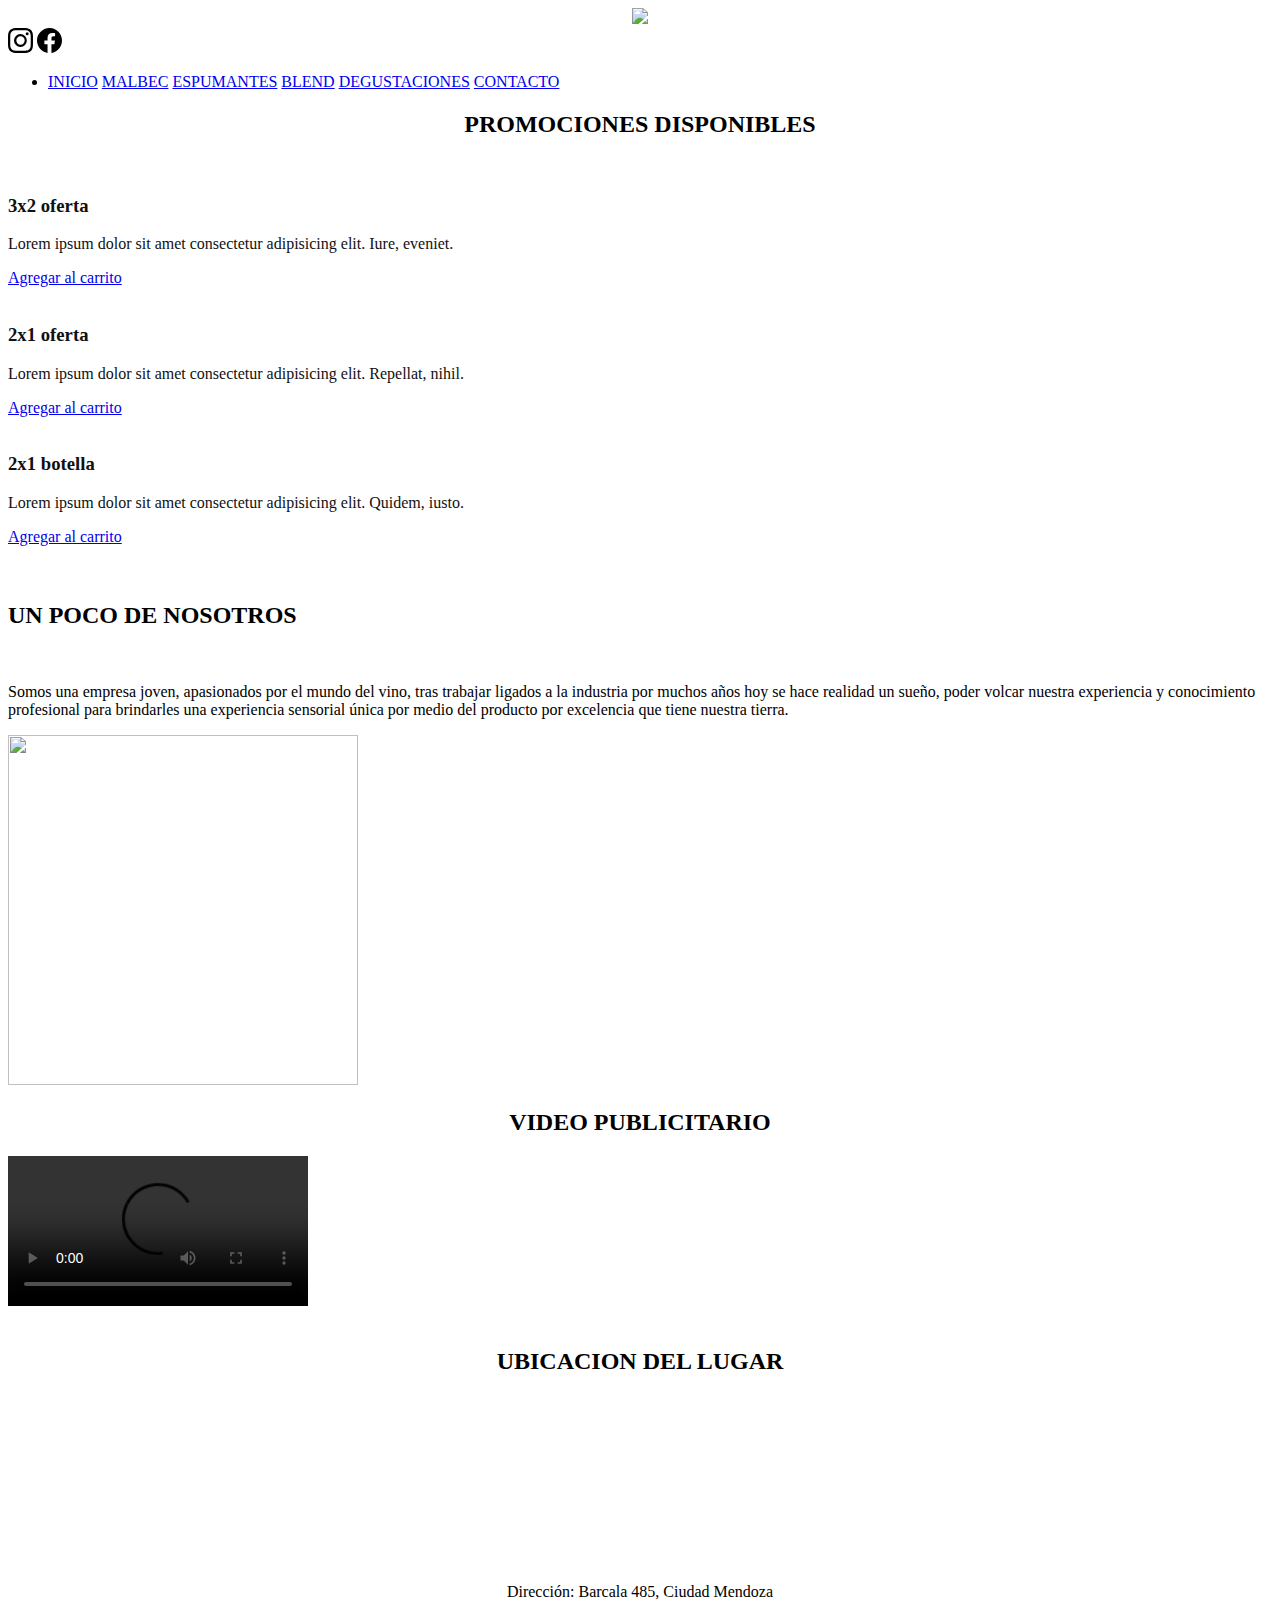
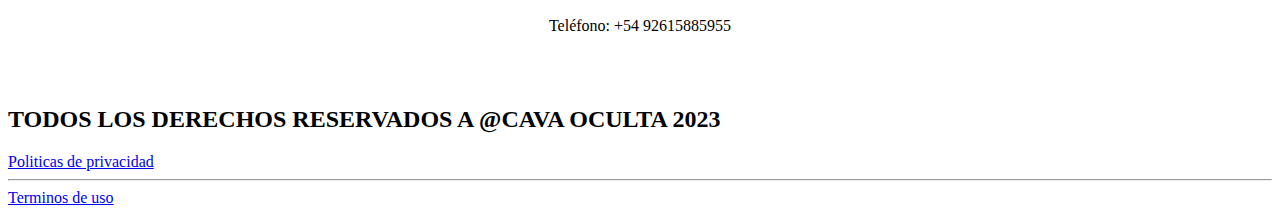
==== index.html @ 1cb2fd08 "Inicio del proyecto" ====
<!DOCTYPE html>
<html lang="en">

<head>
    <meta charset="UTF-8">
    <meta http-equiv="X-UA-Compatible" content="IE=edge">
    <meta name="viewport" content="width=device-width, initial-scale=1.0">
    <link href="https://cdn.jsdelivr.net/npm/bootstrap@5.1.3/dist/css/bootstrap.min.css" rel="stylesheet"
        integrity="sha384-1BmE4kWBq78iYhFldvKuhfTAU6auU8tT94WrHftjDbrCEXSU1oBoqyl2QvZ6jIW3" crossorigin="anonymous">
    <link rel="stylesheet" href="https://cdn.jsdelivr.net/npm/bootstrap-icons@1.10.5/font/bootstrap-icons.css">
    <link rel="stylesheet" href="./css/style.css">
    <title>Cava Oculta</title>
</head>

<body class="todo-oscuro">

    <header>

        <!-- <h1>
            <center>Cava Oculta</center>
        </h1> -->
        <center><img class="logoo-png" src="images/logo2.png"></center>


        <div class="redes">
            <svg xmlns="http://www.w3.org/2000/svg" width="25" height="25" fill="currentColor" class="bi bi-instagram"
                viewBox="0 0 16 16">
                <path
                    d="M8 0C5.829 0 5.556.01 4.703.048 3.85.088 3.269.222 2.76.42a3.917 3.917 0 0 0-1.417.923A3.927 3.927 0 0 0 .42 2.76C.222 3.268.087 3.85.048 4.7.01 5.555 0 5.827 0 8.001c0 2.172.01 2.444.048 3.297.04.852.174 1.433.372 1.942.205.526.478.972.923 1.417.444.445.89.719 1.416.923.51.198 1.09.333 1.942.372C5.555 15.99 5.827 16 8 16s2.444-.01 3.298-.048c.851-.04 1.434-.174 1.943-.372a3.916 3.916 0 0 0 1.416-.923c.445-.445.718-.891.923-1.417.197-.509.332-1.09.372-1.942C15.99 10.445 16 10.173 16 8s-.01-2.445-.048-3.299c-.04-.851-.175-1.433-.372-1.941a3.926 3.926 0 0 0-.923-1.417A3.911 3.911 0 0 0 13.24.42c-.51-.198-1.092-.333-1.943-.372C10.443.01 10.172 0 7.998 0h.003zm-.717 1.442h.718c2.136 0 2.389.007 3.232.046.78.035 1.204.166 1.486.275.373.145.64.319.92.599.28.28.453.546.598.92.11.281.24.705.275 1.485.039.843.047 1.096.047 3.231s-.008 2.389-.047 3.232c-.035.78-.166 1.203-.275 1.485a2.47 2.47 0 0 1-.599.919c-.28.28-.546.453-.92.598-.28.11-.704.24-1.485.276-.843.038-1.096.047-3.232.047s-2.39-.009-3.233-.047c-.78-.036-1.203-.166-1.485-.276a2.478 2.478 0 0 1-.92-.598 2.48 2.48 0 0 1-.6-.92c-.109-.281-.24-.705-.275-1.485-.038-.843-.046-1.096-.046-3.233 0-2.136.008-2.388.046-3.231.036-.78.166-1.204.276-1.486.145-.373.319-.64.599-.92.28-.28.546-.453.92-.598.282-.11.705-.24 1.485-.276.738-.034 1.024-.044 2.515-.045v.002zm4.988 1.328a.96.96 0 1 0 0 1.92.96.96 0 0 0 0-1.92zm-4.27 1.122a4.109 4.109 0 1 0 0 8.217 4.109 4.109 0 0 0 0-8.217zm0 1.441a2.667 2.667 0 1 1 0 5.334 2.667 2.667 0 0 1 0-5.334z" />
            </svg>
            <svg xmlns="http://www.w3.org/2000/svg" width="25" height="25" fill="currentColor" class="bi bi-facebook"
                viewBox="0 0 16 16">
                <path
                    d="M16 8.049c0-4.446-3.582-8.05-8-8.05C3.58 0-.002 3.603-.002 8.05c0 4.017 2.926 7.347 6.75 7.951v-5.625h-2.03V8.05H6.75V6.275c0-2.017 1.195-3.131 3.022-3.131.876 0 1.791.157 1.791.157v1.98h-1.009c-.993 0-1.303.621-1.303 1.258v1.51h2.218l-.354 2.326H9.25V16c3.824-.604 6.75-3.934 6.75-7.951z" />
            </svg>
            <!-- <a href="https://www.instagram.com/cava_oculta/" class="instagram"><i class="bi bi-instagram"></i></a> 
                <a href="https://www.facebook.com/CavaOcultaMza" class="facebook"><i class="bi bi-facebook"></i></a> -->
        </div>



        <nav>



            <ul>
                <li>
                    <a href="./index.html">INICIO</a>
                    <a href="./pages/malbec.html">MALBEC</a>
                    <a href="./pages/espumantes.html">ESPUMANTES</a>
                    <a href="./pages/blend.html">BLEND</a>
                    <a href="./pages/degustacion.html">DEGUSTACIONES</a>
                    <a href="./pages/contacto.html">CONTACTO</a>
                </li>
            </ul>
        </nav>

        <!-- <div class="buscador">
            <form action=""></form> <label for="mensaje"></label>
            <input type="Buscar" id="" placeholder="Buscar...">
            <input class="enviar" type="submit">
        </div> -->


    </header>


    <main>
        <section>

            <h2>
                <center>PROMOCIONES DISPONIBLES</center>
            </h2>

            <div class="promociones">

                <div class="chupamedias">
                    <div class="binos">
                        <img class="tamaño" src="images/ochoa.png" alt="">
                    </div>
                    <div class="tarjeta-body">
                        <h3 style="color: #111111;">3x2 oferta</h3>
                        <p style="color: #111111;">Lorem ipsum dolor sit amet consectetur adipisicing elit. Iure,
                            eveniet.
                        </p>
                        <a href="#">Agregar al carrito</a>
                    </div>
                </div>

                <div class="megan">
                    <div class="oferta2">
                        <img class="tamaño-2" src="images/oa.png" alt="">
                    </div>

                    <div class="segunda-oferta">
                        <h3 style="color: #111111;">2x1 oferta</h3>
                        <p style="color: #111111;">Lorem ipsum dolor sit amet consectetur adipisicing elit. Repellat,
                            nihil.
                        </p>
                        <a href="#">Agregar al carrito</a>
                    </div>
                </div>

                <div class="ochoa">
                    <div class="ultima-oferta">
                        <img class="tamaño-3" src="images/nt.png" alt="">
                    </div>
                    <div class="tercer-oferta">
                        <h3 style="color: #111111;">2x1 botella</h3>
                        <p style="color: #111111;">Lorem ipsum dolor sit amet consectetur adipisicing elit. Quidem,
                            iusto.</p>
                        <a href="#">Agregar al carrito</a>
                    </div>
                </div>

            </div>


            <br>
            <br>

            <article class="noticia">
                <h2 class="titulon">UN POCO DE NOSOTROS</h2>
                <br>

                <class class="ellos">
                    <div class="parrafop">
                        <p>Somos una empresa joven, apasionados por el mundo del vino, tras
                            trabajar
                            ligados a
                            la industria por
                            muchos años hoy se hace realidad un sueño, poder volcar nuestra experiencia y
                            conocimiento
                            profesional
                            para brindarles una experiencia sensorial única por medio del producto por excelencia
                            que
                            tiene
                            nuestra
                            tierra.
                        </p>
                    </div>
                    <div class="imagen">
                        <img src="./images/cartel7.jpeg" width="350px" height="350px">
                    </div>
                    </div>




            </article>
            <h2>
                <center>VIDEO PUBLICITARIO</center>
            </h2>

            <div class="video">
                <video src="./images/cavavideomp4.mp4" controls autoplay></video>
            </div>





        </section>
        <aside>

            <br>
            <h2>
                <center>UBICACION DEL LUGAR</center>
            </h2>
            <article>
                <br>
                <center><iframe
                        src="https://www.google.com/maps/embed?pb=!1m14!1m8!1m3!1d6701.24152769024!2d-68.843615!3d-32.881752!3m2!1i1024!2i768!4f13.1!3m3!1m2!1s0x967e08e27fb577ed%3A0x42effed06f9bc305!2sBarcala%20485%2C%20M5500%20Capital%2C%20Mendoza%2C%20Argentina!5e0!3m2!1ses!2sus!4v1684888074201!5m2!1ses!2sus"
                        width="350" height="150" style="border:0;" allowfullscreen="" loading="lazy"
                        referrerpolicy="no-referrer-when-downgrade"></center></iframe>
                <p>
                    Dirección: Barcala 485, Ciudad Mendoza
                </p>
                <p>
                    Teléfono: +54 92615885955
                </p>
                </div>
                <br>
                <br>
            </article>
        </aside>
    </main>


    <footer>

        <div class="footer-1">
            <h2>
                TODOS LOS DERECHOS RESERVADOS A @CAVA OCULTA 2023
            </h2>
        </div>

        <div class="junte">
            <!-- <div class="desarrollador">
                <p>
                    Desarrollado por Valentin Gonzalez Ibach
                </p>
            </div> -->

            <div class="footer-2">

                <a href="#">Politicas de privacidad</a>
                <hr>
                <a href="#">Terminos de uso</a>
            </div>
        </div>


    </footer>

    <script src="https://cdn.jsdelivr.net/npm/bootstrap@5.1.3/dist/js/bootstrap.bundle.min.js"
        integrity="sha384-ka7Sk0Gln4gmtz2MlQnikT1wXgYsOg+OMhuP+IlRH9sENBO0LRn5q+8nbTov4+1p"
        crossorigin="anonymous"></script>
</body>

</html>
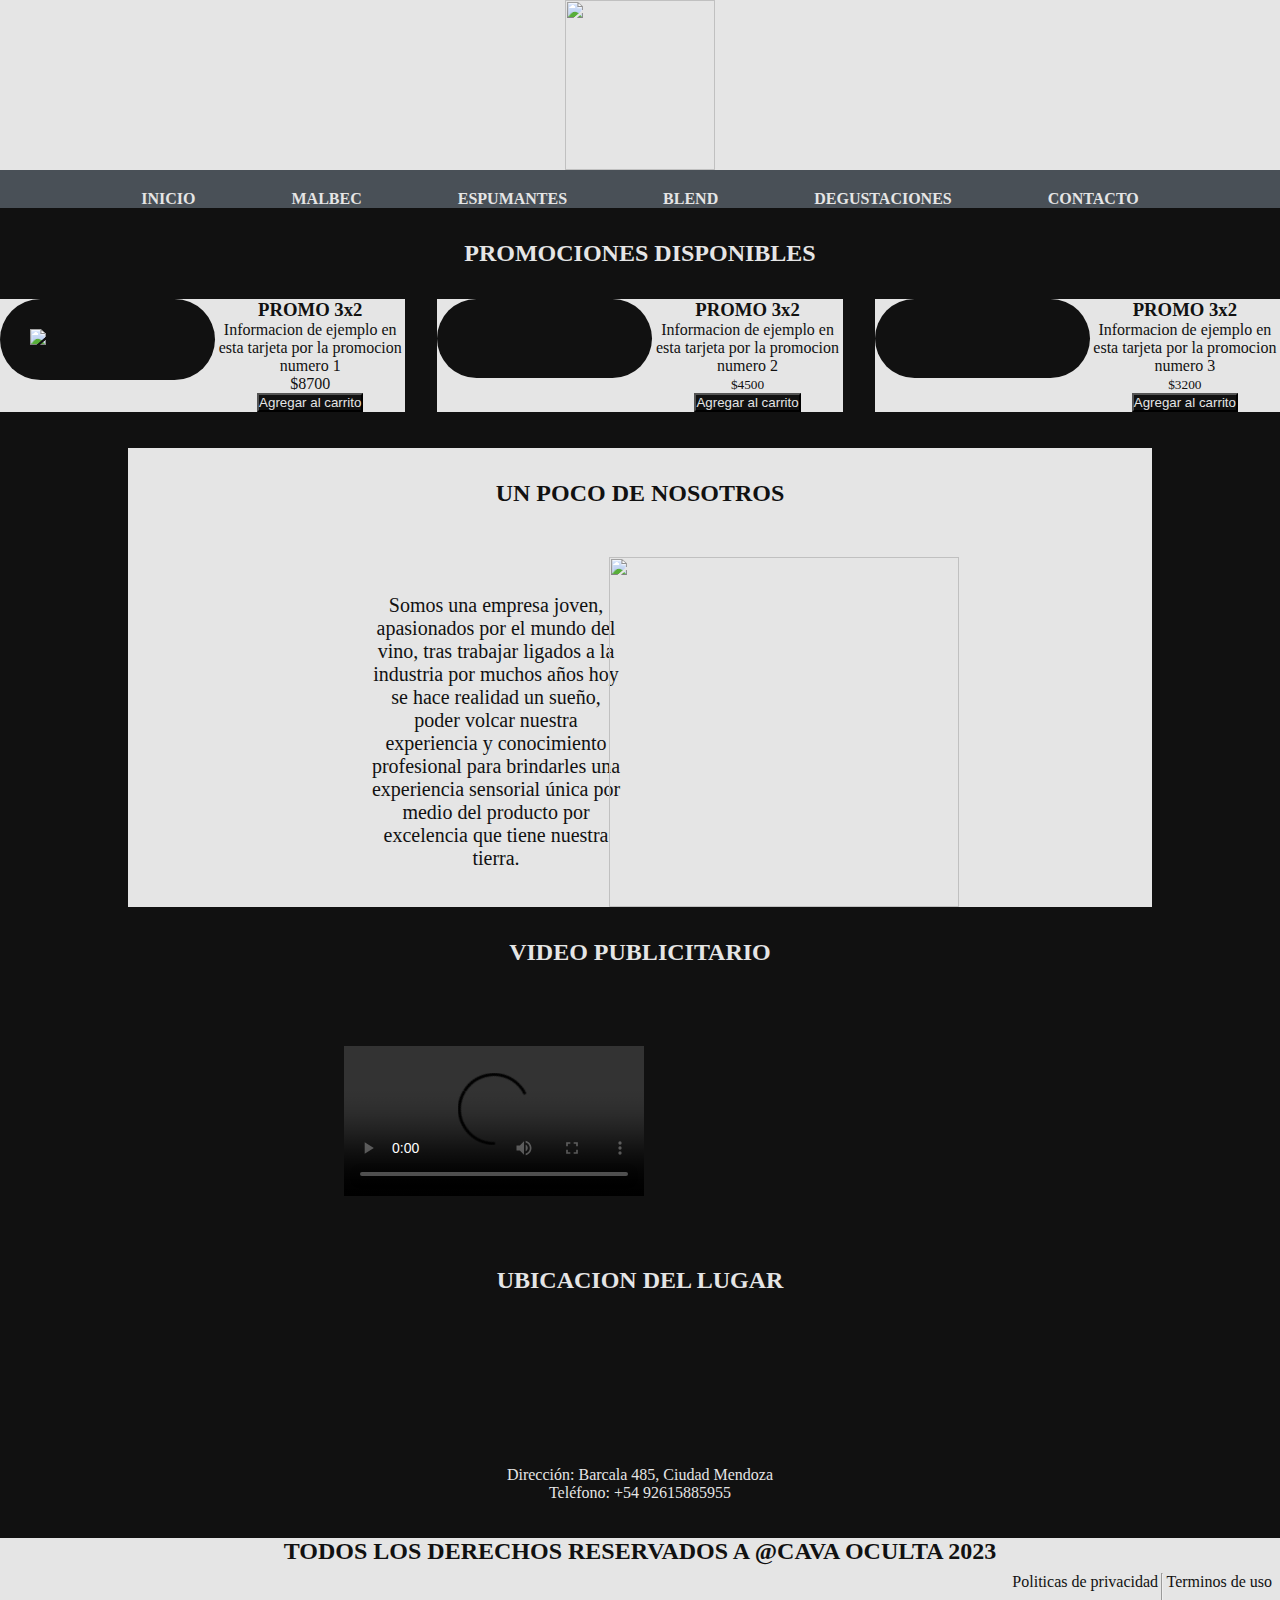
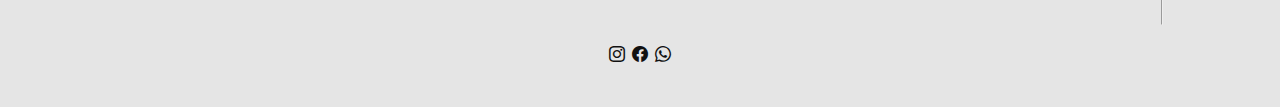
==== commit 48e3b90e: "PreEntrega2+ValentinGonzaleIbachV" ====
--- a/index.html
+++ b/index.html
@@ -22,26 +22,9 @@
         <center><img class="logoo-png" src="images/logo2.png"></center>
 
 
-        <div class="redes">
-            <svg xmlns="http://www.w3.org/2000/svg" width="25" height="25" fill="currentColor" class="bi bi-instagram"
-                viewBox="0 0 16 16">
-                <path
-                    d="M8 0C5.829 0 5.556.01 4.703.048 3.85.088 3.269.222 2.76.42a3.917 3.917 0 0 0-1.417.923A3.927 3.927 0 0 0 .42 2.76C.222 3.268.087 3.85.048 4.7.01 5.555 0 5.827 0 8.001c0 2.172.01 2.444.048 3.297.04.852.174 1.433.372 1.942.205.526.478.972.923 1.417.444.445.89.719 1.416.923.51.198 1.09.333 1.942.372C5.555 15.99 5.827 16 8 16s2.444-.01 3.298-.048c.851-.04 1.434-.174 1.943-.372a3.916 3.916 0 0 0 1.416-.923c.445-.445.718-.891.923-1.417.197-.509.332-1.09.372-1.942C15.99 10.445 16 10.173 16 8s-.01-2.445-.048-3.299c-.04-.851-.175-1.433-.372-1.941a3.926 3.926 0 0 0-.923-1.417A3.911 3.911 0 0 0 13.24.42c-.51-.198-1.092-.333-1.943-.372C10.443.01 10.172 0 7.998 0h.003zm-.717 1.442h.718c2.136 0 2.389.007 3.232.046.78.035 1.204.166 1.486.275.373.145.64.319.92.599.28.28.453.546.598.92.11.281.24.705.275 1.485.039.843.047 1.096.047 3.231s-.008 2.389-.047 3.232c-.035.78-.166 1.203-.275 1.485a2.47 2.47 0 0 1-.599.919c-.28.28-.546.453-.92.598-.28.11-.704.24-1.485.276-.843.038-1.096.047-3.232.047s-2.39-.009-3.233-.047c-.78-.036-1.203-.166-1.485-.276a2.478 2.478 0 0 1-.92-.598 2.48 2.48 0 0 1-.6-.92c-.109-.281-.24-.705-.275-1.485-.038-.843-.046-1.096-.046-3.233 0-2.136.008-2.388.046-3.231.036-.78.166-1.204.276-1.486.145-.373.319-.64.599-.92.28-.28.546-.453.92-.598.282-.11.705-.24 1.485-.276.738-.034 1.024-.044 2.515-.045v.002zm4.988 1.328a.96.96 0 1 0 0 1.92.96.96 0 0 0 0-1.92zm-4.27 1.122a4.109 4.109 0 1 0 0 8.217 4.109 4.109 0 0 0 0-8.217zm0 1.441a2.667 2.667 0 1 1 0 5.334 2.667 2.667 0 0 1 0-5.334z" />
-            </svg>
-            <svg xmlns="http://www.w3.org/2000/svg" width="25" height="25" fill="currentColor" class="bi bi-facebook"
-                viewBox="0 0 16 16">
-                <path
-                    d="M16 8.049c0-4.446-3.582-8.05-8-8.05C3.58 0-.002 3.603-.002 8.05c0 4.017 2.926 7.347 6.75 7.951v-5.625h-2.03V8.05H6.75V6.275c0-2.017 1.195-3.131 3.022-3.131.876 0 1.791.157 1.791.157v1.98h-1.009c-.993 0-1.303.621-1.303 1.258v1.51h2.218l-.354 2.326H9.25V16c3.824-.604 6.75-3.934 6.75-7.951z" />
-            </svg>
-            <!-- <a href="https://www.instagram.com/cava_oculta/" class="instagram"><i class="bi bi-instagram"></i></a> 
-                <a href="https://www.facebook.com/CavaOcultaMza" class="facebook"><i class="bi bi-facebook"></i></a> -->
-        </div>
-
 
 
         <nav>
-
-
 
             <ul>
                 <li>
@@ -72,88 +55,168 @@
                 <center>PROMOCIONES DISPONIBLES</center>
             </h2>
 
-            <div class="promociones">
-
-                <div class="chupamedias">
+
+            <div class="container">
+                <div class="promos">
+
+                    <div class="largo">
+                        <div class="fila">
+                            <div class="foto">
+                                <img src="./images/ochoa.png" class="img-fluid rounded-start">
+                            </div>
+                            <div class="tarjeta">
+                                <div class="card-body">
+                                    <h3 class="card-title">PROMO 3x2</h3>
+                                    <p class="card-text">Informacion de ejemplo en esta tarjeta por la promocion numero
+                                        1</p>
+                                    <p class="card-text">$8700</small>
+                                    </p>
+                                    <div class="expansion">
+                                        <button class="boton" type="button" class="btn btn-primary">Agregar al
+                                            carrito</button>
+                                    </div>
+                                </div>
+                            </div>
+                        </div>
+                    </div>
+
+
+                    <div class="largo-2">
+                        <div class="fila">
+                            <div class="foto">
+                                <img src="./images/nt.png" class="img-fluid rounded-start" alt="">
+                            </div>
+                            <div class="tarjeta">
+                                <div class="card-body">
+                                    <h3 class="card-title">PROMO 3x2</h3>
+                                    <p class="card-text">Informacion de ejemplo en esta tarjeta por la promocion numero
+                                        2</p>
+                                    <p class="card-text"><small class="text-body-secondary">$4500</small>
+                                    </p>
+                                    <div class="expansion-2">
+                                        <button class="boton-2" type="button" class="btn btn-primary">Agregar al
+                                            carrito</button>
+                                    </div>
+                                </div>
+                            </div>
+                        </div>
+                    </div>
+
+                    <div class="largo-2">
+                        <div class="fila">
+                            <div class="foto">
+                                <img src="./images/oa.png" class="img-fluid rounded-start" alt="">
+                            </div>
+                            <div class="tarjeta">
+                                <div class="card-body">
+                                    <h3 class="card-title">PROMO 3x2</h3>
+                                    <p class="card-text">Informacion de ejemplo en esta tarjeta por la promocion numero
+                                        3</p>
+                                    <p class="card-text"><small class="text-body-secondary">$3200
+                                        </small>
+                                    </p>
+                                    <div class="expansion-3">
+                                        <button class="boton-3" type="button" class="btn btn-primary">Agregar al
+                                            carrito</button>
+                                    </div>
+                                </div>
+                            </div>
+                        </div>
+                    </div>
+                </div>
+            </div>
+            <!-- <div class="chupamedias">
                     <div class="binos">
                         <img class="tamaño" src="images/ochoa.png" alt="">
                     </div>
                     <div class="tarjeta-body">
                         <h3 style="color: #111111;">3x2 oferta</h3>
-                        <p style="color: #111111;">Lorem ipsum dolor sit amet consectetur adipisicing elit. Iure,
-                            eveniet.
-                        </p>
-                        <a href="#">Agregar al carrito</a>
-                    </div>
-                </div>
-
-                <div class="megan">
+                        <!-- <p style="color: #111111;">Lorem ipsum dolor sit amet consectetur adipisicing elit. Iure,
+                            eveniet. -->
+            <!-- </p> -->
+            <!-- <div class="boton">
+                            <a class="btn-primary" href="#" role="submit">Agregar al carrito</a>
+                        </div>
+                    </div>
+                </div> -->
+
+            <!-- <div class="megan">
                     <div class="oferta2">
                         <img class="tamaño-2" src="images/oa.png" alt="">
                     </div>
 
                     <div class="segunda-oferta">
                         <h3 style="color: #111111;">2x1 oferta</h3>
-                        <p style="color: #111111;">Lorem ipsum dolor sit amet consectetur adipisicing elit. Repellat,
+                         <p style="color: #111111;">Lorem ipsum dolor sit amet consectetur adipisicing elit. Repellat,
                             nihil.
-                        </p>
-                        <a href="#">Agregar al carrito</a>
-                    </div>
-                </div>
-
-                <div class="ochoa">
+                        </p> -->
+            <!-- <a href="#">Agregar al carrito</a>
+                    </div>
+                </div> -->
+
+            <!-- <div class="ochoa">
                     <div class="ultima-oferta">
                         <img class="tamaño-3" src="images/nt.png" alt="">
                     </div>
                     <div class="tercer-oferta">
-                        <h3 style="color: #111111;">2x1 botella</h3>
-                        <p style="color: #111111;">Lorem ipsum dolor sit amet consectetur adipisicing elit. Quidem,
-                            iusto.</p>
-                        <a href="#">Agregar al carrito</a>
-                    </div>
-                </div>
-
-            </div>
+                        <h3 style="color: #111111;">2x1 oferta</h3>
+                        <!-- <p style="color: #111111;">Lorem ipsum dolor sit amet consectetur adipisicing elit. Quidem,
+                            iusto.</p> -->
+            <!-- <a href="#">Agregar al carrito</a>
+                    </div>
+                </div>
+
+            </div> -->
 
 
             <br>
             <br>
 
-            <article class="noticia">
-                <h2 class="titulon">UN POCO DE NOSOTROS</h2>
-                <br>
-
-                <class class="ellos">
-                    <div class="parrafop">
-                        <p>Somos una empresa joven, apasionados por el mundo del vino, tras
-                            trabajar
-                            ligados a
-                            la industria por
-                            muchos años hoy se hace realidad un sueño, poder volcar nuestra experiencia y
-                            conocimiento
-                            profesional
-                            para brindarles una experiencia sensorial única por medio del producto por excelencia
-                            que
-                            tiene
-                            nuestra
-                            tierra.
-                        </p>
-                    </div>
-                    <div class="imagen">
-                        <img src="./images/cartel7.jpeg" width="350px" height="350px">
-                    </div>
-                    </div>
-
-
-
-
-            </article>
+            <section>
+                <center>
+                    <article class="noticia">
+                        <h2 class="titulon">UN POCO DE NOSOTROS</h2>
+                        <br>
+                        <div class="ellos">
+                            <div class="parrafop">
+                                <p class="parrafop">Somos una empresa joven, apasionados por el mundo del vino, tras
+                                    trabajar
+                                    ligados a
+                                    la industria por
+                                    muchos años hoy se hace realidad un sueño, poder volcar nuestra experiencia y
+                                    conocimiento
+                                    profesional
+                                    para brindarles una experiencia sensorial única por medio del producto por
+                                    excelencia
+                                    que
+                                    tiene
+                                    nuestra
+                                    tierra.
+                                </p>
+                            </div>
+                            <div class="imagen">
+                                <img src="./images/cartel7.jpeg" width="350px" height="350px">
+                            </div>
+                        </div>
+                    </article>
+                </center>
+            </section>
+
             <h2>
                 <center>VIDEO PUBLICITARIO</center>
             </h2>
 
             <div class="video">
-                <video src="./images/cavavideomp4.mp4" controls autoplay></video>
+                <div>
+                    <video src="./images/cavavideomp4.mp4" controls autoplay></video>
+                </div>
+                <div>
+                    <!-- <p class="parrafop-2">
+                        Lorem ipsum dolor sit amet consectetur adipisicing elit. Nihil consectetur voluptates magnam
+                        amet alias cumque architecto perferendis debitis itaque repellat dolor labore officia quidem
+                        molestiae, earum fuga tempore culpa quisquam?
+                    </p> -->
+                </div>
             </div>
 
 
@@ -196,11 +259,7 @@
         </div>
 
         <div class="junte">
-            <!-- <div class="desarrollador">
-                <p>
-                    Desarrollado por Valentin Gonzalez Ibach
-                </p>
-            </div> -->
+
 
             <div class="footer-2">
 
@@ -210,6 +269,21 @@
             </div>
         </div>
 
+        <div class="redes">
+            <a class="bi bi-instagram" href="https://www.instagram.com/cava_oculta/">
+            </a>
+
+            <a class="bi bi-facebook" href="https://www.facebook.com/CavaOcultaMza">
+            </a>
+
+            <a class="bi bi-whatsapp" href="https://wa.me/5492615885955">
+
+            </a>
+
+
+        </div>
+
+
 
     </footer>
 
--- a/css/style.css
+++ b/css/style.css
@@ -0,0 +1,704 @@
+* {
+    margin: 0;
+    padding: 0;
+    box-sizing: border-box;
+}
+
+header {
+    color: #111111;
+    background-color: #e5e5e5;
+    font-family: garamond;
+
+}
+
+.logoo-png {
+    display: flex;
+    flex-direction: row;
+    justify-content: center;
+    height: 170px;
+    width: 150px;
+
+}
+
+
+
+nav {
+    background-color: #495057;
+    display: flex;
+    justify-content: center;
+    align-items: center;
+    padding-top: 20px;
+    padding-left: 5%;
+    padding-right: 5%;
+    font-weight: bold;
+}
+
+ul li {
+    display: inline-block;
+    padding: 0px 20px;
+    gap: 6rem;
+    display: flex;
+    justify-content: center;
+}
+
+
+a  {
+    display: flex;
+    justify-content: center;
+    text-decoration: none;
+    color: #e5e5e5;
+}
+
+
+
+.buscador {
+    display: flex;
+    flex-direction:row;
+    align-items: end;
+    padding: 1rem;
+
+}
+
+
+
+
+
+
+
+
+/* ++++++HEADER+++++ */
+
+/* PROMOCIONES */
+
+section h2 {
+    display: flex;
+    justify-content: center;
+    padding: 2rem;
+}
+
+.promos {
+    display: flex;
+    flex-direction: row;
+    justify-content: space-around;
+    gap: 2rem;
+}
+
+.foto {
+    background-color: #111111;
+    padding: 1.9rem;
+    border-radius: 10rem;
+    width: 100%;
+    height: 100%;
+}
+
+.largo {
+    background-color: #e5e5e5;
+    width: 100%;
+}
+
+.fila {
+    display: flex;
+    flex-direction: row;
+}
+
+.tarjeta h3 {
+    color: #111111;
+    text-align: center;
+    width: 100%;
+}
+
+.card-text {
+    color: #111111;
+    text-align: center;
+}
+
+.largo-2 {
+    background-color: #e5e5e5;
+    width: 100%;
+}
+
+
+.todo-oscuro {
+    background-color: #111111;
+} 
+
+.boton {
+    background-color: #111111;
+    color: #e5e5e5;
+    display: flex;
+    flex-direction: row;
+    justify-content: right;
+    align-items: center;
+    
+}
+
+.boton-2 {
+    background-color: #111111;
+    color: #e5e5e5;
+
+}
+
+
+.boton-3 {
+    background-color: #111111;
+    color: #e5e5e5;
+}
+
+.expansion {
+    display: flex;
+    flex-direction: row;
+    justify-content: center;
+}
+
+.expansion-2 {
+    display: flex;
+    flex-direction: row;
+    justify-content: center;
+}
+
+.expansion-3 {
+    display: flex;
+    flex-direction: row;
+    justify-content: center;
+}
+
+
+/* ++++PROBANDO++++ */
+
+
+
+
+/* .binos {
+    border: solid #e5e5e5;
+    width: 30%;
+}
+
+.binos {
+    width: 100%;
+}
+
+
+
+
+
+.tarjeta-body {
+    border: solid #e5e5e5;
+    width: 30%;
+    display: flex;
+    flex-direction: column;
+    align-items: center;
+    background-color: #e5e5e5;
+} 
+
+.tarjeta-body {
+    width: 100%; 
+    }
+    
+    
+
+.oferta2 {
+    border: solid #e5e5e5;
+    width: 100%;
+}
+
+
+
+.segunda-oferta {
+    display: flex;
+    flex-direction: column;
+    align-items: center;
+    border: solid #e5e5e5;
+    width: 100%;
+    background-color: #e5e5e5;
+}
+
+.ultima-oferta {
+    border: solid #e5e5e5;
+    width: 100%;
+}
+
+.tercer-oferta{
+    display: flex;
+    flex-direction: column;
+    align-items: center;
+    border: solid #e5e5e5;
+    width: 100%;
+    background-color: #e5e5e5;
+}
+
+
+
+
+
+.titulon {
+    color: #111111;
+} */
+
+
+
+
+/*++++ APARTADO SOBRE NOSOTROS  */
+
+.ellos {
+    display: grid;
+    grid-template-columns: 25% 25%;
+    gap: 2rem;
+    align-items: center;
+    justify-content: center;
+}
+
+
+.noticia {
+    /* background-image: url(../images/fondo2.jpg); */
+    background-color: #e5e5e5;
+    background-size: 100%;
+    width: 80%;
+    display: inline-flex;
+    flex-direction: column;
+    justify-content: center;
+}
+
+.imagen {
+    display: flex;
+    flex-direction: row;
+    justify-content: center;
+}
+
+.parrafop {
+    color: #111111;
+    text-align: center;
+    font-size: 20px;
+
+}
+
+.ellos {
+    color: #111111;
+}
+
+.titulon {
+    color: #111111;
+    display: flex;
+    justify-content: center;
+    text-align: center;
+}
+
+
+
+/*++++ FIN APARTADO SOBRE NOSOTROS ++++*/
+
+.video {
+    /* display: flex;
+    align-items: center;
+    justify-content: start; */
+    display: grid;
+    grid-template-columns: 25% 25%;
+    justify-content: center;
+    padding:  3rem;
+    font-family: sans-serif;
+    font-size: 20px;
+    text-align: center;
+
+}
+
+.parrafon {
+    display: flex;
+    flex-direction: column;
+    justify-content: center;
+    text-align: center;
+}
+
+main p {
+    color: #e5e5e5;
+    /* font-family: Microsoft Sans Serif; */
+    font-family: Optima;
+}
+
+
+h2 {
+    font-family: Goudy Old Style;
+    color: #e5e5e5;
+}
+
+h1 {
+    font-family: Arial, Helvetica, sans-serif;
+    color: #e5e5e5;
+}
+
+.formulario {
+    color: #e5e5e5;
+}
+
+
+
+.parrafop-2 {
+    color: #e5e5e5;
+
+}
+
+.contacto {
+    color: white
+}
+
+
+h3 {
+    color: white;
+}
+
+
+
+
+
+
+.ubicacion {
+    display: flex;
+    padding: 2rem;
+    text-align: center;
+}
+
+
+
+/* +++++++FOOTER++++++++ */
+
+
+
+footer {
+    background-color: #e5e5e5;
+}
+
+
+.footer-1 {
+    display: flex;
+    flex-direction: column;
+    align-items: center;
+    background-color: #e5e5e5;
+    color: #111111;
+}
+
+
+
+
+footer h2 {
+    display: flex;
+    flex-direction: row;
+    align-items: center;
+    color: #111111;
+}
+
+.footer-2 {
+    display: flex;
+    flex-direction: row;
+    justify-content: flex-end;
+    gap: 0.2rem;
+    padding: 0.5em;
+
+    
+}
+
+.desarrollador{
+    display: flex;
+    flex-direction: row;
+    justify-content: flex-end;
+    padding: 0.5em;
+}
+
+
+.junte {
+    display: flex;
+    flex-direction: column;
+    align-items: flex-end;
+
+}
+
+.redes {
+    display: flex;
+    flex-direction: row;
+    justify-content: center;
+    align-items: center;
+    padding: 13px;
+    gap: 7px;
+    color: #111111;
+}
+
+
+
+footer a {
+    color: #111111;
+    text-decoration: none;
+    display: grid;
+    grid-template-rows: 1fr 1fr;
+    gap: 1rem;
+
+}
+
+/*++++ MALBEC ++++*/
+
+.eltitulo-2 {
+    display: flex;
+    justify-content: center;
+    padding: 2rem;
+}
+
+
+
+
+/*++++ CONTACTO ++++*/
+
+
+.abarca {
+    display: grid;
+    grid-template-columns: 50% 50%;
+}
+
+.formularios {
+    display: flex;
+    flex-direction: row;
+    padding: 2rem;
+}
+
+
+.titulo {
+    display: flex;
+    justify-content: center;
+    padding: 2rem;
+    gap: 4rem;
+}
+
+
+.contacto {
+    color: #e5e5e5
+}
+
+.primero {
+    display: flex;
+    flex-direction: column;
+    font-size: 20px;
+}
+
+.segundo {
+    display: flex;
+    flex-direction: column;
+    text-align: center;
+    font-size: 20px;
+}
+
+.tercero {
+    display: flex;
+    flex-direction: column;
+    text-align: center;
+    font-size: 20px;
+}
+
+.cuarto {
+    display: flex;
+    flex-direction: column;
+    text-align: center;
+    font-size: 20px;
+}
+
+
+.consultas {
+    display: flex;
+    flex-direction: column;
+    align-items: center;
+    align-items: space-around;
+}
+
+.enviar {
+    display: flex;
+    width: 30px;
+    padding: 3rem;
+    right: 6rem;
+}
+
+
+.atencionalcliente {
+    color: #e5e5e5;
+    display: flex;
+    flex-direction: column;
+    align-items: end;
+    width: 100%;
+    padding: 2em;
+}
+
+
+
+
+
+
+/*++++´RESPOONSIVE++++*/
+
+@media (max-width:480px) {
+
+    header {
+        width: 100%;
+    }
+
+    nav {
+        display: flex;
+        flex-direction: column;
+        width: 100%;
+    }
+
+
+    ul li {
+        display: flex;
+        flex-direction: column;
+        gap: 1rem;
+    }
+
+
+
+.promos {
+    display: flex;
+    flex-direction: column;
+    gap: 3rem;
+}
+
+
+.largo {
+    width: 100%;
+    height: 100%;
+}
+
+
+
+    .noticia {
+        width: 100%;
+        height: 100%;
+    }
+
+
+    .ellos {
+        width: 100%;
+        display: flex;
+        flex-direction: column;
+        align-items: center;
+        justify-content: center;
+        text-align: center;
+        
+    }
+
+    .parrafop {
+        font-size: 90%;
+        padding: 1em;
+        font-size: 20px;
+    }
+
+    .titulon {
+        block-size: 10%;
+
+    }
+
+
+    .imagen {
+        border: none;
+        width: 25%;
+        padding-top: 1em;
+    }
+
+    .video {
+        display: flex;
+        flex-direction: column;
+        justify-content: center;
+        align-items: center;
+    }
+
+
+footer {
+    display: flex;
+    flex-direction: column;
+    align-items: center;
+}
+
+.footer-1 {
+    text-align: center;
+    padding: 1em;
+}
+
+.footer-2 {
+    display: flex;
+    flex-direction: column;
+    padding: 2rem;
+}
+
+
+
+.formularios {
+    font-size: 12px;
+    display: flex;
+    flex-direction: column;
+}
+
+.enviar {
+    display: flex;
+    flex-direction: row;
+    justify-content: center;
+    width: 100%;
+}
+
+.atencionalcliente {
+    display: flex;
+    flex-direction: column;
+    text-align: center;
+    align-items: center;
+    width: 100%;
+}
+
+
+
+}
+
+
+@media (max-width:1200px) {
+
+    header {
+        width: 100%;
+    }
+
+    .promociones {
+        display: flex;
+        flex-direction: row;
+        width: 100%;
+        gap: 0.5em;
+    }
+
+    .tamaño{
+        width: 100%;
+    }
+
+    .binos {
+        display: flex;
+        justify-content: center;
+        width: 50%;
+    }
+
+    .binos{
+        width: 100%;
+    }
+
+    .tarjeta-body {
+        display: flex;
+        justify-content: center;
+        width: 100%;
+    }
+
+    .tamaño-2 {
+        width: 100%;
+    }
+
+
+    .tamaño-3{
+        width: 100%;
+    }
+
+    .video {
+        display: grid;
+        grid-template-columns: 50% 50%;
+        font-size: 23px;
+    }
+
+
+    
+}
+
+
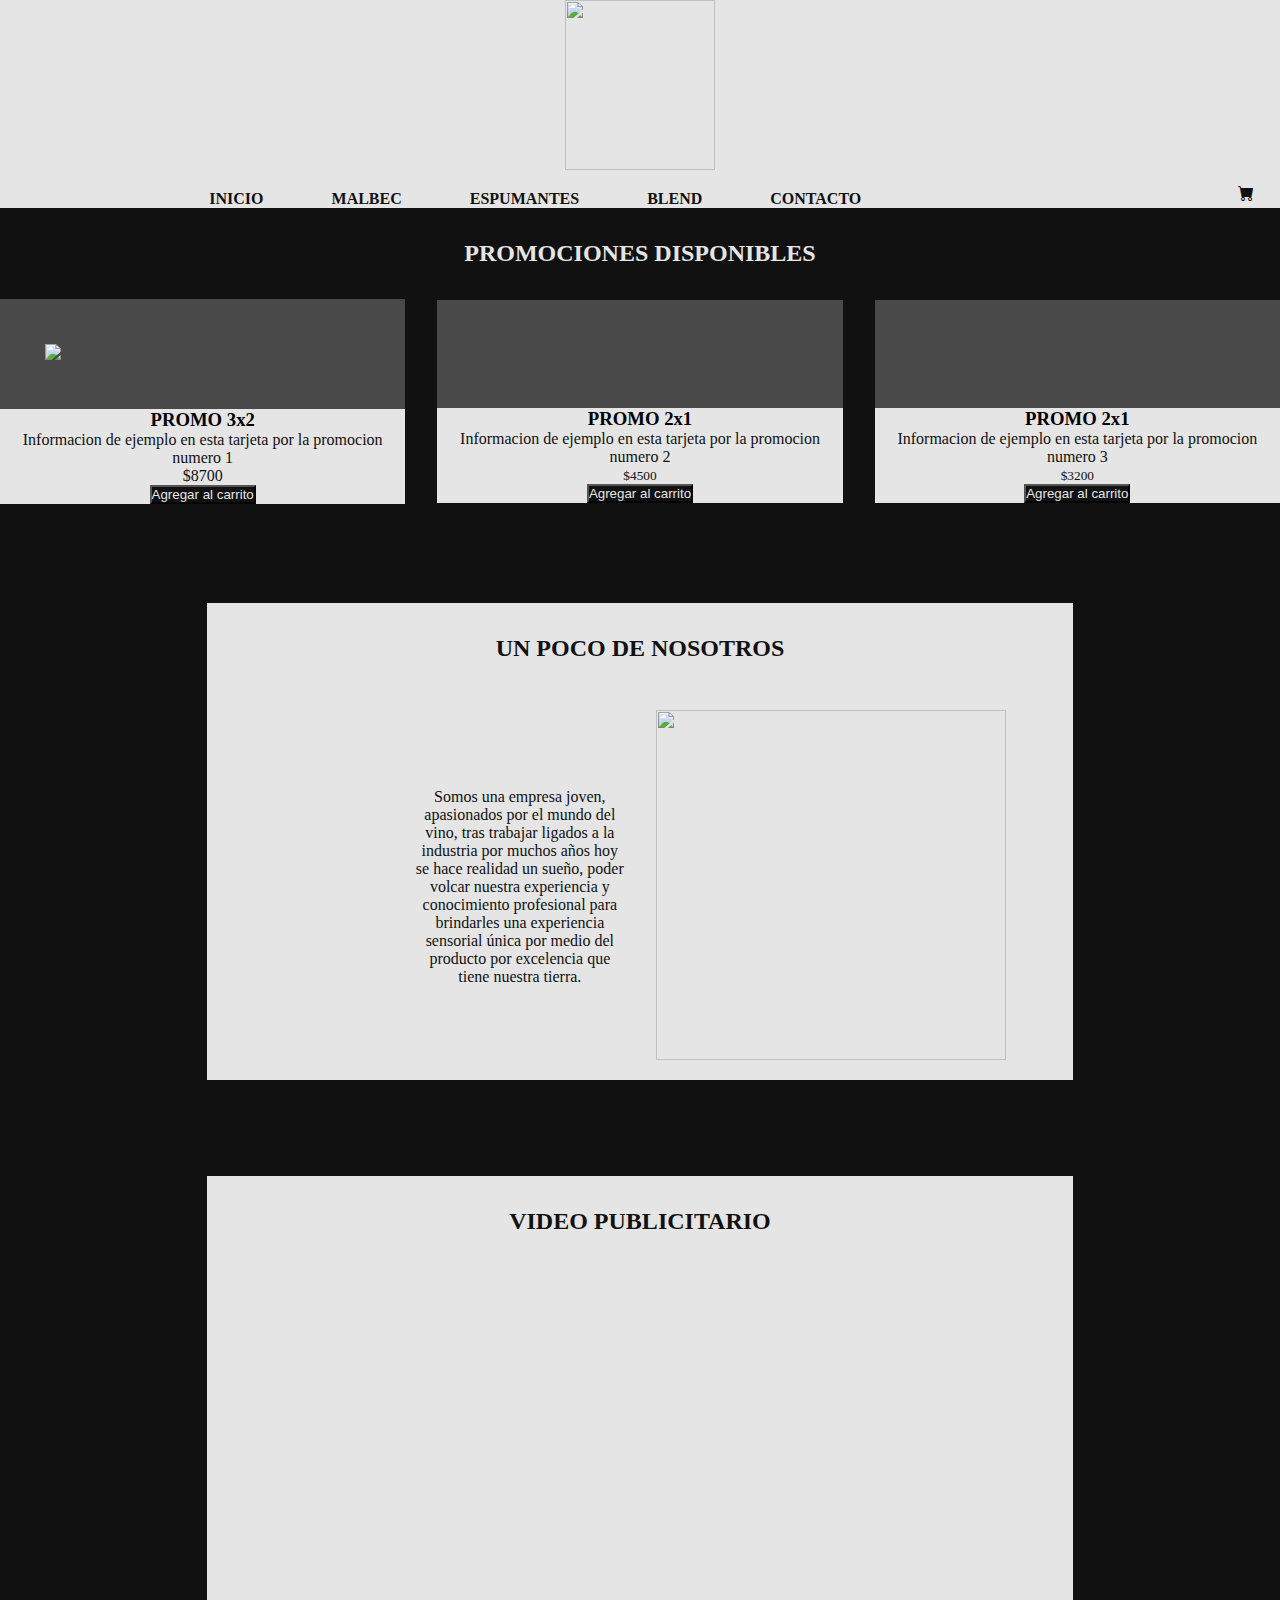
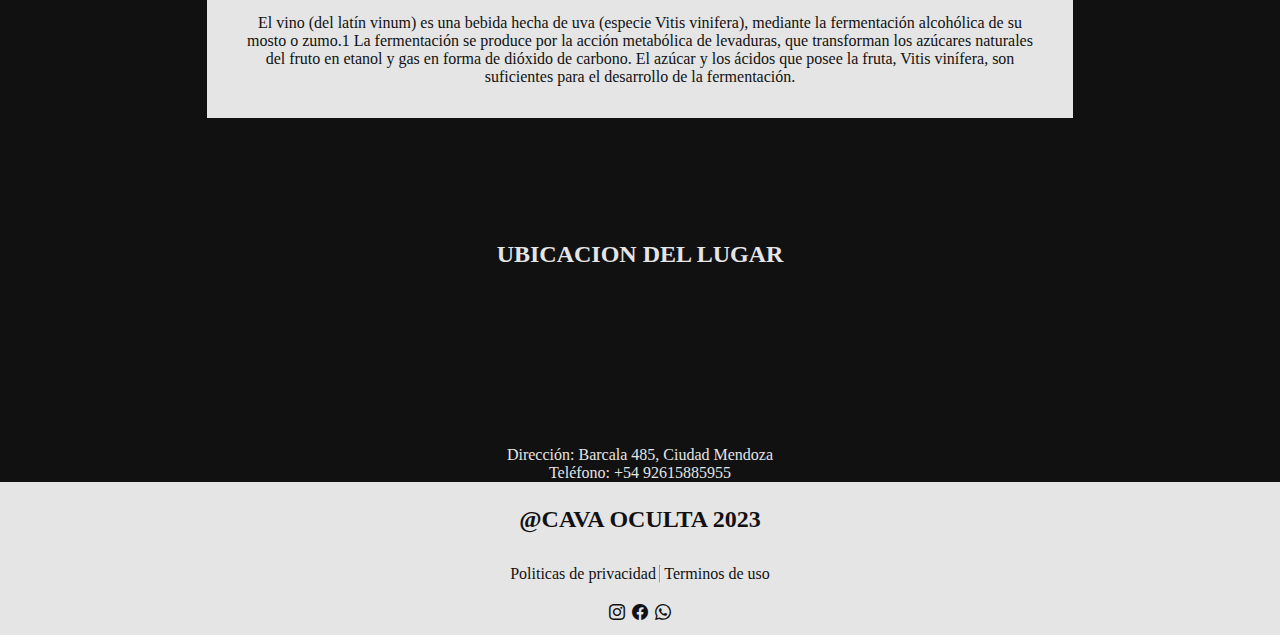
==== commit 7eb09340: "trabajo duro" ====
--- a/index.html
+++ b/index.html
@@ -21,22 +21,35 @@
         </h1> -->
         <center><img class="logoo-png" src="images/logo2.png"></center>
 
-
-
-
-        <nav>
-
-            <ul>
-                <li>
-                    <a href="./index.html">INICIO</a>
-                    <a href="./pages/malbec.html">MALBEC</a>
-                    <a href="./pages/espumantes.html">ESPUMANTES</a>
-                    <a href="./pages/blend.html">BLEND</a>
-                    <a href="./pages/degustacion.html">DEGUSTACIONES</a>
-                    <a href="./pages/contacto.html">CONTACTO</a>
-                </li>
-            </ul>
-        </nav>
+        <div class="linea">
+            <nav>
+                <ul>
+                    <li>
+                        <a href="./index.html">INICIO</a>
+                    </li>
+
+                    <li>
+                        <a href="./pages/malbec.html">MALBEC</a>
+                    </li>
+
+                    <li>
+                        <a href="./pages/espumantes.html">ESPUMANTES</a>
+                    </li>
+
+                    <li>
+                        <a href="./pages/blend.html">BLEND</a>
+                    </li>
+
+                    <li>
+                        <a href="./pages/contacto.html">CONTACTO</a>
+                    </li>
+                </ul>
+            </nav>
+            <div class="mover">
+                <a class="bi bi-cart-fill" href="#"></a>
+            </div>
+        </div>
+
 
         <!-- <div class="buscador">
             <form action=""></form> <label for="mensaje"></label>
@@ -58,7 +71,6 @@
 
             <div class="container">
                 <div class="promos">
-
                     <div class="largo">
                         <div class="fila">
                             <div class="foto">
@@ -67,7 +79,8 @@
                             <div class="tarjeta">
                                 <div class="card-body">
                                     <h3 class="card-title">PROMO 3x2</h3>
-                                    <p class="card-text">Informacion de ejemplo en esta tarjeta por la promocion numero
+                                    <p class="card-text">Informacion de ejemplo en esta tarjeta por la promocion
+                                        numero
                                         1</p>
                                     <p class="card-text">$8700</small>
                                     </p>
@@ -88,8 +101,9 @@
                             </div>
                             <div class="tarjeta">
                                 <div class="card-body">
-                                    <h3 class="card-title">PROMO 3x2</h3>
-                                    <p class="card-text">Informacion de ejemplo en esta tarjeta por la promocion numero
+                                    <h3 class="card-title">PROMO 2x1</h3>
+                                    <p class="card-text">Informacion de ejemplo en esta tarjeta por la promocion
+                                        numero
                                         2</p>
                                     <p class="card-text"><small class="text-body-secondary">$4500</small>
                                     </p>
@@ -102,6 +116,8 @@
                         </div>
                     </div>
 
+
+
                     <div class="largo-2">
                         <div class="fila">
                             <div class="foto">
@@ -109,8 +125,9 @@
                             </div>
                             <div class="tarjeta">
                                 <div class="card-body">
-                                    <h3 class="card-title">PROMO 3x2</h3>
-                                    <p class="card-text">Informacion de ejemplo en esta tarjeta por la promocion numero
+                                    <h3 class="card-title">PROMO 2x1</h3>
+                                    <p class="card-text">Informacion de ejemplo en esta tarjeta por la promocion
+                                        numero
                                         3</p>
                                     <p class="card-text"><small class="text-body-secondary">$3200
                                         </small>
@@ -125,127 +142,87 @@
                     </div>
                 </div>
             </div>
-            <!-- <div class="chupamedias">
-                    <div class="binos">
-                        <img class="tamaño" src="images/ochoa.png" alt="">
-                    </div>
-                    <div class="tarjeta-body">
-                        <h3 style="color: #111111;">3x2 oferta</h3>
-                        <!-- <p style="color: #111111;">Lorem ipsum dolor sit amet consectetur adipisicing elit. Iure,
-                            eveniet. -->
-            <!-- </p> -->
-            <!-- <div class="boton">
-                            <a class="btn-primary" href="#" role="submit">Agregar al carrito</a>
-                        </div>
-                    </div>
-                </div> -->
-
-            <!-- <div class="megan">
-                    <div class="oferta2">
-                        <img class="tamaño-2" src="images/oa.png" alt="">
-                    </div>
-
-                    <div class="segunda-oferta">
-                        <h3 style="color: #111111;">2x1 oferta</h3>
-                         <p style="color: #111111;">Lorem ipsum dolor sit amet consectetur adipisicing elit. Repellat,
-                            nihil.
-                        </p> -->
-            <!-- <a href="#">Agregar al carrito</a>
-                    </div>
-                </div> -->
-
-            <!-- <div class="ochoa">
-                    <div class="ultima-oferta">
-                        <img class="tamaño-3" src="images/nt.png" alt="">
-                    </div>
-                    <div class="tercer-oferta">
-                        <h3 style="color: #111111;">2x1 oferta</h3>
-                        <!-- <p style="color: #111111;">Lorem ipsum dolor sit amet consectetur adipisicing elit. Quidem,
-                            iusto.</p> -->
-            <!-- <a href="#">Agregar al carrito</a>
-                    </div>
+
+
+
+            <div class="articulos">
+                <section>
+                    <center>
+                        <article class="noticia">
+                            <h2 class="titulon">UN POCO DE NOSOTROS</h2>
+                            <div class="ellos">
+                                <div class="parrafop">
+                                    <p class="parrafop">Somos una empresa joven, apasionados por el mundo del vino, tras
+                                        trabajar
+                                        ligados a
+                                        la industria por
+                                        muchos años hoy se hace realidad un sueño, poder volcar nuestra experiencia y
+                                        conocimiento
+                                        profesional
+                                        para brindarles una experiencia sensorial única por medio del producto por
+                                        excelencia
+                                        que
+                                        tiene
+                                        nuestra
+                                        tierra.
+                                    </p>
+                                </div>
+                                <div class="imagen">
+                                    <img src="./images/cartel7.jpeg" width="350px" height="350px">
+                                </div>
+                            </div>
+                        </article>
+                    </center>
+                </section>
+
+                <div class="separe">
+                    <center>
+                        <article class="noticia-2">
+                            <h2 class="titulon-2">
+                                <center>VIDEO PUBLICITARIO</center>
+                            </h2>
+                            <div>
+                                <div class="play">
+                                    <iframe width="560" height="315" src="https://www.youtube.com/embed/Qtfmp2Ro_mU"
+                                        title="YouTube video player" frameborder="0"
+                                        allow="accelerometer; autoplay; clipboard-write; encrypted-media; gyroscope; picture-in-picture; web-share"
+                                        allowfullscreen></iframe>
+                                    <!-- <video src="./images/cavavideomp4.mp4" controls autoplay></video> -->
+                                </div>
+                                <div class="parrafop-2">
+                                    <p style="color: #111111;">
+                                        El vino (del latín vinum) es una bebida hecha de uva (especie Vitis vinifera),
+                                        mediante la fermentación alcohólica de su mosto o zumo.1​ La fermentación se
+                                        produce por la acción metabólica de levaduras, que transforman los azúcares
+                                        naturales del fruto en etanol y gas en forma de dióxido de carbono. El azúcar y
+                                        los ácidos que posee la fruta, Vitis vinífera, son suficientes para el
+                                        desarrollo de la fermentación.
+                                    </p>
+                                </div>
+                            </div>
+                        </article>
+                    </center>
                 </div>
-
-            </div> -->
-
-
-            <br>
-            <br>
-
-            <section>
-                <center>
-                    <article class="noticia">
-                        <h2 class="titulon">UN POCO DE NOSOTROS</h2>
-                        <br>
-                        <div class="ellos">
-                            <div class="parrafop">
-                                <p class="parrafop">Somos una empresa joven, apasionados por el mundo del vino, tras
-                                    trabajar
-                                    ligados a
-                                    la industria por
-                                    muchos años hoy se hace realidad un sueño, poder volcar nuestra experiencia y
-                                    conocimiento
-                                    profesional
-                                    para brindarles una experiencia sensorial única por medio del producto por
-                                    excelencia
-                                    que
-                                    tiene
-                                    nuestra
-                                    tierra.
-                                </p>
-                            </div>
-                            <div class="imagen">
-                                <img src="./images/cartel7.jpeg" width="350px" height="350px">
-                            </div>
-                        </div>
-                    </article>
-                </center>
-            </section>
-
-            <h2>
-                <center>VIDEO PUBLICITARIO</center>
-            </h2>
-
-            <div class="video">
-                <div>
-                    <video src="./images/cavavideomp4.mp4" controls autoplay></video>
-                </div>
-                <div>
-                    <!-- <p class="parrafop-2">
-                        Lorem ipsum dolor sit amet consectetur adipisicing elit. Nihil consectetur voluptates magnam
-                        amet alias cumque architecto perferendis debitis itaque repellat dolor labore officia quidem
-                        molestiae, earum fuga tempore culpa quisquam?
-                    </p> -->
-                </div>
-            </div>
-
-
 
 
 
         </section>
         <aside>
 
-            <br>
             <h2>
                 <center>UBICACION DEL LUGAR</center>
             </h2>
-            <article>
-                <br>
-                <center><iframe
-                        src="https://www.google.com/maps/embed?pb=!1m14!1m8!1m3!1d6701.24152769024!2d-68.843615!3d-32.881752!3m2!1i1024!2i768!4f13.1!3m3!1m2!1s0x967e08e27fb577ed%3A0x42effed06f9bc305!2sBarcala%20485%2C%20M5500%20Capital%2C%20Mendoza%2C%20Argentina!5e0!3m2!1ses!2sus!4v1684888074201!5m2!1ses!2sus"
-                        width="350" height="150" style="border:0;" allowfullscreen="" loading="lazy"
-                        referrerpolicy="no-referrer-when-downgrade"></center></iframe>
-                <p>
-                    Dirección: Barcala 485, Ciudad Mendoza
-                </p>
-                <p>
-                    Teléfono: +54 92615885955
-                </p>
-                </div>
-                <br>
-                <br>
-            </article>
+            <center><iframe
+                    src="https://www.google.com/maps/embed?pb=!1m14!1m8!1m3!1d6701.24152769024!2d-68.843615!3d-32.881752!3m2!1i1024!2i768!4f13.1!3m3!1m2!1s0x967e08e27fb577ed%3A0x42effed06f9bc305!2sBarcala%20485%2C%20M5500%20Capital%2C%20Mendoza%2C%20Argentina!5e0!3m2!1ses!2sus!4v1684888074201!5m2!1ses!2sus"
+                    width="350" height="150" style="border:0;" allowfullscreen="" loading="lazy"
+                    referrerpolicy="no-referrer-when-downgrade"></center></iframe>
+            <p>
+                Dirección: Barcala 485, Ciudad Mendoza
+            </p>
+            <p>
+                Teléfono: +54 92615885955
+            </p>
+            </div>
         </aside>
     </main>
 
@@ -254,17 +231,18 @@
 
         <div class="footer-1">
             <h2>
-                TODOS LOS DERECHOS RESERVADOS A @CAVA OCULTA 2023
+                @CAVA OCULTA 2023
             </h2>
         </div>
 
+
         <div class="junte">
 
 
             <div class="footer-2">
 
                 <a href="#">Politicas de privacidad</a>
-                <hr>
+                <hr class="separacion">
                 <a href="#">Terminos de uso</a>
             </div>
         </div>
--- a/css/style.css
+++ b/css/style.css
@@ -1,704 +1,1071 @@
 * {
-    margin: 0;
-    padding: 0;
-    box-sizing: border-box;
+  margin: 0;
+  padding: 0;
+  box-sizing: border-box;
+}
+
+.todo-oscuro {
+  background-color: #111111;
+}
+
+h2 {
+  font-family: serif;
+  color: #e5e5e5;
+  gap: 0.5;
+}
+
+.precios {
+  color: #e5e5e5;
+  padding: 1rem;
+}
+
+main p {
+  color: #e5e5e5;
+  font-family: optima;
+}
+
+article p {
+  color: #111111;
+}
+
+.articulos {
+  display: flex;
+  flex-direction: column;
+  gap: 6rem;
+}
+
+footer h2 {
+  color: #111111;
+}
+
+.uno {
+  display: flex;
+  flex-direction: row;
+  width: 80%;
+  gap: 4rem;
 }
 
 header {
+  color: #111111;
+  background-color: #e5e5e5;
+}
+@media (max-width: 420px) {
+  header {
+    width: 100%;
+  }
+}
+header .logoo-png {
+  display: flex;
+  flex-direction: row;
+  justify-content: center;
+  height: 170px;
+  width: 150px;
+}
+
+.linea {
+  display: inline-block;
+  display: flex;
+  justify-content: space-between;
+}
+@media (max-width: 420px) {
+  .linea {
+    width: 100%;
+    display: flex;
+    flex-direction: column;
+    justify-content: center;
+    align-items: center;
+    width: 100%;
+  }
+}
+.linea nav {
+  background-color: #e5e5e5;
+  display: flex;
+  flex-direction: row;
+  justify-content: center;
+  align-items: center;
+  width: 100%;
+  padding-top: 20px;
+  padding-left: 5%;
+  padding-right: 5%;
+  font-weight: bold;
+  font-family: garamond;
+}
+@media (max-width: 420px) {
+  .linea nav {
+    width: 100%;
+    display: flex;
+    gap: 1rem;
+    flex-direction: column;
+  }
+}
+.linea nav ul {
+  display: inline-block;
+  display: flex;
+  flex-direction: row;
+  justify-content: center;
+  align-items: center;
+  gap: 3rem;
+}
+@media (max-width: 420px) {
+  .linea nav ul {
+    width: 100%;
+    display: flex;
+    flex-direction: column;
+    justify-content: center;
+    align-items: center;
+    align-items: center;
+    padding: 3rem;
+    gap: 2rem;
+  }
+}
+.linea nav ul li {
+  list-style: none;
+  padding: 0 10px;
+}
+.linea nav ul li a {
+  display: flex;
+  flex-direction: row;
+  justify-content: center;
+  align-items: center;
+  text-decoration: none;
+  color: #111111;
+}
+@media (max-width: 420px) {
+  .linea nav ul li a {
+    width: 100%;
+    display: flex;
+    flex-direction: column;
+    justify-content: center;
+    align-items: center;
+  }
+}
+.linea nav ul li a:hover {
+  color: #494949;
+}
+@media (max-width: 420px) {
+  .linea nav ul li a:hover {
+    width: 100%;
+    display: flex;
+    flex-direction: column;
+    justify-content: center;
+    align-items: center;
+  }
+}
+
+.mover {
+  display: inline;
+  display: flex;
+  flex-direction: column;
+  justify-content: center;
+  align-items: center;
+  align-items: center;
+  align-items: end;
+  width: 20%;
+}
+@media (max-width: 420px) {
+  .mover {
+    display: flex;
+    flex-direction: column;
+    justify-content: center;
+    align-items: center;
+    gap: 2rem;
+  }
+}
+.mover .bi-cart-fill {
+  display: inline-block;
+  width: 20%;
+  height: 20%;
+  color: #111111;
+}
+@media (max-width: 420px) {
+  .mover .bi-cart-fill {
+    display: flex;
+    flex-direction: row;
+    justify-content: center;
+    align-items: center;
+    padding: 0.5rem;
     color: #111111;
-    background-color: #e5e5e5;
-    font-family: garamond;
-
-}
-
-.logoo-png {
+  }
+}
+.mover .bi-cart-fill:hover {
+  color: #454545;
+}
+
+footer {
+  background-color: #e5e5e5;
+}
+footer h2 {
+  color: #111111;
+}
+
+.footer-1 {
+  display: flex;
+  flex-direction: row;
+  justify-content: center;
+  align-items: center;
+  flex-direction: column;
+  background-color: #e5e5e5;
+  color: #111111;
+  font-family: lato sans-serif;
+}
+
+.junte {
+  display: flex;
+  flex-direction: column;
+  align-items: center;
+}
+.junte .footer-2 {
+  display: flex;
+  flex-direction: row;
+  gap: 0.2rem;
+  padding: 0.5em;
+}
+@media (max-width: 420px) {
+  .junte .footer-2 {
+    display: flex;
+    flex-direction: column;
+    justify-content: center;
+    align-items: center;
+  }
+}
+.junte .footer-2 a {
+  color: #111111;
+  text-decoration: none;
+}
+.junte .footer-2 a:hover {
+  color: #454545;
+}
+
+.redes {
+  display: flex;
+  flex-direction: row;
+  justify-content: center;
+  align-items: center;
+  flex-direction: row;
+  padding: 13px;
+  gap: 7px;
+  color: #111111;
+}
+.redes a {
+  color: #111111;
+}
+.redes a:hover {
+  color: #454545;
+}
+
+.promos {
+  display: flex;
+  flex-direction: row;
+  justify-content: center;
+  align-items: center;
+  flex-direction: row;
+  justify-content: space-around;
+  gap: 2rem;
+}
+@media (max-width: 420px) {
+  .promos {
+    display: flex;
+    flex-direction: column;
+    justify-content: center;
+    align-items: center;
+    width: 100%;
+    padding: 1rem;
+  }
+}
+.promos .foto {
+  background-color: #494949;
+  padding: 2.8rem;
+  width: 100%;
+  height: 100%;
+}
+
+div .largo {
+  background-color: #e5e5e5;
+  width: 100%;
+}
+div .largo-2 {
+  background-color: #e5e5e5;
+  width: 100%;
+}
+div .largo .fila {
+  display: flex;
+  flex-direction: column;
+}
+
+.card-body {
+  text-align: center;
+  font-family: lato sans-serif;
+}
+.card-body-title {
+  color: #111111;
+  text-align: center;
+  width: 100%;
+}
+
+.expansion {
+  display: flex;
+  flex-direction: row;
+  justify-content: center;
+  align-items: center;
+  flex-direction: row;
+}
+.expansion .boton {
+  background-color: #111111;
+  color: #e5e5e5;
+  display: flex;
+  flex-direction: row;
+  justify-content: center;
+  align-items: center;
+  flex-direction: row;
+  justify-content: right;
+}
+
+.expansion-2 {
+  display: flex;
+  flex-direction: row;
+  justify-content: center;
+  align-items: center;
+  flex-direction: row;
+}
+.expansion-2 .boton-2 {
+  background-color: #111111;
+  color: #e5e5e5;
+}
+
+.expansion-3 {
+  display: flex;
+  flex-direction: row;
+  justify-content: center;
+  align-items: center;
+  flex-direction: row;
+}
+.expansion-3 .boton-3 {
+  background-color: #111111;
+  color: #e5e5e5;
+}
+
+.card-text {
+  color: #111111;
+  text-align: center;
+}
+
+.articulos {
+  padding: 6.2rem;
+}
+@media (max-width: 420px) {
+  .articulos {
+    width: 100%;
+    padding: 0.3rem;
+  }
+}
+
+.noticia {
+  background-color: #e5e5e5;
+  background-size: 100%;
+  width: 80%;
+  display: inline-block;
+  display: flex;
+  flex-direction: column;
+  justify-content: center;
+  align-items: center;
+}
+@media (max-width: 420px) {
+  .noticia {
+    width: 100%;
+    height: 100%;
+  }
+}
+.noticia .titulon {
+  color: #111111;
+  display: flex;
+  flex-direction: row;
+  justify-content: center;
+  align-items: center;
+}
+@media (max-width: 420px) {
+  .noticia .titulon {
+    block-size: 10%;
+  }
+}
+.noticia .titulon .imagen {
+  display: flex;
+  flex-direction: row;
+  justify-content: center;
+  align-items: center;
+}
+
+.ellos {
+  display: grid;
+  justify-content: center;
+  grid-template-columns: 25% 25%;
+  gap: 2rem;
+  padding: 1em;
+}
+@media (max-width: 420px) {
+  .ellos {
+    display: flex;
+    flex-direction: column;
+    justify-content: center;
+    align-items: center;
+    padding: 1em;
+  }
+}
+.ellos .parrafop {
+  color: #111111;
+  text-align: center;
+  display: flex;
+  flex-direction: column;
+  justify-content: center;
+  align-items: center;
+}
+@media (max-width: 420px) {
+  .ellos .parrafop {
+    font-size: 90%;
+    padding: 0.5em;
+  }
+}
+
+.noticia-2 {
+  background-color: #e5e5e5;
+  background-size: 100%;
+  color: #111111;
+  width: 80%;
+}
+@media (max-width: 420px) {
+  .noticia-2 {
+    width: 100%;
+    padding: 0.5em;
+  }
+}
+.noticia-2 .titulon-2 {
+  color: #111111;
+}
+.noticia-2 .titulon-2 video {
+  width: 450px;
+}
+
+.play {
+  display: flex;
+  flex-direction: row;
+  justify-content: center;
+  align-items: center;
+}
+
+.parrafop-2 {
+  color: #111111;
+  padding: 2em;
+}
+
+section h2 {
+  display: flex;
+  justify-content: center;
+  color: #e5e5e5;
+  font-family: lato sans-serif;
+  padding: 2rem;
+}
+
+h2 {
+  display: flex;
+  flex-direction: row;
+  justify-content: center;
+  padding: 1.5rem;
+}
+
+.malbec-venta {
+  gap: 3rem;
+  display: flex;
+  flex-direction: column;
+  justify-content: center;
+  align-items: center;
+}
+.malbec-venta .foto-malbec2 {
+  display: flex;
+  background-color: #454545;
+  justify-content: center;
+}
+
+div .otro-largo {
+  background-color: #e5e5e5;
+  width: 100%;
+}
+@media (max-width: 420px) {
+  div .otro-largo {
+    width: 99%;
+  }
+}
+div .otro-largo-2 {
+  background-color: #e5e5e5;
+  width: 100%;
+}
+div .otro-largo-2 .filas-malbec {
+  display: flex;
+  flex-direction: column;
+  justify-content: center;
+  align-items: center;
+}
+
+.card-body2 {
+  text-align: center;
+  font-family: lato sans-serif;
+  width: 100%;
+}
+.card-body2 .card-text2 {
+  color: #111111;
+}
+.card-body2 .card-text2-title2 {
+  color: #111111;
+  text-align: center;
+  width: 100%;
+}
+@media (max-width: 420px) {
+  .card-body2 .card-text2-title2 {
+    width: 100%;
+  }
+}
+
+.malbec-expansion {
+  display: flex;
+  flex-direction: row;
+  justify-content: center;
+  align-items: center;
+  flex-direction: row;
+  padding: 0.5rem;
+}
+.malbec-expansion .malbec-boton {
+  background-color: #111111;
+  color: #e5e5e5;
+  display: flex;
+  flex-direction: row;
+  justify-content: center;
+  align-items: center;
+  justify-content: right;
+}
+@media (max-width: 420px) {
+  .malbec-expansion .malbec-boton {
+    width: 100%;
+    justify-content: center;
+  }
+}
+
+.malbec-expansion-2 {
+  display: flex;
+  flex-direction: row;
+  justify-content: center;
+  align-items: center;
+  flex-direction: row;
+  padding: 0.5rem;
+}
+.malbec-expansion-2 .malbec-boton-2 {
+  background-color: #111111;
+  display: flex;
+  flex-direction: row;
+  justify-content: center;
+  align-items: center;
+  color: #e5e5e5;
+}
+@media (max-width: 420px) {
+  .malbec-expansion-2 .malbec-boton-2 {
+    width: 100%;
+  }
+}
+
+.tres {
+  display: flex;
+  flex-direction: row;
+  width: 80%;
+  gap: 4rem;
+}
+@media (max-width: 420px) {
+  .tres {
+    width: 99%;
+    gap: 0.5rem;
+    padding: 0.5rem;
     display: flex;
     flex-direction: row;
     justify-content: center;
-    height: 170px;
-    width: 150px;
-
-}
-
-
-
-nav {
-    background-color: #495057;
-    display: flex;
-    justify-content: center;
-    align-items: center;
-    padding-top: 20px;
-    padding-left: 5%;
-    padding-right: 5%;
-    font-weight: bold;
-}
-
-ul li {
-    display: inline-block;
-    padding: 0px 20px;
-    gap: 6rem;
-    display: flex;
-    justify-content: center;
-}
-
-
-a  {
-    display: flex;
-    justify-content: center;
-    text-decoration: none;
-    color: #e5e5e5;
-}
-
-
-
-.buscador {
-    display: flex;
-    flex-direction:row;
-    align-items: end;
-    padding: 1rem;
-
-}
-
-
-
-
-
-
-
-
-/* ++++++HEADER+++++ */
-
-/* PROMOCIONES */
-
-section h2 {
-    display: flex;
-    justify-content: center;
+    align-items: center;
+  }
+}
+
+.cuatro {
+  display: flex;
+  flex-direction: row;
+  width: 80%;
+  gap: 4rem;
+}
+@media (max-width: 420px) {
+  .cuatro {
+    display: flex;
+    flex-direction: row;
+    width: 100%;
+    gap: 0.5rem;
+  }
+}
+
+.imgvistandes {
+  width: 302px;
+}
+@media (max-width: 420px) {
+  .imgvistandes {
+    width: 116px;
+  }
+}
+
+.ocho {
+  text-align: center;
+  font-family: lato sans-serif;
+  width: 100%;
+}
+@media (max-width: 420px) {
+  .ocho {
+    width: 110px;
+    text-align: center;
+  }
+}
+
+.tarjeta {
+  width: 100%;
+}
+@media (max-width: 420px) {
+  .tarjeta {
+    width: 100%;
+    display: flex;
+    flex-direction: row;
+    justify-content: center;
+    text-align: center;
+  }
+}
+
+h2 {
+  display: flex;
+  flex-direction: column;
+  justify-content: center;
+  align-items: center;
+  padding: 1.5rem;
+}
+
+.espumantes-venta {
+  gap: 3rem;
+  display: flex;
+  flex-direction: column;
+  justify-content: center;
+  align-items: center;
+}
+@media (max-width: 420px) {
+  .espumantes-venta {
+    width: 100%;
     padding: 2rem;
-}
-
-.promos {
+  }
+}
+.espumantes-venta .foto-espumantes2 {
+  display: flex;
+  flex-direction: row;
+  justify-content: center;
+  align-items: center;
+  background-color: #454545;
+}
+@media (max-width: 420px) {
+  .espumantes-venta .foto-espumantes2 {
+    width: 100%;
+  }
+}
+
+.foto-espumante {
+  display: flex;
+  flex-direction: row;
+  justify-content: center;
+  align-items: center;
+  background-color: #454545;
+}
+
+div .otro-largo-espumante {
+  background-color: #e5e5e5;
+  width: 100%;
+}
+@media (max-width: 420px) {
+  div .otro-largo-espumante {
+    width: 80%;
+    padding: 0.4rem;
+  }
+}
+div .otro-largo-espumante-2 {
+  background-color: #e5e5e5;
+  width: 100%;
+}
+div .otro-largo-espumante-2 .filas-espumantes {
+  display: flex;
+  flex-direction: column;
+  justify-content: center;
+  align-items: center;
+}
+@media (max-width: 420px) {
+  div .otro-largo-espumante-2 .filas-espumantes {
+    width: 100%;
+  }
+}
+
+.card-body2 {
+  text-align: center;
+  font-family: lato sans-serif;
+  background-color: #e5e5e5;
+  width: 100%;
+}
+.card-body2 .card-text2 {
+  color: #111111;
+}
+.card-body2 .card-text2-title2 {
+  color: #111111;
+  text-align: center;
+  width: 100px;
+}
+@media (max-width: 420px) {
+  .card-body2 .card-text2-title2 {
+    width: 100%;
+    padding: 2rem;
+  }
+}
+
+.espumantes-expansion {
+  display: flex;
+  flex-direction: column;
+  justify-content: center;
+  align-items: center;
+  padding: 0.5rem;
+}
+.espumantes-expansion .espumantes-boton {
+  background-color: #111111;
+  color: #e5e5e5;
+  display: flex;
+  flex-direction: row;
+  justify-content: center;
+  align-items: center;
+  justify-content: right;
+}
+@media (max-width: 420px) {
+  .espumantes-expansion .espumantes-boton {
+    width: 110px;
+    justify-content: center;
+  }
+}
+
+.espumantes-expansion-2 {
+  display: flex;
+  flex-direction: row;
+  justify-content: center;
+  align-items: center;
+  flex-direction: row;
+  padding: 0.5rem;
+}
+.espumantes-expansion-2 .espumantes-boton-2 {
+  background-color: #111111;
+  display: flex;
+  flex-direction: row;
+  justify-content: center;
+  align-items: center;
+  color: #e5e5e5;
+}
+@media (max-width: 420px) {
+  .espumantes-expansion-2 .espumantes-boton-2 {
+    width: 110px;
+  }
+}
+
+footer h2 {
+  color: #111111;
+}
+
+.tres-espumantes {
+  display: flex;
+  flex-direction: row;
+  justify-content: center;
+  align-items: center;
+  width: 80%;
+  gap: 4rem;
+}
+@media (max-width: 420px) {
+  .tres-espumantes {
+    width: 80%;
+    gap: 0.5rem;
     display: flex;
     flex-direction: row;
-    justify-content: space-around;
-    gap: 2rem;
-}
-
-.foto {
-    background-color: #111111;
-    padding: 1.9rem;
-    border-radius: 10rem;
-    width: 100%;
-    height: 100%;
-}
-
-.largo {
-    background-color: #e5e5e5;
-    width: 100%;
-}
-
-.fila {
+    justify-content: center;
+    align-items: center;
+  }
+}
+
+.cuatro-espumantes {
+  display: flex;
+  flex-direction: row;
+  justify-content: center;
+  align-items: center;
+  width: 80%;
+  gap: 4rem;
+}
+@media (max-width: 420px) {
+  .cuatro-espumantes {
+    width: 80%;
+    gap: 0.5rem;
+    padding: 4rem;
     display: flex;
     flex-direction: row;
-}
-
-.tarjeta h3 {
-    color: #111111;
+    justify-content: center;
+    align-items: center;
+  }
+}
+
+.filas-espumantes {
+  width: 100%;
+}
+@media (max-width: 420px) {
+  .filas-espumantes {
+    width: 130px;
+  }
+}
+
+h2 {
+  display: flex;
+  flex-direction: row;
+  justify-content: center;
+  padding: 1.5rem;
+}
+
+.blend-venta {
+  gap: 3rem;
+  display: flex;
+  flex-direction: column;
+  justify-content: center;
+  align-items: center;
+}
+.blend-venta .foto-blend2 {
+  display: flex;
+  background-color: #454545;
+  justify-content: center;
+}
+
+div .otro-largo {
+  background-color: #e5e5e5;
+  width: 100%;
+}
+@media (max-width: 420px) {
+  div .otro-largo {
+    width: 99%;
+  }
+}
+div .otro-largo-2 {
+  background-color: #e5e5e5;
+  width: 100%;
+}
+div .otro-largo-2 .filas-blend {
+  display: flex;
+  flex-direction: column;
+  justify-content: center;
+  align-items: center;
+}
+
+.card-body2 {
+  text-align: center;
+  font-family: lato sans-serif;
+  width: 100%;
+}
+.card-body2 .card-text2 {
+  color: #111111;
+}
+.card-body2 .card-text2-title2 {
+  color: #111111;
+  text-align: center;
+  width: 100%;
+}
+@media (max-width: 420px) {
+  .card-body2 .card-text2-title2 {
+    width: 100%;
+  }
+}
+
+.blend-expansion {
+  display: flex;
+  flex-direction: row;
+  justify-content: center;
+  align-items: center;
+  flex-direction: row;
+  padding: 0.5rem;
+}
+.blend-expansion .blend-boton {
+  background-color: #111111;
+  color: #e5e5e5;
+  display: flex;
+  flex-direction: row;
+  justify-content: center;
+  align-items: center;
+  justify-content: right;
+}
+
+.blend-expansion-2 {
+  display: flex;
+  flex-direction: row;
+  justify-content: center;
+  align-items: center;
+  flex-direction: row;
+  padding: 0.5rem;
+}
+.blend-expansion-2 .blend-boton-2 {
+  background-color: #111111;
+  display: flex;
+  flex-direction: row;
+  justify-content: center;
+  align-items: center;
+  color: #e5e5e5;
+}
+
+.tres-blend {
+  display: flex;
+  flex-direction: row;
+  width: 80%;
+  gap: 4rem;
+}
+@media (max-width: 420px) {
+  .tres-blend {
+    width: 99%;
+    gap: 0.5rem;
+    padding: 0.5rem;
+    display: flex;
+    flex-direction: row;
+    justify-content: center;
+    align-items: center;
+  }
+}
+
+.cuatro-blend {
+  display: flex;
+  flex-direction: row;
+  width: 80%;
+  gap: 4rem;
+}
+@media (max-width: 420px) {
+  .cuatro-blend {
+    display: grid;
+    grid-template-columns: 33% 33% 33%;
+    width: 99%;
+    padding: 0.5rem;
+    gap: 0.5rem;
+  }
+}
+
+.img-anaia {
+  width: 100%;
+}
+@media (max-width: 420px) {
+  .img-anaia {
+    width: 121.55px;
+  }
+}
+
+.titulo {
+  display: flex;
+  flex-direction: row;
+  justify-content: center;
+  align-items: center;
+  padding: 2rem;
+}
+@media (max-width: 420px) {
+  .titulo {
+    padding: 0rem;
+  }
+}
+
+.contacto {
+  color: #e5e5e5;
+}
+
+.medio {
+  display: inline-block;
+  display: flex;
+  justify-content: space-between;
+  display: flex;
+  flex-direction: row;
+  justify-content: center;
+  gap: 5rem;
+}
+@media (max-width: 420px) {
+  .medio {
+    display: flex;
+    flex-direction: column;
+    justify-content: center;
+    align-items: center;
+    gap: 1rem;
+  }
+}
+.medio .formularios {
+  display: flex;
+  flex-direction: row;
+  justify-content: center;
+  align-items: center;
+  display: inline-block;
+  padding: 2rem;
+  justify-content: start;
+}
+.medio .formularios .primero {
+  display: flex;
+  flex-direction: column;
+  justify-content: center;
+  align-items: center;
+  font-size: 15px;
+}
+.medio .formularios .segundo {
+  display: flex;
+  flex-direction: column;
+  justify-content: center;
+  align-items: center;
+  font-size: 15px;
+}
+.medio .formularios .tercero {
+  display: flex;
+  flex-direction: column;
+  justify-content: center;
+  align-items: center;
+  font-size: 15px;
+}
+.medio .formularios .cuarto {
+  display: flex;
+  flex-direction: column;
+  justify-content: center;
+  align-items: center;
+  font-size: 15px;
+}
+.medio .formularios .consultas {
+  display: flex;
+  flex-direction: column;
+  justify-content: center;
+  align-items: center;
+  width: 100%;
+}
+.medio .formularios .consultas .enviar {
+  display: flex;
+  justify-content: center;
+  width: 30px;
+  padding: 3rem;
+  right: 6rem;
+}
+
+.atencionalcliente {
+  color: #e5e5e5;
+  display: inline-block;
+  display: flex;
+  justify-content: space-between;
+  display: flex;
+  flex-direction: column;
+  justify-content: start;
+  align-items: end;
+  padding: 2em;
+}
+@media (max-width: 420px) {
+  .atencionalcliente {
+    display: flex;
+    flex-direction: column;
+    justify-content: center;
+    align-items: center;
+    align-items: center;
     text-align: center;
-    width: 100%;
-}
-
-.card-text {
-    color: #111111;
-    text-align: center;
-}
-
-.largo-2 {
-    background-color: #e5e5e5;
-    width: 100%;
-}
-
-
-.todo-oscuro {
-    background-color: #111111;
-} 
-
-.boton {
-    background-color: #111111;
-    color: #e5e5e5;
-    display: flex;
-    flex-direction: row;
-    justify-content: right;
-    align-items: center;
-    
-}
-
-.boton-2 {
-    background-color: #111111;
-    color: #e5e5e5;
-
-}
-
-
-.boton-3 {
-    background-color: #111111;
-    color: #e5e5e5;
-}
-
-.expansion {
-    display: flex;
-    flex-direction: row;
-    justify-content: center;
-}
-
-.expansion-2 {
-    display: flex;
-    flex-direction: row;
-    justify-content: center;
-}
-
-.expansion-3 {
-    display: flex;
-    flex-direction: row;
-    justify-content: center;
-}
-
-
-/* ++++PROBANDO++++ */
-
-
-
-
-/* .binos {
-    border: solid #e5e5e5;
-    width: 30%;
-}
-
-.binos {
-    width: 100%;
-}
-
-
-
-
-
-.tarjeta-body {
-    border: solid #e5e5e5;
-    width: 30%;
-    display: flex;
-    flex-direction: column;
-    align-items: center;
-    background-color: #e5e5e5;
-} 
-
-.tarjeta-body {
-    width: 100%; 
-    }
-    
-    
-
-.oferta2 {
-    border: solid #e5e5e5;
-    width: 100%;
-}
-
-
-
-.segunda-oferta {
-    display: flex;
-    flex-direction: column;
-    align-items: center;
-    border: solid #e5e5e5;
-    width: 100%;
-    background-color: #e5e5e5;
-}
-
-.ultima-oferta {
-    border: solid #e5e5e5;
-    width: 100%;
-}
-
-.tercer-oferta{
-    display: flex;
-    flex-direction: column;
-    align-items: center;
-    border: solid #e5e5e5;
-    width: 100%;
-    background-color: #e5e5e5;
-}
-
-
-
-
-
-.titulon {
-    color: #111111;
-} */
-
-
-
-
-/*++++ APARTADO SOBRE NOSOTROS  */
-
-.ellos {
-    display: grid;
-    grid-template-columns: 25% 25%;
-    gap: 2rem;
-    align-items: center;
-    justify-content: center;
-}
-
-
-.noticia {
-    /* background-image: url(../images/fondo2.jpg); */
-    background-color: #e5e5e5;
-    background-size: 100%;
-    width: 80%;
-    display: inline-flex;
-    flex-direction: column;
-    justify-content: center;
-}
-
-.imagen {
-    display: flex;
-    flex-direction: row;
-    justify-content: center;
-}
-
-.parrafop {
-    color: #111111;
-    text-align: center;
-    font-size: 20px;
-
-}
-
-.ellos {
-    color: #111111;
-}
-
-.titulon {
-    color: #111111;
-    display: flex;
-    justify-content: center;
-    text-align: center;
-}
-
-
-
-/*++++ FIN APARTADO SOBRE NOSOTROS ++++*/
-
-.video {
-    /* display: flex;
-    align-items: center;
-    justify-content: start; */
-    display: grid;
-    grid-template-columns: 25% 25%;
-    justify-content: center;
-    padding:  3rem;
-    font-family: sans-serif;
-    font-size: 20px;
-    text-align: center;
-
-}
-
-.parrafon {
-    display: flex;
-    flex-direction: column;
-    justify-content: center;
-    text-align: center;
-}
-
-main p {
-    color: #e5e5e5;
-    /* font-family: Microsoft Sans Serif; */
-    font-family: Optima;
-}
-
-
-h2 {
-    font-family: Goudy Old Style;
-    color: #e5e5e5;
-}
-
-h1 {
-    font-family: Arial, Helvetica, sans-serif;
-    color: #e5e5e5;
-}
-
-.formulario {
-    color: #e5e5e5;
-}
-
-
-
-.parrafop-2 {
-    color: #e5e5e5;
-
-}
-
-.contacto {
-    color: white
-}
-
-
-h3 {
-    color: white;
-}
-
-
-
-
-
-
-.ubicacion {
-    display: flex;
-    padding: 2rem;
-    text-align: center;
-}
-
-
-
-/* +++++++FOOTER++++++++ */
-
-
-
-footer {
-    background-color: #e5e5e5;
-}
-
-
-.footer-1 {
-    display: flex;
-    flex-direction: column;
-    align-items: center;
-    background-color: #e5e5e5;
-    color: #111111;
-}
-
-
-
-
-footer h2 {
-    display: flex;
-    flex-direction: row;
-    align-items: center;
-    color: #111111;
-}
-
-.footer-2 {
-    display: flex;
-    flex-direction: row;
-    justify-content: flex-end;
-    gap: 0.2rem;
-    padding: 0.5em;
-
-    
-}
-
-.desarrollador{
-    display: flex;
-    flex-direction: row;
-    justify-content: flex-end;
-    padding: 0.5em;
-}
-
-
-.junte {
-    display: flex;
-    flex-direction: column;
-    align-items: flex-end;
-
-}
-
-.redes {
-    display: flex;
-    flex-direction: row;
-    justify-content: center;
-    align-items: center;
-    padding: 13px;
-    gap: 7px;
-    color: #111111;
-}
-
-
-
-footer a {
-    color: #111111;
-    text-decoration: none;
-    display: grid;
-    grid-template-rows: 1fr 1fr;
-    gap: 1rem;
-
-}
-
-/*++++ MALBEC ++++*/
-
-.eltitulo-2 {
-    display: flex;
-    justify-content: center;
-    padding: 2rem;
-}
-
-
-
-
-/*++++ CONTACTO ++++*/
-
-
-.abarca {
-    display: grid;
-    grid-template-columns: 50% 50%;
-}
-
-.formularios {
-    display: flex;
-    flex-direction: row;
-    padding: 2rem;
-}
-
-
-.titulo {
-    display: flex;
-    justify-content: center;
-    padding: 2rem;
-    gap: 4rem;
-}
-
-
-.contacto {
-    color: #e5e5e5
-}
-
-.primero {
-    display: flex;
-    flex-direction: column;
-    font-size: 20px;
-}
-
-.segundo {
-    display: flex;
-    flex-direction: column;
-    text-align: center;
-    font-size: 20px;
-}
-
-.tercero {
-    display: flex;
-    flex-direction: column;
-    text-align: center;
-    font-size: 20px;
-}
-
-.cuarto {
-    display: flex;
-    flex-direction: column;
-    text-align: center;
-    font-size: 20px;
-}
-
-
-.consultas {
-    display: flex;
-    flex-direction: column;
-    align-items: center;
-    align-items: space-around;
-}
-
-.enviar {
-    display: flex;
-    width: 30px;
-    padding: 3rem;
-    right: 6rem;
-}
-
-
-.atencionalcliente {
-    color: #e5e5e5;
-    display: flex;
-    flex-direction: column;
-    align-items: end;
-    width: 100%;
-    padding: 2em;
-}
-
-
-
-
-
-
-/*++++´RESPOONSIVE++++*/
-
-@media (max-width:480px) {
-
-    header {
-        width: 100%;
-    }
-
-    nav {
-        display: flex;
-        flex-direction: column;
-        width: 100%;
-    }
-
-
-    ul li {
-        display: flex;
-        flex-direction: column;
-        gap: 1rem;
-    }
-
-
-
-.promos {
-    display: flex;
-    flex-direction: column;
-    gap: 3rem;
-}
-
-
-.largo {
-    width: 100%;
-    height: 100%;
-}
-
-
-
-    .noticia {
-        width: 100%;
-        height: 100%;
-    }
-
-
-    .ellos {
-        width: 100%;
-        display: flex;
-        flex-direction: column;
-        align-items: center;
-        justify-content: center;
-        text-align: center;
-        
-    }
-
-    .parrafop {
-        font-size: 90%;
-        padding: 1em;
-        font-size: 20px;
-    }
-
-    .titulon {
-        block-size: 10%;
-
-    }
-
-
-    .imagen {
-        border: none;
-        width: 25%;
-        padding-top: 1em;
-    }
-
-    .video {
-        display: flex;
-        flex-direction: column;
-        justify-content: center;
-        align-items: center;
-    }
-
-
-footer {
-    display: flex;
-    flex-direction: column;
-    align-items: center;
-}
-
-.footer-1 {
-    text-align: center;
-    padding: 1em;
-}
-
-.footer-2 {
-    display: flex;
-    flex-direction: column;
-    padding: 2rem;
-}
-
-
-
-.formularios {
-    font-size: 12px;
-    display: flex;
-    flex-direction: column;
-}
-
-.enviar {
-    display: flex;
-    flex-direction: row;
-    justify-content: center;
-    width: 100%;
-}
-
-.atencionalcliente {
-    display: flex;
-    flex-direction: column;
-    text-align: center;
-    align-items: center;
-    width: 100%;
-}
-
-
-
-}
-
-
-@media (max-width:1200px) {
-
-    header {
-        width: 100%;
-    }
-
-    .promociones {
-        display: flex;
-        flex-direction: row;
-        width: 100%;
-        gap: 0.5em;
-    }
-
-    .tamaño{
-        width: 100%;
-    }
-
-    .binos {
-        display: flex;
-        justify-content: center;
-        width: 50%;
-    }
-
-    .binos{
-        width: 100%;
-    }
-
-    .tarjeta-body {
-        display: flex;
-        justify-content: center;
-        width: 100%;
-    }
-
-    .tamaño-2 {
-        width: 100%;
-    }
-
-
-    .tamaño-3{
-        width: 100%;
-    }
-
-    .video {
-        display: grid;
-        grid-template-columns: 50% 50%;
-        font-size: 23px;
-    }
-
-
-    
-}
-
-
+  }
+}
+
+/*# sourceMappingURL=style.css.map */
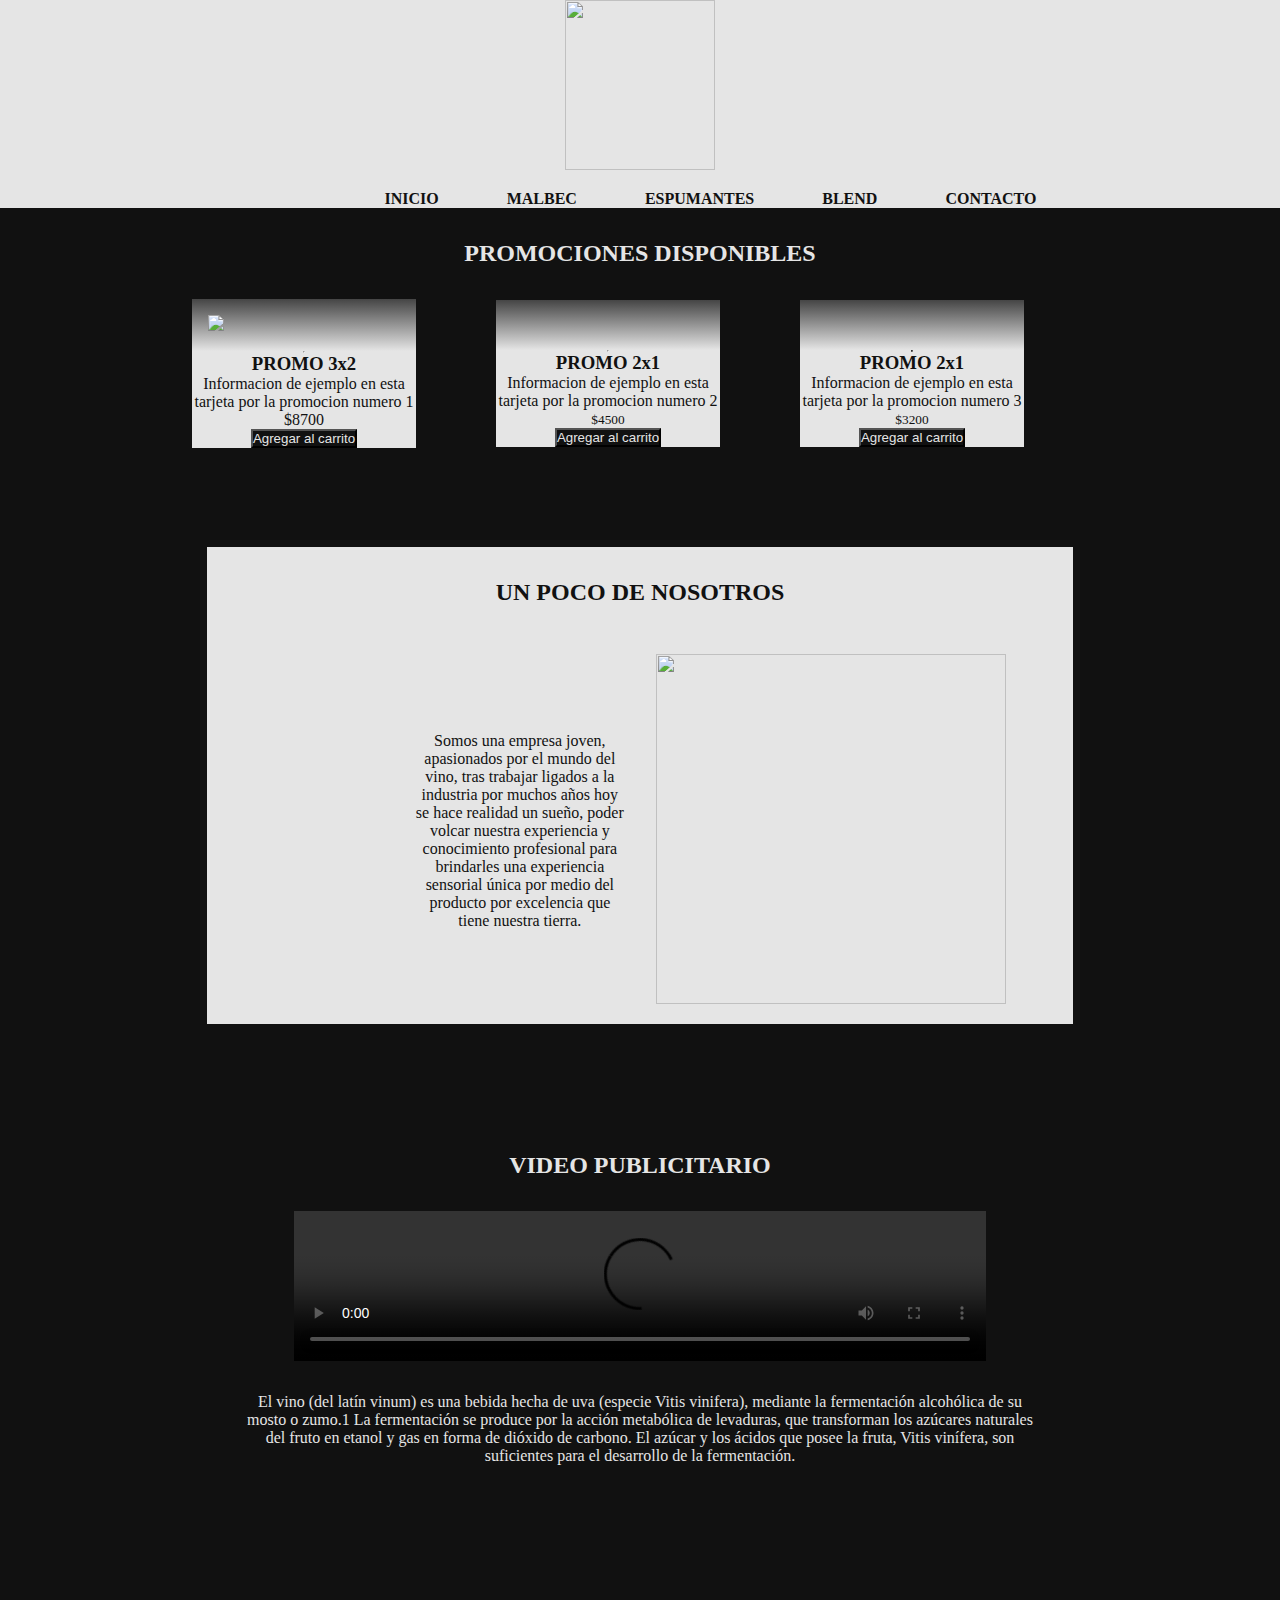
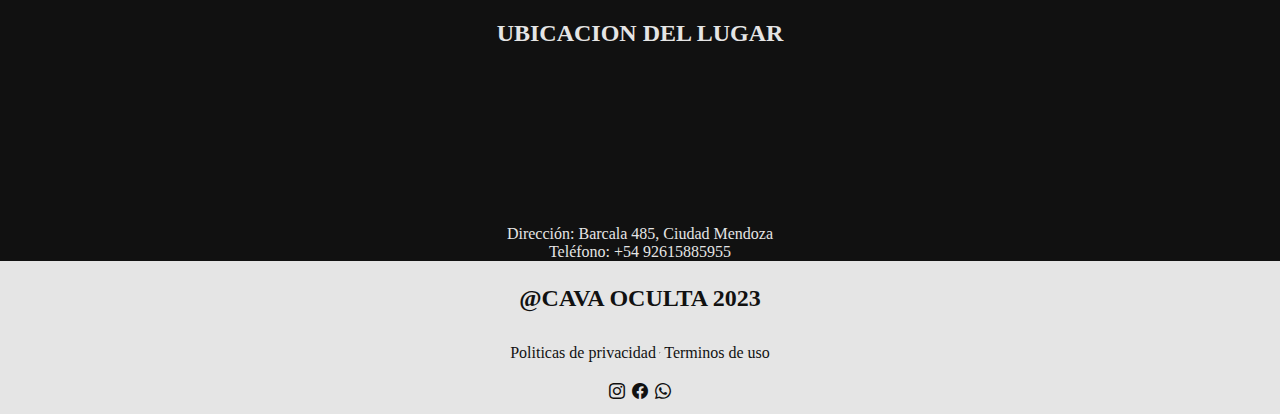
==== commit fb75a263: "un poco animado" ====
--- a/index.html
+++ b/index.html
@@ -9,6 +9,7 @@
         integrity="sha384-1BmE4kWBq78iYhFldvKuhfTAU6auU8tT94WrHftjDbrCEXSU1oBoqyl2QvZ6jIW3" crossorigin="anonymous">
     <link rel="stylesheet" href="https://cdn.jsdelivr.net/npm/bootstrap-icons@1.10.5/font/bootstrap-icons.css">
     <link rel="stylesheet" href="./css/style.css">
+    <link rel="icon" href="./images/logoo.png">
     <title>Cava Oculta</title>
 </head>
 
@@ -68,14 +69,15 @@
                 <center>PROMOCIONES DISPONIBLES</center>
             </h2>
 
-
+        <a href="#">
             <div class="container">
                 <div class="promos">
                     <div class="largo">
-                        <div class="fila">
+                        <div class="fila1">
                             <div class="foto">
                                 <img src="./images/ochoa.png" class="img-fluid rounded-start">
                             </div>
+                            <hr>
                             <div class="tarjeta">
                                 <div class="card-body">
                                     <h3 class="card-title">PROMO 3x2</h3>
@@ -92,13 +94,15 @@
                             </div>
                         </div>
                     </div>
-
-
+                </a>
+
+                <a href="#">
                     <div class="largo-2">
-                        <div class="fila">
+                        <div class="fila2">
                             <div class="foto">
                                 <img src="./images/nt.png" class="img-fluid rounded-start" alt="">
                             </div>
+                            <hr>
                             <div class="tarjeta">
                                 <div class="card-body">
                                     <h3 class="card-title">PROMO 2x1</h3>
@@ -115,14 +119,15 @@
                             </div>
                         </div>
                     </div>
-
-
-
+                </a>
+
+                <a href="">
                     <div class="largo-2">
-                        <div class="fila">
+                        <div class="fila3">
                             <div class="foto">
                                 <img src="./images/oa.png" class="img-fluid rounded-start" alt="">
                             </div>
+                            <hr>
                             <div class="tarjeta">
                                 <div class="card-body">
                                     <h3 class="card-title">PROMO 2x1</h3>
@@ -140,6 +145,7 @@
                             </div>
                         </div>
                     </div>
+                </a>
                 </div>
             </div>
 
@@ -181,25 +187,21 @@
                             <h2 class="titulon-2">
                                 <center>VIDEO PUBLICITARIO</center>
                             </h2>
-                            <div>
-                                <div class="play">
-                                    <iframe width="560" height="315" src="https://www.youtube.com/embed/Qtfmp2Ro_mU"
+                            <!-- <div> -->
+                                    <video class="play" src="./images/Videocava-.mov.crdownload" play controls></video>
+                                    <!-- <iframe width="560" height="315" src="https://www.youtube.com/embed/Qtfmp2Ro_mU"
                                         title="YouTube video player" frameborder="0"
                                         allow="accelerometer; autoplay; clipboard-write; encrypted-media; gyroscope; picture-in-picture; web-share"
-                                        allowfullscreen></iframe>
-                                    <!-- <video src="./images/cavavideomp4.mp4" controls autoplay></video> -->
-                                </div>
+                                        allowfullscreen></iframe> -->
                                 <div class="parrafop-2">
-                                    <p style="color: #111111;">
                                         El vino (del latín vinum) es una bebida hecha de uva (especie Vitis vinifera),
                                         mediante la fermentación alcohólica de su mosto o zumo.1​ La fermentación se
                                         produce por la acción metabólica de levaduras, que transforman los azúcares
                                         naturales del fruto en etanol y gas en forma de dióxido de carbono. El azúcar y
                                         los ácidos que posee la fruta, Vitis vinífera, son suficientes para el
                                         desarrollo de la fermentación.
-                                    </p>
-                                </div>
-                            </div>
+                                </div>
+                            <!-- </div> -->
                         </article>
                     </center>
                 </div>
--- a/css/style.css
+++ b/css/style.css
@@ -49,15 +49,26 @@
   color: #111111;
   background-color: #e5e5e5;
 }
-@media (max-width: 420px) {
+@media (max-width: 1200px) {
   header {
     width: 100%;
   }
 }
+@media (max-width: 768px) {
+  header {
+    width: 100%;
+  }
+}
+@media (min-width: 360px) and (max-width: 420px) {
+  header {
+    width: 100%;
+  }
+}
 header .logoo-png {
   display: flex;
   flex-direction: row;
   justify-content: center;
+  align-items: center;
   height: 170px;
   width: 150px;
 }
@@ -67,14 +78,30 @@
   display: flex;
   justify-content: space-between;
 }
-@media (max-width: 420px) {
+@media (max-width: 1200px) {
   .linea {
     width: 100%;
-    display: flex;
-    flex-direction: column;
-    justify-content: center;
-    align-items: center;
-    width: 100%;
+    display: inline-block;
+    display: flex;
+    justify-content: space-between;
+  }
+}
+@media (min-width: 360px) and (max-width: 420px) {
+  .linea {
+    width: 100%;
+    display: flex;
+    flex-direction: column;
+    justify-content: center;
+    align-items: center;
+  }
+}
+@media (max-width: 768px) {
+  .linea {
+    width: 100%;
+    display: flex;
+    flex-direction: column;
+    justify-content: center;
+    align-items: center;
   }
 }
 .linea nav {
@@ -85,34 +112,78 @@
   align-items: center;
   width: 100%;
   padding-top: 20px;
-  padding-left: 5%;
-  padding-right: 5%;
+  padding-left: 31%;
+  padding-right: 20%;
   font-weight: bold;
   font-family: garamond;
 }
-@media (max-width: 420px) {
+@media (max-width: 1200px) {
   .linea nav {
-    width: 100%;
-    display: flex;
+    width: 90%;
+    display: flex;
+    flex-direction: row;
+    justify-content: center;
+    align-items: center;
+  }
+}
+@media (max-width: 768px) {
+  .linea nav {
+    width: 100%;
+    display: flex;
+    flex-direction: column;
+    justify-content: start;
+    align-items: end;
+    padding-right: 31%;
+  }
+}
+@media (min-width: 360px) and (max-width: 420px) {
+  .linea nav {
+    width: 100%;
+    display: flex;
+    flex-direction: column;
+    justify-content: center;
+    align-items: center;
+    padding-right: 31%;
     gap: 1rem;
-    flex-direction: column;
   }
 }
 .linea nav ul {
   display: inline-block;
   display: flex;
-  flex-direction: row;
-  justify-content: center;
-  align-items: center;
+  justify-content: space-between;
+  display: flex;
+  flex-direction: row;
+  justify-content: center;
+  align-items: center;
+  width: 100%;
   gap: 3rem;
 }
-@media (max-width: 420px) {
+@media (max-width: 1200px) {
   .linea nav ul {
     width: 100%;
     display: flex;
-    flex-direction: column;
-    justify-content: center;
-    align-items: center;
+    flex-direction: row;
+    justify-content: center;
+    align-items: center;
+    gap: 2rem;
+  }
+}
+@media (max-width: 768px) {
+  .linea nav ul {
+    width: 100%;
+    display: flex;
+    flex-direction: row;
+    justify-content: center;
+    align-items: center;
+    gap: 2rem;
+  }
+}
+@media (min-width: 360px) and (max-width: 420px) {
+  .linea nav ul {
+    width: 100%;
+    display: flex;
+    flex-direction: column;
+    justify-content: center;
     align-items: center;
     padding: 3rem;
     gap: 2rem;
@@ -130,7 +201,25 @@
   text-decoration: none;
   color: #111111;
 }
-@media (max-width: 420px) {
+@media (max-width: 1200px) {
+  .linea nav ul li a {
+    width: 100%;
+    display: flex;
+    flex-direction: row;
+    justify-content: center;
+    align-items: center;
+  }
+}
+@media (max-width: 768px) {
+  .linea nav ul li a {
+    width: 100%;
+    display: flex;
+    flex-direction: row;
+    justify-content: center;
+    align-items: center;
+  }
+}
+@media (min-width: 360px) and (max-width: 420px) {
   .linea nav ul li a {
     width: 100%;
     display: flex;
@@ -142,10 +231,28 @@
 .linea nav ul li a:hover {
   color: #494949;
 }
-@media (max-width: 420px) {
+@media (max-width: 1200px) {
   .linea nav ul li a:hover {
     width: 100%;
     display: flex;
+    flex-direction: row;
+    justify-content: center;
+    align-items: center;
+  }
+}
+@media (max-width: 768px) {
+  .linea nav ul li a:hover {
+    width: 100%;
+    display: flex;
+    flex-direction: row;
+    justify-content: center;
+    align-items: center;
+  }
+}
+@media (min-width: 360px) and (max-width: 420px) {
+  .linea nav ul li a:hover {
+    width: 100%;
+    display: flex;
     flex-direction: column;
     justify-content: center;
     align-items: center;
@@ -153,16 +260,35 @@
 }
 
 .mover {
-  display: inline;
-  display: flex;
-  flex-direction: column;
-  justify-content: center;
-  align-items: center;
+  display: inline-block;
+  display: flex;
+  justify-content: space-between;
+  display: flex;
+  flex-direction: column;
+  justify-content: center;
   align-items: center;
   align-items: end;
   width: 20%;
 }
-@media (max-width: 420px) {
+@media (max-width: 1200px) {
+  .mover {
+    display: flex;
+    flex-direction: column;
+    justify-content: center;
+    align-items: center;
+    padding: 1em;
+  }
+}
+@media (max-width: 768px) {
+  .mover {
+    display: flex;
+    flex-direction: row;
+    justify-content: center;
+    align-items: center;
+    padding: 1em;
+  }
+}
+@media (min-width: 360px) and (max-width: 420px) {
   .mover {
     display: flex;
     flex-direction: column;
@@ -173,11 +299,28 @@
 }
 .mover .bi-cart-fill {
   display: inline-block;
+  display: flex;
+  justify-content: space-between;
   width: 20%;
   height: 20%;
   color: #111111;
 }
-@media (max-width: 420px) {
+@media (max-width: 1200px) {
+  .mover .bi-cart-fill {
+    display: inline-block;
+    display: flex;
+    justify-content: space-between;
+  }
+}
+@media (max-width: 768px) {
+  .mover .bi-cart-fill {
+    display: flex;
+    flex-direction: row;
+    justify-content: center;
+    align-items: center;
+  }
+}
+@media (min-width: 360px) and (max-width: 420px) {
   .mover .bi-cart-fill {
     display: flex;
     flex-direction: row;
@@ -203,7 +346,6 @@
   flex-direction: row;
   justify-content: center;
   align-items: center;
-  flex-direction: column;
   background-color: #e5e5e5;
   color: #111111;
   font-family: lato sans-serif;
@@ -211,16 +353,35 @@
 
 .junte {
   display: flex;
-  flex-direction: column;
+  flex-direction: row;
+  justify-content: center;
   align-items: center;
 }
 .junte .footer-2 {
   display: flex;
   flex-direction: row;
+  justify-content: center;
+  align-items: center;
   gap: 0.2rem;
   padding: 0.5em;
 }
-@media (max-width: 420px) {
+@media (max-width: 1200px) {
+  .junte .footer-2 {
+    display: flex;
+    flex-direction: row;
+    justify-content: center;
+    align-items: center;
+  }
+}
+@media (max-width: 768px) {
+  .junte .footer-2 {
+    display: flex;
+    flex-direction: row;
+    justify-content: center;
+    align-items: center;
+  }
+}
+@media (min-width: 360px) and (max-width: 420px) {
   .junte .footer-2 {
     display: flex;
     flex-direction: column;
@@ -241,7 +402,6 @@
   flex-direction: row;
   justify-content: center;
   align-items: center;
-  flex-direction: row;
   padding: 13px;
   gap: 7px;
   color: #111111;
@@ -258,23 +418,43 @@
   flex-direction: row;
   justify-content: center;
   align-items: center;
-  flex-direction: row;
   justify-content: space-around;
-  gap: 2rem;
-}
-@media (max-width: 420px) {
+  width: 80%;
+  padding-left: 15%;
+  gap: 5rem;
+}
+@media (max-width: 1200px) {
   .promos {
     display: flex;
-    flex-direction: column;
+    flex-direction: row;
+    justify-content: center;
+    align-items: center;
+    width: 100%;
+  }
+}
+@media (max-width: 768px) {
+  .promos {
+    display: flex;
+    flex-direction: row;
     justify-content: center;
     align-items: center;
     width: 100%;
     padding: 1rem;
   }
 }
+@media (min-width: 360px) and (max-width: 420px) {
+  .promos {
+    display: flex;
+    flex-direction: column;
+    justify-content: center;
+    align-items: center;
+    width: 100%;
+    padding: 1rem;
+  }
+}
 .promos .foto {
-  background-color: #494949;
-  padding: 2.8rem;
+  background: linear-gradient(#454545, #e5e5e5);
+  padding: 1rem;
   width: 100%;
   height: 100%;
 }
@@ -287,18 +467,53 @@
   background-color: #e5e5e5;
   width: 100%;
 }
-div .largo .fila {
-  display: flex;
-  flex-direction: column;
+div .largo .fila1 {
+  display: flex;
+  flex-direction: column;
+  justify-content: center;
+  align-items: center;
+  background: #e5e5e5;
+  box-shadow: color(#454545) 25px 13px;
+  transition-duration: 2s;
+}
+div .largo .fila1:hover {
+  transform: scale(1.2);
+}
+
+.fila2 {
+  display: flex;
+  flex-direction: column;
+  justify-content: center;
+  align-items: center;
+  background: #e5e5e5;
+  box-shadow: color(#454545) 2px 25px 13px;
+  transition-duration: 2s;
+}
+.fila2:hover {
+  transform: scale(1.2);
+}
+
+.fila3 {
+  display: flex;
+  flex-direction: column;
+  justify-content: center;
+  align-items: center;
+  background-color: #e5e5e5;
+  box-shadow: color(#454545) 2px 25px 13px;
+  transition-duration: 2s;
+}
+.fila3:hover {
+  transform: scale(1.2);
 }
 
 .card-body {
   text-align: center;
   font-family: lato sans-serif;
 }
-.card-body-title {
+.card-body .card-title {
   color: #111111;
   text-align: center;
+  text-decoration: none;
   width: 100%;
 }
 
@@ -307,7 +522,6 @@
   flex-direction: row;
   justify-content: center;
   align-items: center;
-  flex-direction: row;
 }
 .expansion .boton {
   background-color: #111111;
@@ -316,8 +530,6 @@
   flex-direction: row;
   justify-content: center;
   align-items: center;
-  flex-direction: row;
-  justify-content: right;
 }
 
 .expansion-2 {
@@ -325,7 +537,6 @@
   flex-direction: row;
   justify-content: center;
   align-items: center;
-  flex-direction: row;
 }
 .expansion-2 .boton-2 {
   background-color: #111111;
@@ -337,7 +548,6 @@
   flex-direction: row;
   justify-content: center;
   align-items: center;
-  flex-direction: row;
 }
 .expansion-3 .boton-3 {
   background-color: #111111;
@@ -349,10 +559,26 @@
   text-align: center;
 }
 
+a {
+  text-decoration: none;
+}
+
 .articulos {
   padding: 6.2rem;
 }
-@media (max-width: 420px) {
+@media (max-width: 1200px) {
+  .articulos {
+    width: 100%;
+    padding: 2rem;
+  }
+}
+@media (max-width: 768px) {
+  .articulos {
+    width: 100%;
+    padding: 2rem;
+  }
+}
+@media (min-width: 360px) and (max-width: 420px) {
   .articulos {
     width: 100%;
     padding: 0.3rem;
@@ -365,16 +591,30 @@
   width: 80%;
   display: inline-block;
   display: flex;
-  flex-direction: column;
-  justify-content: center;
-  align-items: center;
-}
-@media (max-width: 420px) {
+  justify-content: space-between;
+  display: flex;
+  flex-direction: column;
+  justify-content: center;
+  align-items: center;
+}
+@media (max-width: 1200px) {
   .noticia {
     width: 100%;
     height: 100%;
   }
 }
+@media (max-width: 768px) {
+  .noticia {
+    width: 100%;
+    height: 100%;
+  }
+}
+@media (min-width: 360px) and (max-width: 420px) {
+  .noticia {
+    width: 100%;
+    height: 100%;
+  }
+}
 .noticia .titulon {
   color: #111111;
   display: flex;
@@ -382,7 +622,17 @@
   justify-content: center;
   align-items: center;
 }
-@media (max-width: 420px) {
+@media (max-width: 1200px) {
+  .noticia .titulon {
+    block-size: 10%;
+  }
+}
+@media (max-width: 768px) {
+  .noticia .titulon {
+    block-size: 10%;
+  }
+}
+@media (min-width: 360px) and (max-width: 420px) {
   .noticia .titulon {
     block-size: 10%;
   }
@@ -401,24 +651,55 @@
   gap: 2rem;
   padding: 1em;
 }
-@media (max-width: 420px) {
+@media (max-width: 1200px) {
   .ellos {
-    display: flex;
-    flex-direction: column;
-    justify-content: center;
-    align-items: center;
+    display: grid;
+    justify-content: center;
+    grid-template-columns: 25% 25%;
+    gap: 2rem;
     padding: 1em;
   }
 }
+@media (max-width: 768px) {
+  .ellos {
+    display: flex;
+    flex-direction: column;
+    justify-content: center;
+    align-items: center;
+    padding: 1em;
+  }
+}
+@media (min-width: 360px) and (max-width: 420px) {
+  .ellos {
+    display: flex;
+    flex-direction: column;
+    justify-content: center;
+    align-items: center;
+    padding: 1em;
+  }
+}
 .ellos .parrafop {
   color: #111111;
-  text-align: center;
-  display: flex;
-  flex-direction: column;
-  justify-content: center;
-  align-items: center;
-}
-@media (max-width: 420px) {
+  display: flex;
+  flex-direction: column;
+  justify-content: center;
+  align-items: center;
+}
+@media (max-width: 1200px) {
+  .ellos .parrafop {
+    display: flex;
+    flex-direction: column;
+    justify-content: center;
+    align-items: center;
+  }
+}
+@media (max-width: 768px) {
+  .ellos .parrafop {
+    font-size: 100%;
+    padding: 0.5em;
+  }
+}
+@media (min-width: 360px) and (max-width: 420px) {
   .ellos .parrafop {
     font-size: 90%;
     padding: 0.5em;
@@ -426,22 +707,30 @@
 }
 
 .noticia-2 {
-  background-color: #e5e5e5;
   background-size: 100%;
-  color: #111111;
+  color: #e5e5e5;
   width: 80%;
 }
-@media (max-width: 420px) {
+@media (max-width: 1200px) {
   .noticia-2 {
     width: 100%;
     padding: 0.5em;
   }
 }
+@media (max-width: 768px) {
+  .noticia-2 {
+    width: 100%;
+    padding: 0.5em;
+  }
+}
+@media (min-width: 360px) and (max-width: 420px) {
+  .noticia-2 {
+    width: 100%;
+    padding: 0.5em;
+  }
+}
 .noticia-2 .titulon-2 {
-  color: #111111;
-}
-.noticia-2 .titulon-2 video {
-  width: 450px;
+  color: #e5e5e5;
 }
 
 .play {
@@ -449,16 +738,24 @@
   flex-direction: row;
   justify-content: center;
   align-items: center;
+  width: 80%;
+}
+@media (min-width: 360px) and (max-width: 420px) {
+  .play {
+    width: 100%;
+  }
 }
 
 .parrafop-2 {
-  color: #111111;
+  color: #e5e5e5;
   padding: 2em;
 }
 
 section h2 {
   display: flex;
-  justify-content: center;
+  flex-direction: row;
+  justify-content: center;
+  align-items: center;
   color: #e5e5e5;
   font-family: lato sans-serif;
   padding: 2rem;
@@ -468,6 +765,7 @@
   display: flex;
   flex-direction: row;
   justify-content: center;
+  align-items: center;
   padding: 1.5rem;
 }
 
@@ -480,15 +778,27 @@
 }
 .malbec-venta .foto-malbec2 {
   display: flex;
+  flex-direction: row;
+  justify-content: center;
+  align-items: center;
   background-color: #454545;
-  justify-content: center;
 }
 
 div .otro-largo {
   background-color: #e5e5e5;
   width: 100%;
 }
-@media (max-width: 420px) {
+@media (max-width: 1200px) {
+  div .otro-largo {
+    width: 99%;
+  }
+}
+@media (max-width: 768px) {
+  div .otro-largo {
+    width: 99%;
+  }
+}
+@media (min-width: 360px) and (max-width: 420px) {
   div .otro-largo {
     width: 99%;
   }
@@ -517,18 +827,27 @@
   text-align: center;
   width: 100%;
 }
-@media (max-width: 420px) {
+@media (max-width: 1200px) {
   .card-body2 .card-text2-title2 {
     width: 100%;
   }
 }
+@media (max-width: 768px) {
+  .card-body2 .card-text2-title2 {
+    width: 100%;
+  }
+}
+@media (min-width: 360px) and (max-width: 420px) {
+  .card-body2 .card-text2-title2 {
+    width: 100%;
+  }
+}
 
 .malbec-expansion {
   display: flex;
   flex-direction: row;
   justify-content: center;
   align-items: center;
-  flex-direction: row;
   padding: 0.5rem;
 }
 .malbec-expansion .malbec-boton {
@@ -540,19 +859,30 @@
   align-items: center;
   justify-content: right;
 }
-@media (max-width: 420px) {
+@media (max-width: 1200px) {
   .malbec-expansion .malbec-boton {
     width: 100%;
     justify-content: center;
   }
 }
+@media (max-width: 768px) {
+  .malbec-expansion .malbec-boton {
+    width: 100%;
+    justify-content: center;
+  }
+}
+@media (min-width: 360px) and (max-width: 420px) {
+  .malbec-expansion .malbec-boton {
+    width: 100%;
+    justify-content: center;
+  }
+}
 
 .malbec-expansion-2 {
   display: flex;
   flex-direction: row;
   justify-content: center;
   align-items: center;
-  flex-direction: row;
   padding: 0.5rem;
 }
 .malbec-expansion-2 .malbec-boton-2 {
@@ -563,77 +893,147 @@
   align-items: center;
   color: #e5e5e5;
 }
-@media (max-width: 420px) {
+@media (max-width: 1200px) {
   .malbec-expansion-2 .malbec-boton-2 {
     width: 100%;
   }
 }
+@media (max-width: 768px) {
+  .malbec-expansion-2 .malbec-boton-2 {
+    width: 100%;
+  }
+}
+@media (min-width: 360px) and (max-width: 420px) {
+  .malbec-expansion-2 .malbec-boton-2 {
+    width: 100%;
+  }
+}
 
 .tres {
   display: flex;
   flex-direction: row;
+  justify-content: center;
+  align-items: center;
   width: 80%;
   gap: 4rem;
 }
-@media (max-width: 420px) {
+@media (max-width: 1200px) {
   .tres {
-    width: 99%;
+    display: grid;
+    grid-template-columns: 33% 33% 33%;
+    width: 99%;
+    padding: 0.5rem;
     gap: 0.5rem;
-    padding: 0.5rem;
-    display: flex;
-    flex-direction: row;
-    justify-content: center;
-    align-items: center;
+  }
+}
+@media (max-width: 768px) {
+  .tres {
+    display: grid;
+    grid-template-columns: 33% 33% 33%;
+    width: 99%;
+    padding: 0.5rem;
+    gap: 0.5rem;
+  }
+}
+@media (min-width: 360px) and (max-width: 420px) {
+  .tres {
+    display: grid;
+    grid-template-columns: 33% 33% 33%;
+    width: 99%;
+    padding: 0.5rem;
+    gap: 0.5rem;
   }
 }
 
 .cuatro {
   display: flex;
   flex-direction: row;
+  justify-content: center;
+  align-items: center;
   width: 80%;
   gap: 4rem;
 }
-@media (max-width: 420px) {
+@media (max-width: 1200px) {
   .cuatro {
-    display: flex;
-    flex-direction: row;
-    width: 100%;
+    display: grid;
+    grid-template-columns: 33% 33% 33%;
+    width: 99%;
+    padding: 0.5rem;
     gap: 0.5rem;
   }
 }
+@media (max-width: 768px) {
+  .cuatro {
+    display: grid;
+    grid-template-columns: 33% 33% 33%;
+    width: 99%;
+    padding: 0.5rem;
+    gap: 0.5rem;
+  }
+}
+@media (min-width: 360px) and (max-width: 420px) {
+  .cuatro {
+    display: grid;
+    grid-template-columns: 33% 33% 33%;
+    width: 99%;
+    padding: 0.5rem;
+    gap: 0.5rem;
+  }
+}
 
 .imgvistandes {
-  width: 302px;
-}
-@media (max-width: 420px) {
+  width: 100%;
+}
+@media (max-width: 1200px) {
   .imgvistandes {
-    width: 116px;
-  }
-}
-
-.ocho {
-  text-align: center;
-  font-family: lato sans-serif;
-  width: 100%;
-}
-@media (max-width: 420px) {
-  .ocho {
-    width: 110px;
-    text-align: center;
+    width: 94%;
+  }
+}
+@media (max-width: 768px) {
+  .imgvistandes {
+    width: 100%;
+  }
+}
+@media (min-width: 360px) and (max-width: 420px) {
+  .imgvistandes {
+    width: 100%;
   }
 }
 
 .tarjeta {
   width: 100%;
 }
-@media (max-width: 420px) {
+@media (max-width: 1200px) {
   .tarjeta {
     width: 100%;
-    display: flex;
-    flex-direction: row;
-    justify-content: center;
-    text-align: center;
-  }
+  }
+}
+@media (max-width: 768px) {
+  .tarjeta {
+    width: 100%;
+    display: flex;
+    flex-direction: row;
+    justify-content: center;
+    align-items: center;
+  }
+}
+@media (min-width: 360px) and (max-width: 420px) {
+  .tarjeta {
+    width: 100%;
+    display: flex;
+    flex-direction: row;
+    justify-content: center;
+    align-items: center;
+  }
+}
+
+.img-fluidrounded-start {
+  width: 100%;
+  background: linear-gradient(#454545, #e5e5e5);
+}
+
+.foto-malbec2 {
+  width: 100%;
 }
 
 h2 {
@@ -651,23 +1051,12 @@
   justify-content: center;
   align-items: center;
 }
-@media (max-width: 420px) {
-  .espumantes-venta {
-    width: 100%;
-    padding: 2rem;
-  }
-}
 .espumantes-venta .foto-espumantes2 {
   display: flex;
   flex-direction: row;
   justify-content: center;
   align-items: center;
   background-color: #454545;
-}
-@media (max-width: 420px) {
-  .espumantes-venta .foto-espumantes2 {
-    width: 100%;
-  }
 }
 
 .foto-espumante {
@@ -682,7 +1071,19 @@
   background-color: #e5e5e5;
   width: 100%;
 }
-@media (max-width: 420px) {
+@media (max-width: 1200px) {
+  div .otro-largo-espumante {
+    width: 100%;
+    padding: 0.4rem;
+  }
+}
+@media (max-width: 768px) {
+  div .otro-largo-espumante {
+    width: 100%;
+    padding: 0.4rem;
+  }
+}
+@media (min-width: 360px) and (max-width: 420px) {
   div .otro-largo-espumante {
     width: 80%;
     padding: 0.4rem;
@@ -698,7 +1099,17 @@
   justify-content: center;
   align-items: center;
 }
-@media (max-width: 420px) {
+@media (max-width: 1200px) {
+  div .otro-largo-espumante-2 .filas-espumantes {
+    width: 100%;
+  }
+}
+@media (max-width: 768px) {
+  div .otro-largo-espumante-2 .filas-espumantes {
+    width: 100%;
+  }
+}
+@media (min-width: 360px) and (max-width: 420px) {
   div .otro-largo-espumante-2 .filas-espumantes {
     width: 100%;
   }
@@ -718,7 +1129,19 @@
   text-align: center;
   width: 100px;
 }
-@media (max-width: 420px) {
+@media (max-width: 1200px) {
+  .card-body2 .card-text2-title2 {
+    width: 100%;
+    padding: 2rem;
+  }
+}
+@media (max-width: 768px) {
+  .card-body2 .card-text2-title2 {
+    width: 100%;
+    padding: 2rem;
+  }
+}
+@media (min-width: 360px) and (max-width: 420px) {
   .card-body2 .card-text2-title2 {
     width: 100%;
     padding: 2rem;
@@ -741,9 +1164,21 @@
   align-items: center;
   justify-content: right;
 }
-@media (max-width: 420px) {
+@media (max-width: 1200px) {
   .espumantes-expansion .espumantes-boton {
-    width: 110px;
+    width: 100%;
+    justify-content: center;
+  }
+}
+@media (max-width: 768px) {
+  .espumantes-expansion .espumantes-boton {
+    width: 100%;
+    justify-content: center;
+  }
+}
+@media (min-width: 360px) and (max-width: 420px) {
+  .espumantes-expansion .espumantes-boton {
+    width: 100%;
     justify-content: center;
   }
 }
@@ -753,7 +1188,6 @@
   flex-direction: row;
   justify-content: center;
   align-items: center;
-  flex-direction: row;
   padding: 0.5rem;
 }
 .espumantes-expansion-2 .espumantes-boton-2 {
@@ -764,9 +1198,19 @@
   align-items: center;
   color: #e5e5e5;
 }
-@media (max-width: 420px) {
+@media (max-width: 1200px) {
   .espumantes-expansion-2 .espumantes-boton-2 {
-    width: 110px;
+    width: 100%;
+  }
+}
+@media (max-width: 768px) {
+  .espumantes-expansion-2 .espumantes-boton-2 {
+    width: 100%;
+  }
+}
+@media (min-width: 360px) and (max-width: 420px) {
+  .espumantes-expansion-2 .espumantes-boton-2 {
+    width: 100%;
   }
 }
 
@@ -782,14 +1226,43 @@
   width: 80%;
   gap: 4rem;
 }
-@media (max-width: 420px) {
+@media (max-width: 1200px) {
   .tres-espumantes {
-    width: 80%;
+    display: flex;
+    flex-direction: row;
+    justify-content: center;
+    align-items: center;
+    display: grid;
+    grid-template-columns: 33% 33% 33%;
+    width: 99%;
+    padding: 0.5rem;
     gap: 0.5rem;
-    display: flex;
-    flex-direction: row;
-    justify-content: center;
-    align-items: center;
+  }
+}
+@media (max-width: 768px) {
+  .tres-espumantes {
+    display: flex;
+    flex-direction: row;
+    justify-content: center;
+    align-items: center;
+    display: grid;
+    grid-template-columns: 33% 33% 33%;
+    width: 99%;
+    padding: 0.5rem;
+    gap: 0.5rem;
+  }
+}
+@media (min-width: 360px) and (max-width: 420px) {
+  .tres-espumantes {
+    display: flex;
+    flex-direction: row;
+    justify-content: center;
+    align-items: center;
+    display: grid;
+    grid-template-columns: 33% 33% 33%;
+    width: 99%;
+    padding: 0.5rem;
+    gap: 0.5rem;
   }
 }
 
@@ -801,24 +1274,62 @@
   width: 80%;
   gap: 4rem;
 }
-@media (max-width: 420px) {
+@media (max-width: 1200px) {
   .cuatro-espumantes {
-    width: 80%;
+    display: flex;
+    flex-direction: row;
+    justify-content: center;
+    align-items: center;
+    display: grid;
+    grid-template-columns: 33% 33% 33%;
+    width: 99%;
+    padding: 0.5rem;
     gap: 0.5rem;
-    padding: 4rem;
-    display: flex;
-    flex-direction: row;
-    justify-content: center;
-    align-items: center;
+  }
+}
+@media (max-width: 768px) {
+  .cuatro-espumantes {
+    display: flex;
+    flex-direction: row;
+    justify-content: center;
+    align-items: center;
+    display: grid;
+    grid-template-columns: 33% 33% 33%;
+    width: 99%;
+    padding: 0.5rem;
+    gap: 0.5rem;
+  }
+}
+@media (min-width: 360px) and (max-width: 420px) {
+  .cuatro-espumantes {
+    display: flex;
+    flex-direction: row;
+    justify-content: center;
+    align-items: center;
+    display: grid;
+    grid-template-columns: 33% 33% 33%;
+    width: 99%;
+    padding: 0.5rem;
+    gap: 0.5rem;
   }
 }
 
 .filas-espumantes {
   width: 100%;
 }
-@media (max-width: 420px) {
+@media (max-width: 1200px) {
   .filas-espumantes {
-    width: 130px;
+    width: 100%;
+  }
+}
+@media (max-width: 768px) {
+  .filas-espumantes {
+    width: 100%;
+  }
+}
+@media (min-width: 360px) and (max-width: 420px) {
+  .filas-espumantes {
+    width: 100%;
   }
 }
 
@@ -826,6 +1337,7 @@
   display: flex;
   flex-direction: row;
   justify-content: center;
+  align-items: center;
   padding: 1.5rem;
 }
 
@@ -846,7 +1358,17 @@
   background-color: #e5e5e5;
   width: 100%;
 }
-@media (max-width: 420px) {
+@media (max-width: 1200px) {
+  div .otro-largo {
+    width: 99%;
+  }
+}
+@media (max-width: 768px) {
+  div .otro-largo {
+    width: 99%;
+  }
+}
+@media (min-width: 360px) and (max-width: 420px) {
   div .otro-largo {
     width: 99%;
   }
@@ -867,18 +1389,26 @@
   font-family: lato sans-serif;
   width: 100%;
 }
-.card-body2 .card-text2 {
-  color: #111111;
-}
-.card-body2 .card-text2-title2 {
-  color: #111111;
-  text-align: center;
-  width: 100%;
-}
-@media (max-width: 420px) {
-  .card-body2 .card-text2-title2 {
-    width: 100%;
-  }
+.card-body2 .card-title2 {
+  color: #111111;
+}
+@media (max-width: 1200px) {
+  .card-body2 .card-title2 {
+    padding: 3rem;
+  }
+}
+@media (max-width: 768px) {
+  .card-body2 .card-title2 {
+    padding: 2rem;
+  }
+}
+@media (min-width: 360px) and (max-width: 420px) {
+  .card-body2 .card-title2 {
+    padding: 0.01rem;
+  }
+}
+.card-body2 .card-title2 .card-body2 {
+  color: #111111;
 }
 
 .blend-expansion {
@@ -886,7 +1416,6 @@
   flex-direction: row;
   justify-content: center;
   align-items: center;
-  flex-direction: row;
   padding: 0.5rem;
 }
 .blend-expansion .blend-boton {
@@ -904,7 +1433,6 @@
   flex-direction: row;
   justify-content: center;
   align-items: center;
-  flex-direction: row;
   padding: 0.5rem;
 }
 .blend-expansion-2 .blend-boton-2 {
@@ -919,29 +1447,61 @@
 .tres-blend {
   display: flex;
   flex-direction: row;
+  justify-content: center;
+  align-items: center;
   width: 80%;
   gap: 4rem;
 }
-@media (max-width: 420px) {
+@media (max-width: 1200px) {
   .tres-blend {
-    width: 99%;
+    display: flex;
+    flex-direction: row;
+    justify-content: center;
+    align-items: center;
+    display: grid;
+    grid-template-columns: 33% 33% 33%;
+    width: 99%;
+    padding: 0.5rem;
     gap: 0.5rem;
-    padding: 0.5rem;
-    display: flex;
-    flex-direction: row;
-    justify-content: center;
-    align-items: center;
+  }
+}
+@media (max-width: 768px) {
+  .tres-blend {
+    display: flex;
+    flex-direction: row;
+    justify-content: center;
+    align-items: center;
+    display: grid;
+    grid-template-columns: 33% 33% 33%;
+    width: 99%;
+    padding: 0.5rem;
+    gap: 0.5rem;
+  }
+}
+@media (min-width: 360px) and (max-width: 420px) {
+  .tres-blend {
+    display: grid;
+    grid-template-columns: 33% 33% 33%;
+    width: 99%;
+    padding: 0.5rem;
+    gap: 0.5rem;
   }
 }
 
 .cuatro-blend {
   display: flex;
   flex-direction: row;
+  justify-content: center;
+  align-items: center;
   width: 80%;
   gap: 4rem;
 }
-@media (max-width: 420px) {
+@media (max-width: 1200px) {
   .cuatro-blend {
+    display: flex;
+    flex-direction: row;
+    justify-content: center;
+    align-items: center;
     display: grid;
     grid-template-columns: 33% 33% 33%;
     width: 99%;
@@ -949,13 +1509,83 @@
     gap: 0.5rem;
   }
 }
+@media (max-width: 768px) {
+  .cuatro-blend {
+    display: flex;
+    flex-direction: row;
+    justify-content: center;
+    align-items: center;
+    display: grid;
+    grid-template-columns: 33% 33% 33%;
+    width: 99%;
+    padding: 0.5rem;
+    gap: 0.5rem;
+  }
+}
+@media (min-width: 360px) and (max-width: 420px) {
+  .cuatro-blend {
+    display: grid;
+    grid-template-columns: 33% 33% 33%;
+    width: 99%;
+    padding: 0.5rem;
+    gap: 0.5rem;
+  }
+}
+
+.img-amalaya {
+  width: 100%;
+}
+@media (max-width: 1200px) {
+  .img-amalaya {
+    width: 95.5%;
+  }
+}
+@media (max-width: 768px) {
+  .img-amalaya {
+    width: 100%;
+  }
+}
+@media (min-width: 360px) and (max-width: 420px) {
+  .img-amalaya {
+    width: 100%;
+  }
+}
 
 .img-anaia {
   width: 100%;
 }
-@media (max-width: 420px) {
+@media (max-width: 1200px) {
   .img-anaia {
-    width: 121.55px;
+    width: 95%;
+  }
+}
+@media (max-width: 768px) {
+  .img-anaia {
+    width: 100%;
+  }
+}
+@media (min-width: 360px) and (max-width: 420px) {
+  .img-anaia {
+    width: 100%;
+  }
+}
+
+.img-badbrothers {
+  width: 100%;
+}
+@media (max-width: 1200px) {
+  .img-badbrothers {
+    width: 95%;
+  }
+}
+@media (max-width: 768px) {
+  .img-badbrothers {
+    width: 100%;
+  }
+}
+@media (min-width: 360px) and (max-width: 420px) {
+  .img-badbrothers {
+    width: 100%;
   }
 }
 
@@ -966,7 +1596,7 @@
   align-items: center;
   padding: 2rem;
 }
-@media (max-width: 420px) {
+@media (min-width: 360px) and (max-width: 420px) {
   .titulo {
     padding: 0rem;
   }
@@ -985,8 +1615,16 @@
   justify-content: center;
   gap: 5rem;
 }
-@media (max-width: 420px) {
+@media (max-width: 1200px) {
   .medio {
+    justify-content: center;
+    display: inline-block;
+    display: flex;
+    justify-content: space-between;
+  }
+}
+@media (max-width: 768px) {
+  .medio {
     display: flex;
     flex-direction: column;
     justify-content: center;
@@ -994,12 +1632,23 @@
     gap: 1rem;
   }
 }
+@media (min-width: 360px) and (max-width: 420px) {
+  .medio {
+    display: flex;
+    flex-direction: column;
+    justify-content: center;
+    align-items: center;
+    gap: 1rem;
+  }
+}
 .medio .formularios {
   display: flex;
   flex-direction: row;
   justify-content: center;
   align-items: center;
   display: inline-block;
+  display: flex;
+  justify-content: space-between;
   padding: 2rem;
   justify-content: start;
 }
@@ -1037,14 +1686,62 @@
   justify-content: center;
   align-items: center;
   width: 100%;
+  gap: 1.5rem;
+}
+@media (max-width: 1200px) {
+  .medio .formularios .consultas {
+    gap: 1rem;
+  }
+}
+@media (max-width: 768px) {
+  .medio .formularios .consultas {
+    gap: 1rem;
+  }
+}
+@media (min-width: 360px) and (max-width: 420px) {
+  .medio .formularios .consultas {
+    gap: 1rem;
+  }
 }
 .medio .formularios .consultas .enviar {
   display: flex;
-  justify-content: center;
+  flex-direction: row;
+  justify-content: center;
+  align-items: center;
   width: 30px;
   padding: 3rem;
   right: 6rem;
 }
+@media (max-width: 1200px) {
+  .medio .formularios .consultas .enviar {
+    display: flex;
+    flex-direction: row;
+    justify-content: center;
+    align-items: center;
+    width: 100%;
+    padding: 1em;
+  }
+}
+@media (max-width: 768px) {
+  .medio .formularios .consultas .enviar {
+    display: flex;
+    flex-direction: row;
+    justify-content: center;
+    align-items: center;
+    width: 100%;
+    padding: 1em;
+  }
+}
+@media (min-width: 360px) and (max-width: 420px) {
+  .medio .formularios .consultas .enviar {
+    display: flex;
+    flex-direction: row;
+    justify-content: center;
+    align-items: center;
+    width: 100%;
+    padding: 1em;
+  }
+}
 
 .atencionalcliente {
   color: #e5e5e5;
@@ -1057,14 +1754,29 @@
   align-items: end;
   padding: 2em;
 }
-@media (max-width: 420px) {
+@media (max-width: 1200px) {
   .atencionalcliente {
     display: flex;
     flex-direction: column;
-    justify-content: center;
-    align-items: center;
-    align-items: center;
-    text-align: center;
+    justify-content: start;
+    align-items: end;
+    padding: 2em;
+  }
+}
+@media (max-width: 768px) {
+  .atencionalcliente {
+    display: flex;
+    flex-direction: column;
+    justify-content: center;
+    align-items: center;
+  }
+}
+@media (min-width: 360px) and (max-width: 420px) {
+  .atencionalcliente {
+    display: flex;
+    flex-direction: column;
+    justify-content: center;
+    align-items: center;
   }
 }
 
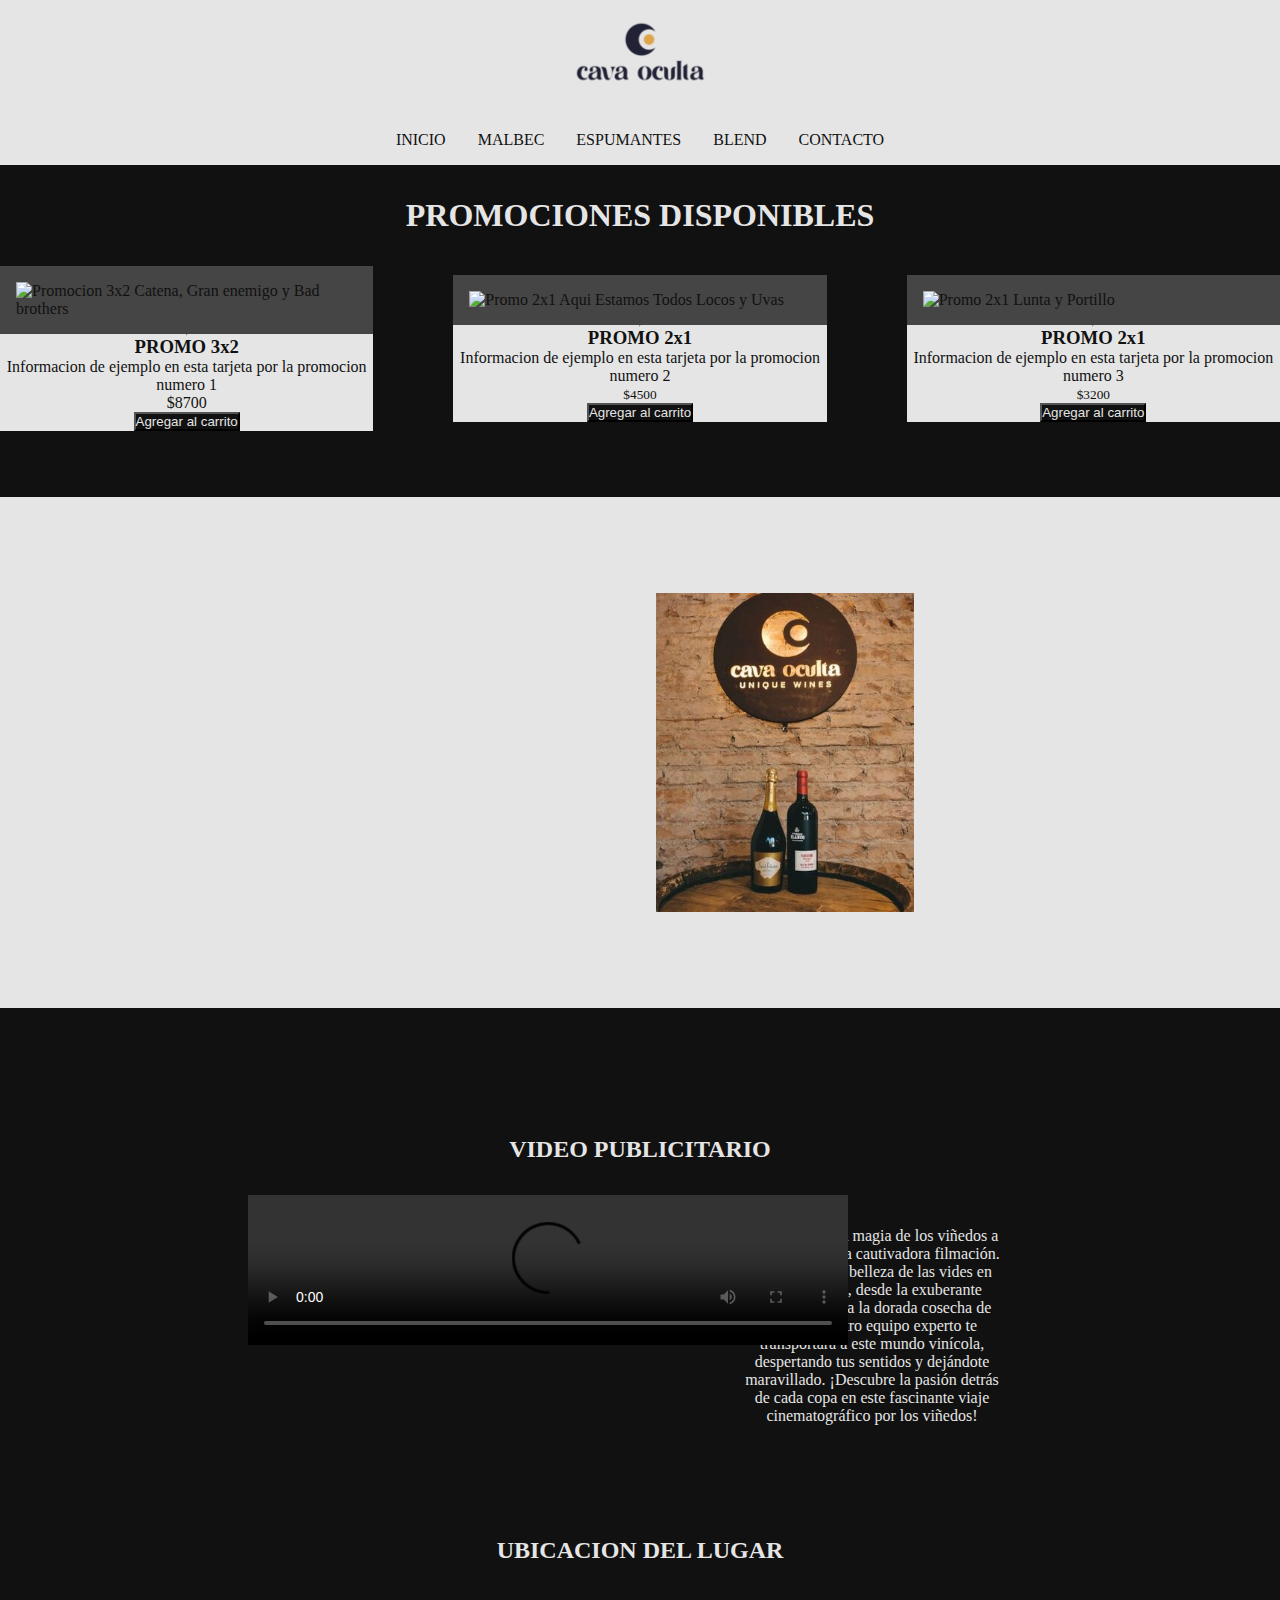
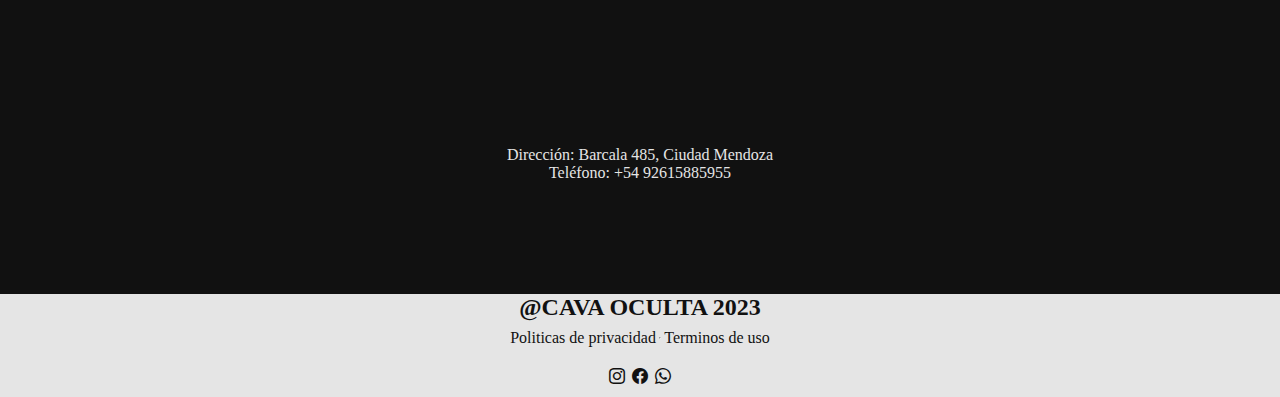
==== commit ede358f5: "correcciones del tutor parte2" ====
--- a/index.html
+++ b/index.html
@@ -10,97 +10,77 @@
     <link rel="stylesheet" href="https://cdn.jsdelivr.net/npm/bootstrap-icons@1.10.5/font/bootstrap-icons.css">
     <link rel="stylesheet" href="./css/style.css">
     <link rel="icon" href="./images/logoo.png">
-    <title>Cava Oculta</title>
+    <meta name="keywords" content="Promociones, Conoce nuestra vinoteca, mas informacion sobre vinos">
+    <meta name="description"
+        content="Encontra los mejores vinos traidos de las mejores bodegas - Vinoteca moderna mendocina">
+    <title>Cava Oculta - Inicio</title>
 </head>
 
 <body class="todo-oscuro">
 
     <header>
 
-        <!-- <h1>
-            <center>Cava Oculta</center>
-        </h1> -->
-        <center><img class="logoo-png" src="images/logo2.png"></center>
-
-        <div class="linea">
-            <nav>
-                <ul>
-                    <li>
-                        <a href="./index.html">INICIO</a>
-                    </li>
-
-                    <li>
-                        <a href="./pages/malbec.html">MALBEC</a>
-                    </li>
-
-                    <li>
-                        <a href="./pages/espumantes.html">ESPUMANTES</a>
-                    </li>
-
-                    <li>
-                        <a href="./pages/blend.html">BLEND</a>
-                    </li>
-
-                    <li>
-                        <a href="./pages/contacto.html">CONTACTO</a>
-                    </li>
-                </ul>
-            </nav>
-            <div class="mover">
-                <a class="bi bi-cart-fill" href="#"></a>
-            </div>
-        </div>
-
-
-        <!-- <div class="buscador">
-            <form action=""></form> <label for="mensaje"></label>
-            <input type="Buscar" id="" placeholder="Buscar...">
-            <input class="enviar" type="submit">
-        </div> -->
-
-
+        <div class="logoo-png">
+            <img src="images/logonuevo (2).png">
+        </div>
+
+        <section class="top-nav">
+            <input id="menu-toggle" type="checkbox" />
+            <label class='menu-button-container' for="menu-toggle">
+                <div class='menu-button'></div>
+            </label>
+            <ul class="menu">
+                <li><a href="index.html">INICIO</a></li>
+                <li><a href="./pages/malbec.html">MALBEC</a></li>
+                <li><a href="./pages/espumantes.html">ESPUMANTES</a></li>
+                <li><a href="./pages/blend.html">BLEND</a></li>
+                <li><a href="./pages/contacto.html">CONTACTO</a></li>
+            </ul>
+        </section>
     </header>
 
 
     <main>
         <section>
 
-            <h2>
+            <h1>
                 <center>PROMOCIONES DISPONIBLES</center>
-            </h2>
-
-        <a href="#">
+            </h1>
             <div class="container">
-                <div class="promos">
-                    <div class="largo">
-                        <div class="fila1">
-                            <div class="foto">
-                                <img src="./images/ochoa.png" class="img-fluid rounded-start">
-                            </div>
-                            <hr>
-                            <div class="tarjeta">
-                                <div class="card-body">
-                                    <h3 class="card-title">PROMO 3x2</h3>
-                                    <p class="card-text">Informacion de ejemplo en esta tarjeta por la promocion
-                                        numero
-                                        1</p>
-                                    <p class="card-text">$8700</small>
-                                    </p>
-                                    <div class="expansion">
-                                        <button class="boton" type="button" class="btn btn-primary">Agregar al
-                                            carrito</button>
+                <a href="#">
+                    <div class="promos">
+                        <div class="largo">
+                            <div class="fila1">
+                                <div class="foto">
+                                    <img src="./images/ochoa.png"
+                                        alt="Promocion 3x2 Catena, Gran enemigo y Bad brothers"
+                                        class="img-fluid rounded-start">
+                                </div>
+                                <hr>
+                                <div class="tarjeta">
+                                    <div class="card-body">
+                                        <h3 class="card-title">PROMO 3x2</h3>
+                                        <p class="card-text">Informacion de ejemplo en esta tarjeta por la promocion
+                                            numero
+                                            1</p>
+                                        <p class="card-text">$8700</small>
+                                        </p>
+                                        <div class="expansion">
+                                            <button class="boton" type="button" class="btn btn-primary">Agregar al
+                                                carrito</button>
+                                        </div>
                                     </div>
                                 </div>
                             </div>
                         </div>
-                    </div>
                 </a>
 
                 <a href="#">
                     <div class="largo-2">
                         <div class="fila2">
                             <div class="foto">
-                                <img src="./images/nt.png" class="img-fluid rounded-start" alt="">
+                                <img src="./images/nt.png" alt="Promo 2x1 Aqui Estamos Todos Locos y Uvas"
+                                    class="img-fluid rounded-start" alt="">
                             </div>
                             <hr>
                             <div class="tarjeta">
@@ -121,11 +101,12 @@
                     </div>
                 </a>
 
-                <a href="">
+                <a href="#">
                     <div class="largo-2">
                         <div class="fila3">
                             <div class="foto">
-                                <img src="./images/oa.png" class="img-fluid rounded-start" alt="">
+                                <img src="./images/oa.png" alt="Promo 2x1 Lunta y Portillo"
+                                    class="img-fluid rounded-start" alt="">
                             </div>
                             <hr>
                             <div class="tarjeta">
@@ -146,23 +127,28 @@
                         </div>
                     </div>
                 </a>
-                </div>
+            </div>
             </div>
 
 
 
             <div class="articulos">
                 <section>
-                    <center>
-                        <article class="noticia">
-                            <h2 class="titulon">UN POCO DE NOSOTROS</h2>
-                            <div class="ellos">
+
+                    <article class="noticia">
+
+                        <div class="ellos">
+
+                            <div class="letras">
+                                <h2>UN POCO DE NOSOTROS</h2>
                                 <div class="parrafop">
-                                    <p class="parrafop">Somos una empresa joven, apasionados por el mundo del vino, tras
+                                    <p class="parrafop1">Somos una empresa joven, apasionados por el mundo del vino,
+                                        tras
                                         trabajar
                                         ligados a
                                         la industria por
-                                        muchos años hoy se hace realidad un sueño, poder volcar nuestra experiencia y
+                                        muchos años hoy se hace realidad un sueño, poder volcar nuestra experiencia
+                                        y
                                         conocimiento
                                         profesional
                                         para brindarles una experiencia sensorial única por medio del producto por
@@ -172,38 +158,47 @@
                                         nuestra
                                         tierra.
                                     </p>
-                                </div>
-                                <div class="imagen">
-                                    <img src="./images/cartel7.jpeg" width="350px" height="350px">
-                                </div>
-                            </div>
-                        </article>
-                    </center>
+
+                                    <p class="parrafopotro">
+
+                                        Descubre la excelencia en cada sorbo con nuestra exclusiva selección de
+                                        vinos.
+                                        Delicadamente elaborados con pasión y tradición, nuestros caldos ofrecen una
+                                        experiencia única y exquisita para los amantes del buen vino. ¡Brindemos
+                                        juntos
+                                        por momentos inolvidables!
+                                    </p>
+
+                                </div>
+                            </div>
+
+
+                            <img src="./images/cartel2.jpg" class="imagen"
+                                alt="Vinoteca Cava Oculta vinos en exposicion" height="">
+
+                        </div>
+                    </article>
                 </section>
 
                 <div class="separe">
-                    <center>
-                        <article class="noticia-2">
-                            <h2 class="titulon-2">
-                                <center>VIDEO PUBLICITARIO</center>
-                            </h2>
-                            <!-- <div> -->
-                                    <video class="play" src="./images/Videocava-.mov.crdownload" play controls></video>
-                                    <!-- <iframe width="560" height="315" src="https://www.youtube.com/embed/Qtfmp2Ro_mU"
-                                        title="YouTube video player" frameborder="0"
-                                        allow="accelerometer; autoplay; clipboard-write; encrypted-media; gyroscope; picture-in-picture; web-share"
-                                        allowfullscreen></iframe> -->
-                                <div class="parrafop-2">
-                                        El vino (del latín vinum) es una bebida hecha de uva (especie Vitis vinifera),
-                                        mediante la fermentación alcohólica de su mosto o zumo.1​ La fermentación se
-                                        produce por la acción metabólica de levaduras, que transforman los azúcares
-                                        naturales del fruto en etanol y gas en forma de dióxido de carbono. El azúcar y
-                                        los ácidos que posee la fruta, Vitis vinífera, son suficientes para el
-                                        desarrollo de la fermentación.
-                                </div>
-                            <!-- </div> -->
-                        </article>
-                    </center>
+                        <h2 class="titulon-2">
+                            <center>VIDEO PUBLICITARIO</center>
+                        </h2>
+
+                        <div class="noticia-2">
+                            <video class="play" src="./images/Video-Web-Cava-.mp4"
+                                alt="Publicidad con viñedos y buenas tomas audiovisuales" play controls></video>
+                            <div class="parrafop-2">
+
+                                Sumérgete en la magia de los viñedos a través de nuestra cautivadora filmación.
+                                Capturamos la belleza de las vides en cada estación, desde la exuberante primavera hasta
+                                la dorada cosecha de otoño. Nuestro equipo experto te transportará a este mundo
+                                vinícola, despertando tus sentidos y dejándote maravillado. ¡Descubre la pasión detrás
+                                de cada copa en este fascinante viaje cinematográfico por los viñedos!
+                            </div>
+                        </div>
+
+                    </article>
                 </div>
 
 
@@ -211,19 +206,23 @@
         </section>
         <aside>
 
-            <h2>
-                <center>UBICACION DEL LUGAR</center>
+            <h2 class="lugar">
+                UBICACION DEL LUGAR
             </h2>
-            <center><iframe
+            <div class="ubi">
+                <iframe
                     src="https://www.google.com/maps/embed?pb=!1m14!1m8!1m3!1d6701.24152769024!2d-68.843615!3d-32.881752!3m2!1i1024!2i768!4f13.1!3m3!1m2!1s0x967e08e27fb577ed%3A0x42effed06f9bc305!2sBarcala%20485%2C%20M5500%20Capital%2C%20Mendoza%2C%20Argentina!5e0!3m2!1ses!2sus!4v1684888074201!5m2!1ses!2sus"
                     width="350" height="150" style="border:0;" allowfullscreen="" loading="lazy"
-                    referrerpolicy="no-referrer-when-downgrade"></center></iframe>
-            <p>
-                Dirección: Barcala 485, Ciudad Mendoza
-            </p>
-            <p>
-                Teléfono: +54 92615885955
-            </p>
+                    referrerpolicy="no-referrer-when-downgrade"></iframe>
+            </div>
+
+            <div class="direcciones">
+                <p>
+                    Dirección: Barcala 485, Ciudad Mendoza
+                </p>
+                <p>
+                    Teléfono: +54 92615885955
+                </p>
             </div>
         </aside>
     </main>
--- a/css/style.css
+++ b/css/style.css
@@ -8,6 +8,12 @@
   background-color: #111111;
 }
 
+h1 {
+  font-family: serif;
+  color: #e5e5e5;
+  gap: 0.5;
+}
+
 h2 {
   font-family: serif;
   color: #e5e5e5;
@@ -32,6 +38,15 @@
   display: flex;
   flex-direction: column;
   gap: 6rem;
+}
+
+.img-fluidrounded-start {
+  width: 100%;
+  background: #454545;
+}
+
+aside {
+  padding: 5rem;
 }
 
 footer h2 {
@@ -54,12 +69,12 @@
     width: 100%;
   }
 }
-@media (max-width: 768px) {
+@media (min-width: 768px) and (max-width: 1023px) {
   header {
     width: 100%;
   }
 }
-@media (min-width: 360px) and (max-width: 420px) {
+@media (min-width: 320px) and (max-width: 767px) {
   header {
     width: 100%;
   }
@@ -69,268 +84,147 @@
   flex-direction: row;
   justify-content: center;
   align-items: center;
-  height: 170px;
-  width: 150px;
-}
-
-.linea {
-  display: inline-block;
-  display: flex;
-  justify-content: space-between;
-}
-@media (max-width: 1200px) {
-  .linea {
-    width: 100%;
-    display: inline-block;
-    display: flex;
-    justify-content: space-between;
-  }
-}
-@media (min-width: 360px) and (max-width: 420px) {
-  .linea {
-    width: 100%;
-    display: flex;
+  padding: 1rem;
+}
+
+.top-nav {
+  display: flex;
+  flex-direction: row;
+  justify-content: center;
+  align-items: center;
+  background-color: #e5e5e5;
+  background: linear-gradient #e5e5e5;
+  height: 50px;
+}
+@media (max-width: 1200px) {
+  .top-nav {
+    width: 100%;
+  }
+}
+@media (min-width: 768px) and (max-width: 1023px) {
+  .top-nav {
+    width: 100%;
+  }
+}
+@media (min-width: 320px) and (max-width: 767px) {
+  .top-nav {
+    padding-right: 80%;
+  }
+}
+
+.menu {
+  display: flex;
+  flex-direction: row;
+  justify-content: center;
+  align-items: center;
+  list-style-type: none;
+  margin: 0;
+  padding: 0;
+}
+
+.menu > li {
+  margin: 0 1rem;
+  overflow: hidden;
+}
+
+.menu-button-container {
+  display: none;
+  height: 100%;
+  width: 30px;
+  cursor: pointer;
+  flex-direction: row;
+  justify-content: center;
+  align-items: center;
+}
+
+#menu-toggle {
+  display: none;
+}
+
+.menu-button,
+.menu-button::before,
+.menu-button::after {
+  display: block;
+  background-color: #111111;
+  position: absolute;
+  height: 4px;
+  width: 30px;
+  transition: transform 400ms cubic-bezier(0.23, 1, 0.32, 1);
+  border-radius: 2px;
+}
+
+.menu-button::before {
+  content: "";
+  margin-top: -8px;
+}
+
+.menu-button::after {
+  content: "";
+  margin-top: 8px;
+}
+
+#menu-toggle:checked + .menu-button-container .menu-button::before {
+  margin-top: 0px;
+  transform: rotate(405deg);
+}
+
+#menu-toggle:checked + .menu-button-container .menu-button {
+  background: #111111;
+}
+
+#menu-toggle:checked + .menu-button-container .menu-button::after {
+  margin-top: 0px;
+  transform: rotate(-405deg);
+}
+
+@media (min-width: 320px) and (max-width: 767px) {
+  .menu-button-container {
+    display: flex;
+  }
+  .menu {
+    position: absolute;
+    top: 0;
+    margin-top: 160px;
+    left: 0;
     flex-direction: column;
-    justify-content: center;
-    align-items: center;
-  }
-}
-@media (max-width: 768px) {
-  .linea {
-    width: 100%;
-    display: flex;
-    flex-direction: column;
-    justify-content: center;
-    align-items: center;
-  }
-}
-.linea nav {
-  background-color: #e5e5e5;
-  display: flex;
-  flex-direction: row;
-  justify-content: center;
-  align-items: center;
-  width: 100%;
-  padding-top: 20px;
-  padding-left: 31%;
-  padding-right: 20%;
-  font-weight: bold;
-  font-family: garamond;
-}
-@media (max-width: 1200px) {
-  .linea nav {
-    width: 90%;
-    display: flex;
-    flex-direction: row;
-    justify-content: center;
-    align-items: center;
-  }
-}
-@media (max-width: 768px) {
-  .linea nav {
-    width: 100%;
-    display: flex;
-    flex-direction: column;
-    justify-content: start;
-    align-items: end;
-    padding-right: 31%;
-  }
-}
-@media (min-width: 360px) and (max-width: 420px) {
-  .linea nav {
-    width: 100%;
-    display: flex;
-    flex-direction: column;
-    justify-content: center;
-    align-items: center;
-    padding-right: 31%;
-    gap: 1rem;
-  }
-}
-.linea nav ul {
-  display: inline-block;
-  display: flex;
-  justify-content: space-between;
-  display: flex;
-  flex-direction: row;
-  justify-content: center;
-  align-items: center;
-  width: 100%;
-  gap: 3rem;
-}
-@media (max-width: 1200px) {
-  .linea nav ul {
-    width: 100%;
-    display: flex;
-    flex-direction: row;
-    justify-content: center;
-    align-items: center;
-    gap: 2rem;
-  }
-}
-@media (max-width: 768px) {
-  .linea nav ul {
-    width: 100%;
-    display: flex;
-    flex-direction: row;
-    justify-content: center;
-    align-items: center;
-    gap: 2rem;
-  }
-}
-@media (min-width: 360px) and (max-width: 420px) {
-  .linea nav ul {
-    width: 100%;
-    display: flex;
-    flex-direction: column;
-    justify-content: center;
-    align-items: center;
-    padding: 3rem;
-    gap: 2rem;
-  }
-}
-.linea nav ul li {
-  list-style: none;
-  padding: 0 10px;
-}
-.linea nav ul li a {
-  display: flex;
-  flex-direction: row;
-  justify-content: center;
-  align-items: center;
-  text-decoration: none;
+    width: 100%;
+    justify-content: center;
+    align-items: center;
+  }
+  #menu-toggle ~ .menu li {
+    height: 0;
+    margin: 0;
+    padding: 0;
+    border: 0;
+    transition: height 400ms cubic-bezier(0.23, 1, 0.32, 1);
+  }
+  #menu-toggle:checked ~ .menu li {
+    height: 2.5em;
+    padding: 0.5em;
+    transition: height 400ms cubic-bezier(0.23, 1, 0.32, 1);
+  }
+  .menu > li {
+    display: flex;
+    justify-content: center;
+    margin: 0;
+    padding: 0.5em 0;
+    width: 100%;
+    color: rgb(255, 255, 255);
+    background-color: #e2e2e2;
+  }
+  .menu > li:not(:last-child) {
+    border-bottom: 1px solid #444;
+  }
+}
+a {
+  display: flex;
+  flex-direction: row;
+  justify-content: center;
+  align-items: center;
+  font-family: lalo;
   color: #111111;
 }
-@media (max-width: 1200px) {
-  .linea nav ul li a {
-    width: 100%;
-    display: flex;
-    flex-direction: row;
-    justify-content: center;
-    align-items: center;
-  }
-}
-@media (max-width: 768px) {
-  .linea nav ul li a {
-    width: 100%;
-    display: flex;
-    flex-direction: row;
-    justify-content: center;
-    align-items: center;
-  }
-}
-@media (min-width: 360px) and (max-width: 420px) {
-  .linea nav ul li a {
-    width: 100%;
-    display: flex;
-    flex-direction: column;
-    justify-content: center;
-    align-items: center;
-  }
-}
-.linea nav ul li a:hover {
-  color: #494949;
-}
-@media (max-width: 1200px) {
-  .linea nav ul li a:hover {
-    width: 100%;
-    display: flex;
-    flex-direction: row;
-    justify-content: center;
-    align-items: center;
-  }
-}
-@media (max-width: 768px) {
-  .linea nav ul li a:hover {
-    width: 100%;
-    display: flex;
-    flex-direction: row;
-    justify-content: center;
-    align-items: center;
-  }
-}
-@media (min-width: 360px) and (max-width: 420px) {
-  .linea nav ul li a:hover {
-    width: 100%;
-    display: flex;
-    flex-direction: column;
-    justify-content: center;
-    align-items: center;
-  }
-}
-
-.mover {
-  display: inline-block;
-  display: flex;
-  justify-content: space-between;
-  display: flex;
-  flex-direction: column;
-  justify-content: center;
-  align-items: center;
-  align-items: end;
-  width: 20%;
-}
-@media (max-width: 1200px) {
-  .mover {
-    display: flex;
-    flex-direction: column;
-    justify-content: center;
-    align-items: center;
-    padding: 1em;
-  }
-}
-@media (max-width: 768px) {
-  .mover {
-    display: flex;
-    flex-direction: row;
-    justify-content: center;
-    align-items: center;
-    padding: 1em;
-  }
-}
-@media (min-width: 360px) and (max-width: 420px) {
-  .mover {
-    display: flex;
-    flex-direction: column;
-    justify-content: center;
-    align-items: center;
-    gap: 2rem;
-  }
-}
-.mover .bi-cart-fill {
-  display: inline-block;
-  display: flex;
-  justify-content: space-between;
-  width: 20%;
-  height: 20%;
-  color: #111111;
-}
-@media (max-width: 1200px) {
-  .mover .bi-cart-fill {
-    display: inline-block;
-    display: flex;
-    justify-content: space-between;
-  }
-}
-@media (max-width: 768px) {
-  .mover .bi-cart-fill {
-    display: flex;
-    flex-direction: row;
-    justify-content: center;
-    align-items: center;
-  }
-}
-@media (min-width: 360px) and (max-width: 420px) {
-  .mover .bi-cart-fill {
-    display: flex;
-    flex-direction: row;
-    justify-content: center;
-    align-items: center;
-    padding: 0.5rem;
-    color: #111111;
-  }
-}
-.mover .bi-cart-fill:hover {
+a:hover {
   color: #454545;
 }
 
@@ -373,7 +267,7 @@
     align-items: center;
   }
 }
-@media (max-width: 768px) {
+@media (min-width: 768px) and (max-width: 1023px) {
   .junte .footer-2 {
     display: flex;
     flex-direction: row;
@@ -381,7 +275,7 @@
     align-items: center;
   }
 }
-@media (min-width: 360px) and (max-width: 420px) {
+@media (min-width: 320px) and (max-width: 767px) {
   .junte .footer-2 {
     display: flex;
     flex-direction: column;
@@ -419,8 +313,7 @@
   justify-content: center;
   align-items: center;
   justify-content: space-around;
-  width: 80%;
-  padding-left: 15%;
+  width: 100%;
   gap: 5rem;
 }
 @media (max-width: 1200px) {
@@ -430,9 +323,10 @@
     justify-content: center;
     align-items: center;
     width: 100%;
-  }
-}
-@media (max-width: 768px) {
+    padding: 0;
+  }
+}
+@media (min-width: 768px) and (max-width: 1023px) {
   .promos {
     display: flex;
     flex-direction: row;
@@ -442,21 +336,26 @@
     padding: 1rem;
   }
 }
-@media (min-width: 360px) and (max-width: 420px) {
+@media (min-width: 320px) and (max-width: 767px) {
   .promos {
     display: flex;
     flex-direction: column;
     justify-content: center;
     align-items: center;
     width: 100%;
-    padding: 1rem;
+    padding: 2.5rem;
   }
 }
 .promos .foto {
-  background: linear-gradient(#454545, #e5e5e5);
+  background: #454545;
   padding: 1rem;
   width: 100%;
   height: 100%;
+}
+
+.otro-largo1 {
+  width: 100%;
+  background-color: #454545;
 }
 
 div .largo {
@@ -472,12 +371,9 @@
   flex-direction: column;
   justify-content: center;
   align-items: center;
-  background: #e5e5e5;
-  box-shadow: color(#454545) 25px 13px;
-  transition-duration: 2s;
 }
 div .largo .fila1:hover {
-  transform: scale(1.2);
+  box-shadow: #454545 2px 25px 13px;
 }
 
 .fila2 {
@@ -485,12 +381,9 @@
   flex-direction: column;
   justify-content: center;
   align-items: center;
-  background: #e5e5e5;
-  box-shadow: color(#454545) 2px 25px 13px;
-  transition-duration: 2s;
 }
 .fila2:hover {
-  transform: scale(1.2);
+  box-shadow: #454545 2px 25px 13px;
 }
 
 .fila3 {
@@ -498,12 +391,9 @@
   flex-direction: column;
   justify-content: center;
   align-items: center;
-  background-color: #e5e5e5;
-  box-shadow: color(#454545) 2px 25px 13px;
-  transition-duration: 2s;
 }
 .fila3:hover {
-  transform: scale(1.2);
+  box-shadow: #454545 2px 25px 13px;
 }
 
 .card-body {
@@ -564,31 +454,303 @@
 }
 
 .articulos {
-  padding: 6.2rem;
+  padding-top: 4.1rem;
 }
 @media (max-width: 1200px) {
   .articulos {
     width: 100%;
-    padding: 2rem;
-  }
-}
-@media (max-width: 768px) {
+  }
+}
+@media (min-width: 768px) and (max-width: 1023px) {
   .articulos {
     width: 100%;
-    padding: 2rem;
-  }
-}
-@media (min-width: 360px) and (max-width: 420px) {
+  }
+}
+@media (min-width: 320px) and (max-width: 767px) {
   .articulos {
     width: 100%;
-    padding: 0.3rem;
-  }
+  }
+}
+
+.noticia {
+  background-image: url(../../images/uvas2.jpg);
+  background-size: 100%;
+  width: 100%;
+  padding: 3rem;
+  display: flex;
+  flex-direction: row;
+  justify-content: center;
+  align-items: center;
+}
+@media (max-width: 1200px) {
+  .noticia {
+    width: 100%;
+  }
+}
+@media (min-width: 768px) and (max-width: 1023px) {
+  .noticia {
+    width: 100%;
+    height: 100%;
+    padding: 0;
+  }
+}
+@media (min-width: 320px) and (max-width: 767px) {
+  .noticia {
+    width: 100%;
+    height: 100%;
+    padding: 0;
+    background-image: url(../../images/uvas.jpg);
+  }
+}
+.noticia .letras {
+  width: 100%;
+  display: flex;
+  flex-direction: column;
+  justify-content: center;
+  align-items: center;
+  text-align: center;
+}
+.noticia .letras h2 {
+  color: #e5e5e5;
+  padding: 0;
+}
+@media (max-width: 1200px) {
+  .noticia .letras {
+    padding: 0;
+    padding-top: 0;
+  }
+}
+
+.ellos {
+  display: grid;
+  justify-content: center;
+  grid-template-columns: 25% 25%;
+  padding: 2em;
+}
+@media (max-width: 1200px) {
+  .ellos {
+    display: flex;
+    flex-direction: row;
+    justify-content: center;
+    align-items: center;
+    padding: 0;
+  }
+}
+@media (min-width: 768px) and (max-width: 1023px) {
+  .ellos {
+    display: flex;
+    flex-direction: column;
+    justify-content: center;
+    align-items: center;
+    padding: 1em;
+  }
+}
+@media (min-width: 320px) and (max-width: 767px) {
+  .ellos {
+    display: flex;
+    flex-direction: column;
+    justify-content: center;
+    align-items: center;
+    padding: 1em;
+  }
+}
+.ellos .parrafop {
+  color: #e5e5e5;
+  width: 100%;
+}
+@media (max-width: 1200px) {
+  .ellos .parrafop {
+    display: flex;
+    flex-direction: column;
+    justify-content: center;
+    align-items: center;
+    padding: 0;
+  }
+}
+@media (min-width: 768px) and (max-width: 1023px) {
+  .ellos .parrafop {
+    font-size: 100%;
+    width: 100%;
+    padding: 0.5em;
+  }
+}
+@media (min-width: 320px) and (max-width: 767px) {
+  .ellos .parrafop {
+    width: 100%;
+    font-size: 100%;
+    padding: 0.5em;
+  }
+}
+
+.parrafop1 {
+  color: #e5e5e5;
+}
+
+.parrafopotro {
+  color: #e5e5e5;
+}
+
+.imagen {
+  width: 290px;
+  padding: 1rem;
+}
+@media (min-width: 768px) and (max-width: 1023px) {
+  .imagen {
+    padding: 0;
+    width: 240px;
+  }
+}
+@media (min-width: 320px) and (max-width: 767px) {
+  .imagen {
+    padding: 0;
+    width: 240px;
+    display: flex;
+    flex-direction: row;
+    justify-content: center;
+    align-items: center;
+  }
+}
+
+.noticia-2 {
+  background-size: 100%;
+  color: #e5e5e5;
+  width: 80%;
+  gap: 9rem;
+  display: grid;
+  justify-content: center;
+  grid-template-columns: repeat(2, 25%);
+  width: 100%;
+}
+@media (max-width: 1200px) {
+  .noticia-2 {
+    width: 100%;
+    padding: 0.5em;
+    width: 80%;
+  }
+}
+@media (min-width: 768px) and (max-width: 1023px) {
+  .noticia-2 {
+    display: flex;
+    flex-direction: column;
+    justify-content: center;
+    align-items: center;
+    width: 100%;
+    gap: 0.2rem;
+    padding: 0.2em;
+  }
+}
+@media (min-width: 320px) and (max-width: 767px) {
+  .noticia-2 {
+    width: 100%;
+    gap: 0.3em;
+    display: flex;
+    flex-direction: column;
+    justify-content: center;
+    align-items: center;
+  }
+}
+.noticia-2 .titulon-2 {
+  color: #e5e5e5;
+}
+
+.play {
+  display: flex;
+  flex-direction: row;
+  justify-content: center;
+  align-items: center;
+  width: 600px;
+}
+@media (max-width: 1200px) {
+  .play {
+    display: flex;
+    flex-direction: column;
+    justify-content: center;
+    align-items: center;
+  }
+}
+@media (min-width: 768px) and (max-width: 1023px) {
+  .play {
+    display: flex;
+    flex-direction: row;
+    justify-content: center;
+    align-items: center;
+    width: 90%;
+  }
+}
+@media (min-width: 320px) and (max-width: 767px) {
+  .play {
+    width: 100%;
+  }
+}
+
+.parrafop-2 {
+  color: #e5e5e5;
+  text-align: center;
+  padding: 2rem;
+}
+@media (min-width: 768px) and (max-width: 1023px) {
+  .parrafop-2 {
+    padding: 4rem;
+  }
+}
+
+.lugar {
+  display: flex;
+  flex-direction: column;
+  justify-content: center;
+  align-items: center;
+}
+@media (min-width: 320px) and (max-width: 767px) {
+  .lugar {
+    display: flex;
+    flex-direction: column;
+    justify-content: center;
+    align-items: center;
+    text-align: center;
+  }
+}
+
+.ubi {
+  display: flex;
+  flex-direction: column;
+  justify-content: center;
+  align-items: center;
+  gap: 0.5rem;
+}
+@media (min-width: 320px) and (max-width: 767px) {
+  .ubi {
+    text-align: center;
+  }
+}
+
+.direcciones {
+  display: flex;
+  flex-direction: column;
+  justify-content: center;
+  align-items: center;
+  padding: 2rem;
+}
+@media (min-width: 320px) and (max-width: 767px) {
+  .direcciones {
+    text-align: center;
+    padding: 0.5rem;
+  }
+}
+
+section h2 {
+  display: flex;
+  flex-direction: row;
+  justify-content: center;
+  align-items: center;
+  color: #e5e5e5;
+  font-family: lato sans-serif;
+  padding: 2rem;
 }
 
 .noticia {
   background-color: #e5e5e5;
   background-size: 100%;
-  width: 80%;
+  width: 100%;
   display: inline-block;
   display: flex;
   justify-content: space-between;
@@ -603,13 +765,13 @@
     height: 100%;
   }
 }
-@media (max-width: 768px) {
+@media (min-width: 768px) and (max-width: 1023px) {
   .noticia {
     width: 100%;
     height: 100%;
   }
 }
-@media (min-width: 360px) and (max-width: 420px) {
+@media (min-width: 320px) and (max-width: 767px) {
   .noticia {
     width: 100%;
     height: 100%;
@@ -627,12 +789,12 @@
     block-size: 10%;
   }
 }
-@media (max-width: 768px) {
+@media (min-width: 768px) and (max-width: 1023px) {
   .noticia .titulon {
     block-size: 10%;
   }
 }
-@media (min-width: 360px) and (max-width: 420px) {
+@media (min-width: 320px) and (max-width: 767px) {
   .noticia .titulon {
     block-size: 10%;
   }
@@ -644,129 +806,12 @@
   align-items: center;
 }
 
-.ellos {
-  display: grid;
-  justify-content: center;
-  grid-template-columns: 25% 25%;
-  gap: 2rem;
-  padding: 1em;
-}
-@media (max-width: 1200px) {
-  .ellos {
-    display: grid;
-    justify-content: center;
-    grid-template-columns: 25% 25%;
-    gap: 2rem;
-    padding: 1em;
-  }
-}
-@media (max-width: 768px) {
-  .ellos {
-    display: flex;
-    flex-direction: column;
-    justify-content: center;
-    align-items: center;
-    padding: 1em;
-  }
-}
-@media (min-width: 360px) and (max-width: 420px) {
-  .ellos {
-    display: flex;
-    flex-direction: column;
-    justify-content: center;
-    align-items: center;
-    padding: 1em;
-  }
-}
-.ellos .parrafop {
-  color: #111111;
-  display: flex;
-  flex-direction: column;
-  justify-content: center;
-  align-items: center;
-}
-@media (max-width: 1200px) {
-  .ellos .parrafop {
-    display: flex;
-    flex-direction: column;
-    justify-content: center;
-    align-items: center;
-  }
-}
-@media (max-width: 768px) {
-  .ellos .parrafop {
-    font-size: 100%;
-    padding: 0.5em;
-  }
-}
-@media (min-width: 360px) and (max-width: 420px) {
-  .ellos .parrafop {
-    font-size: 90%;
-    padding: 0.5em;
-  }
-}
-
-.noticia-2 {
-  background-size: 100%;
-  color: #e5e5e5;
-  width: 80%;
-}
-@media (max-width: 1200px) {
-  .noticia-2 {
-    width: 100%;
-    padding: 0.5em;
-  }
-}
-@media (max-width: 768px) {
-  .noticia-2 {
-    width: 100%;
-    padding: 0.5em;
-  }
-}
-@media (min-width: 360px) and (max-width: 420px) {
-  .noticia-2 {
-    width: 100%;
-    padding: 0.5em;
-  }
-}
-.noticia-2 .titulon-2 {
-  color: #e5e5e5;
-}
-
-.play {
-  display: flex;
-  flex-direction: row;
-  justify-content: center;
-  align-items: center;
-  width: 80%;
-}
-@media (min-width: 360px) and (max-width: 420px) {
-  .play {
-    width: 100%;
-  }
-}
-
-.parrafop-2 {
-  color: #e5e5e5;
-  padding: 2em;
-}
-
-section h2 {
-  display: flex;
-  flex-direction: row;
-  justify-content: center;
-  align-items: center;
-  color: #e5e5e5;
-  font-family: lato sans-serif;
+h1 {
+  display: flex;
+  flex-direction: row;
+  justify-content: center;
+  align-items: center;
   padding: 2rem;
-}
-
-h2 {
-  display: flex;
-  flex-direction: row;
-  justify-content: center;
-  align-items: center;
-  padding: 1.5rem;
 }
 
 .malbec-venta {
@@ -775,6 +820,79 @@
   flex-direction: column;
   justify-content: center;
   align-items: center;
+  padding: 3rem;
+}
+@media (min-width: 320px) and (max-width: 767px) {
+  .malbec-venta {
+    padding: 1.2rem;
+    gap: 2rem;
+  }
+}
+.malbec-venta .fila-catena {
+  display: flex;
+  flex-direction: column;
+  justify-content: center;
+  align-items: center;
+  box-shadow: color(#454545) 25px 13px;
+}
+.malbec-venta .fila-catena:hover {
+  box-shadow: #454545 2px 25px 13px;
+}
+.malbec-venta .fila-vistandes {
+  display: flex;
+  flex-direction: column;
+  justify-content: center;
+  align-items: center;
+  box-shadow: color(#454545) 25px 13px;
+}
+.malbec-venta .fila-vistandes:hover {
+  box-shadow: #454545 2px 25px 13px;
+}
+.malbec-venta .fila-portillo {
+  display: flex;
+  flex-direction: column;
+  justify-content: center;
+  align-items: center;
+  box-shadow: color(#454545) 25px 13px;
+}
+.malbec-venta .fila-portillo:hover {
+  box-shadow: #454545 2px 25px 13px;
+}
+.malbec-venta .fila-promocion {
+  display: flex;
+  flex-direction: column;
+  justify-content: center;
+  align-items: center;
+}
+.malbec-venta .fila-promocion:hover {
+  box-shadow: #454545 2px 25px 13px;
+}
+.malbec-venta .fila-malajunta {
+  display: flex;
+  flex-direction: column;
+  justify-content: center;
+  align-items: center;
+}
+.malbec-venta .fila-malajunta:hover {
+  box-shadow: #454545 2px 25px 13px;
+}
+.malbec-venta .fila-manosnegras {
+  display: flex;
+  flex-direction: column;
+  justify-content: center;
+  align-items: center;
+}
+.malbec-venta .fila-manosnegras:hover {
+  box-shadow: #454545 2px 25px 13px;
+}
+.malbec-venta .fila-vila {
+  display: flex;
+  flex-direction: column;
+  justify-content: center;
+  align-items: center;
+}
+.malbec-venta .fila-vila:hover {
+  box-shadow: #454545 2px 25px 13px;
 }
 .malbec-venta .foto-malbec2 {
   display: flex;
@@ -782,6 +900,7 @@
   justify-content: center;
   align-items: center;
   background-color: #454545;
+  background: #454545;
 }
 
 div .otro-largo {
@@ -793,12 +912,12 @@
     width: 99%;
   }
 }
-@media (max-width: 768px) {
+@media (min-width: 768px) and (max-width: 1023px) {
   div .otro-largo {
     width: 99%;
   }
 }
-@media (min-width: 360px) and (max-width: 420px) {
+@media (min-width: 320px) and (max-width: 767px) {
   div .otro-largo {
     width: 99%;
   }
@@ -832,12 +951,12 @@
     width: 100%;
   }
 }
-@media (max-width: 768px) {
+@media (min-width: 768px) and (max-width: 1023px) {
   .card-body2 .card-text2-title2 {
     width: 100%;
   }
 }
-@media (min-width: 360px) and (max-width: 420px) {
+@media (min-width: 320px) and (max-width: 767px) {
   .card-body2 .card-text2-title2 {
     width: 100%;
   }
@@ -865,13 +984,13 @@
     justify-content: center;
   }
 }
-@media (max-width: 768px) {
+@media (min-width: 768px) and (max-width: 1023px) {
   .malbec-expansion .malbec-boton {
     width: 100%;
     justify-content: center;
   }
 }
-@media (min-width: 360px) and (max-width: 420px) {
+@media (min-width: 320px) and (max-width: 767px) {
   .malbec-expansion .malbec-boton {
     width: 100%;
     justify-content: center;
@@ -898,12 +1017,12 @@
     width: 100%;
   }
 }
-@media (max-width: 768px) {
+@media (min-width: 768px) and (max-width: 1023px) {
   .malbec-expansion-2 .malbec-boton-2 {
     width: 100%;
   }
 }
-@media (min-width: 360px) and (max-width: 420px) {
+@media (min-width: 320px) and (max-width: 767px) {
   .malbec-expansion-2 .malbec-boton-2 {
     width: 100%;
   }
@@ -926,7 +1045,7 @@
     gap: 0.5rem;
   }
 }
-@media (max-width: 768px) {
+@media (min-width: 768px) and (max-width: 1023px) {
   .tres {
     display: grid;
     grid-template-columns: 33% 33% 33%;
@@ -935,7 +1054,7 @@
     gap: 0.5rem;
   }
 }
-@media (min-width: 360px) and (max-width: 420px) {
+@media (min-width: 320px) and (max-width: 767px) {
   .tres {
     display: grid;
     grid-template-columns: 33% 33% 33%;
@@ -945,6 +1064,14 @@
   }
 }
 
+.uno {
+  display: flex;
+  flex-direction: row;
+  justify-content: center;
+  align-items: center;
+  width: 100%;
+}
+
 .cuatro {
   display: flex;
   flex-direction: row;
@@ -962,7 +1089,7 @@
     gap: 0.5rem;
   }
 }
-@media (max-width: 768px) {
+@media (min-width: 768px) and (max-width: 1023px) {
   .cuatro {
     display: grid;
     grid-template-columns: 33% 33% 33%;
@@ -971,7 +1098,7 @@
     gap: 0.5rem;
   }
 }
-@media (min-width: 360px) and (max-width: 420px) {
+@media (min-width: 320px) and (max-width: 767px) {
   .cuatro {
     display: grid;
     grid-template-columns: 33% 33% 33%;
@@ -989,12 +1116,12 @@
     width: 94%;
   }
 }
-@media (max-width: 768px) {
+@media (min-width: 768px) and (max-width: 1023px) {
   .imgvistandes {
     width: 100%;
   }
 }
-@media (min-width: 360px) and (max-width: 420px) {
+@media (min-width: 320px) and (max-width: 767px) {
   .imgvistandes {
     width: 100%;
   }
@@ -1008,7 +1135,7 @@
     width: 100%;
   }
 }
-@media (max-width: 768px) {
+@media (min-width: 768px) and (max-width: 1023px) {
   .tarjeta {
     width: 100%;
     display: flex;
@@ -1017,7 +1144,7 @@
     align-items: center;
   }
 }
-@media (min-width: 360px) and (max-width: 420px) {
+@media (min-width: 320px) and (max-width: 767px) {
   .tarjeta {
     width: 100%;
     display: flex;
@@ -1027,21 +1154,16 @@
   }
 }
 
-.img-fluidrounded-start {
-  width: 100%;
-  background: linear-gradient(#454545, #e5e5e5);
-}
-
 .foto-malbec2 {
   width: 100%;
 }
 
-h2 {
-  display: flex;
-  flex-direction: column;
-  justify-content: center;
-  align-items: center;
-  padding: 1.5rem;
+h1 {
+  display: flex;
+  flex-direction: column;
+  justify-content: center;
+  align-items: center;
+  padding-top: 3rem;
 }
 
 .espumantes-venta {
@@ -1050,6 +1172,66 @@
   flex-direction: column;
   justify-content: center;
   align-items: center;
+  padding: 3rem;
+}
+@media (min-width: 320px) and (max-width: 767px) {
+  .espumantes-venta {
+    padding: 1.2rem;
+  }
+}
+.espumantes-venta .fila-alambrado {
+  display: flex;
+  flex-direction: column;
+  justify-content: center;
+  align-items: center;
+}
+.espumantes-venta .fila-alambrado:hover {
+  box-shadow: #454545 2px 25px 13px;
+}
+.espumantes-venta .fila-haroldos {
+  display: flex;
+  flex-direction: column;
+  justify-content: center;
+  align-items: center;
+}
+.espumantes-venta .fila-haroldos:hover {
+  box-shadow: #454545 2px 25px 13px;
+}
+.espumantes-venta .fila-espmanos {
+  display: flex;
+  flex-direction: column;
+  justify-content: center;
+  align-items: center;
+}
+.espumantes-venta .fila-espmanos:hover {
+  box-shadow: #454545 2px 25px 13px;
+}
+.espumantes-venta .fila-herencia {
+  display: flex;
+  flex-direction: column;
+  justify-content: center;
+  align-items: center;
+}
+.espumantes-venta .fila-herencia:hover {
+  box-shadow: #454545 2px 25px 13px;
+}
+.espumantes-venta .fila-alambrados {
+  display: flex;
+  flex-direction: column;
+  justify-content: center;
+  align-items: center;
+}
+.espumantes-venta .fila-alambrados:hover {
+  box-shadow: #454545 2px 25px 13px;
+}
+.espumantes-venta .fila-salentain {
+  display: flex;
+  flex-direction: column;
+  justify-content: center;
+  align-items: center;
+}
+.espumantes-venta .fila-salentain:hover {
+  box-shadow: #454545 2px 25px 13px;
 }
 .espumantes-venta .foto-espumantes2 {
   display: flex;
@@ -1077,13 +1259,13 @@
     padding: 0.4rem;
   }
 }
-@media (max-width: 768px) {
+@media (min-width: 768px) and (max-width: 1023px) {
   div .otro-largo-espumante {
     width: 100%;
     padding: 0.4rem;
   }
 }
-@media (min-width: 360px) and (max-width: 420px) {
+@media (min-width: 320px) and (max-width: 767px) {
   div .otro-largo-espumante {
     width: 80%;
     padding: 0.4rem;
@@ -1104,12 +1286,12 @@
     width: 100%;
   }
 }
-@media (max-width: 768px) {
+@media (min-width: 768px) and (max-width: 1023px) {
   div .otro-largo-espumante-2 .filas-espumantes {
     width: 100%;
   }
 }
-@media (min-width: 360px) and (max-width: 420px) {
+@media (min-width: 320px) and (max-width: 767px) {
   div .otro-largo-espumante-2 .filas-espumantes {
     width: 100%;
   }
@@ -1135,13 +1317,13 @@
     padding: 2rem;
   }
 }
-@media (max-width: 768px) {
+@media (min-width: 768px) and (max-width: 1023px) {
   .card-body2 .card-text2-title2 {
     width: 100%;
     padding: 2rem;
   }
 }
-@media (min-width: 360px) and (max-width: 420px) {
+@media (min-width: 320px) and (max-width: 767px) {
   .card-body2 .card-text2-title2 {
     width: 100%;
     padding: 2rem;
@@ -1170,13 +1352,13 @@
     justify-content: center;
   }
 }
-@media (max-width: 768px) {
+@media (min-width: 768px) and (max-width: 1023px) {
   .espumantes-expansion .espumantes-boton {
     width: 100%;
     justify-content: center;
   }
 }
-@media (min-width: 360px) and (max-width: 420px) {
+@media (min-width: 320px) and (max-width: 767px) {
   .espumantes-expansion .espumantes-boton {
     width: 100%;
     justify-content: center;
@@ -1203,12 +1385,12 @@
     width: 100%;
   }
 }
-@media (max-width: 768px) {
+@media (min-width: 768px) and (max-width: 1023px) {
   .espumantes-expansion-2 .espumantes-boton-2 {
     width: 100%;
   }
 }
-@media (min-width: 360px) and (max-width: 420px) {
+@media (min-width: 320px) and (max-width: 767px) {
   .espumantes-expansion-2 .espumantes-boton-2 {
     width: 100%;
   }
@@ -1239,7 +1421,7 @@
     gap: 0.5rem;
   }
 }
-@media (max-width: 768px) {
+@media (min-width: 768px) and (max-width: 1023px) {
   .tres-espumantes {
     display: flex;
     flex-direction: row;
@@ -1252,7 +1434,7 @@
     gap: 0.5rem;
   }
 }
-@media (min-width: 360px) and (max-width: 420px) {
+@media (min-width: 320px) and (max-width: 767px) {
   .tres-espumantes {
     display: flex;
     flex-direction: row;
@@ -1287,7 +1469,7 @@
     gap: 0.5rem;
   }
 }
-@media (max-width: 768px) {
+@media (min-width: 768px) and (max-width: 1023px) {
   .cuatro-espumantes {
     display: flex;
     flex-direction: row;
@@ -1300,7 +1482,7 @@
     gap: 0.5rem;
   }
 }
-@media (min-width: 360px) and (max-width: 420px) {
+@media (min-width: 320px) and (max-width: 767px) {
   .cuatro-espumantes {
     display: flex;
     flex-direction: row;
@@ -1322,23 +1504,23 @@
     width: 100%;
   }
 }
-@media (max-width: 768px) {
+@media (min-width: 768px) and (max-width: 1023px) {
   .filas-espumantes {
     width: 100%;
   }
 }
-@media (min-width: 360px) and (max-width: 420px) {
+@media (min-width: 320px) and (max-width: 767px) {
   .filas-espumantes {
     width: 100%;
   }
 }
 
-h2 {
-  display: flex;
-  flex-direction: row;
-  justify-content: center;
-  align-items: center;
-  padding: 1.5rem;
+h1 {
+  display: flex;
+  flex-direction: row;
+  justify-content: center;
+  align-items: center;
+  padding: 3rem;
 }
 
 .blend-venta {
@@ -1347,6 +1529,12 @@
   flex-direction: column;
   justify-content: center;
   align-items: center;
+  padding: 3rem;
+}
+@media (min-width: 320px) and (max-width: 767px) {
+  .blend-venta {
+    padding: 1.2rem;
+  }
 }
 .blend-venta .foto-blend2 {
   display: flex;
@@ -1363,12 +1551,12 @@
     width: 99%;
   }
 }
-@media (max-width: 768px) {
+@media (min-width: 768px) and (max-width: 1023px) {
   div .otro-largo {
     width: 99%;
   }
 }
-@media (min-width: 360px) and (max-width: 420px) {
+@media (min-width: 320px) and (max-width: 767px) {
   div .otro-largo {
     width: 99%;
   }
@@ -1397,12 +1585,12 @@
     padding: 3rem;
   }
 }
-@media (max-width: 768px) {
+@media (min-width: 768px) and (max-width: 1023px) {
   .card-body2 .card-title2 {
     padding: 2rem;
   }
 }
-@media (min-width: 360px) and (max-width: 420px) {
+@media (min-width: 320px) and (max-width: 767px) {
   .card-body2 .card-title2 {
     padding: 0.01rem;
   }
@@ -1465,7 +1653,7 @@
     gap: 0.5rem;
   }
 }
-@media (max-width: 768px) {
+@media (min-width: 768px) and (max-width: 1023px) {
   .tres-blend {
     display: flex;
     flex-direction: row;
@@ -1478,7 +1666,7 @@
     gap: 0.5rem;
   }
 }
-@media (min-width: 360px) and (max-width: 420px) {
+@media (min-width: 320px) and (max-width: 767px) {
   .tres-blend {
     display: grid;
     grid-template-columns: 33% 33% 33%;
@@ -1509,7 +1697,7 @@
     gap: 0.5rem;
   }
 }
-@media (max-width: 768px) {
+@media (min-width: 768px) and (max-width: 1023px) {
   .cuatro-blend {
     display: flex;
     flex-direction: row;
@@ -1522,7 +1710,7 @@
     gap: 0.5rem;
   }
 }
-@media (min-width: 360px) and (max-width: 420px) {
+@media (min-width: 320px) and (max-width: 767px) {
   .cuatro-blend {
     display: grid;
     grid-template-columns: 33% 33% 33%;
@@ -1540,12 +1728,12 @@
     width: 95.5%;
   }
 }
-@media (max-width: 768px) {
+@media (min-width: 768px) and (max-width: 1023px) {
   .img-amalaya {
     width: 100%;
   }
 }
-@media (min-width: 360px) and (max-width: 420px) {
+@media (min-width: 320px) and (max-width: 767px) {
   .img-amalaya {
     width: 100%;
   }
@@ -1559,12 +1747,12 @@
     width: 95%;
   }
 }
-@media (max-width: 768px) {
+@media (min-width: 768px) and (max-width: 1023px) {
   .img-anaia {
     width: 100%;
   }
 }
-@media (min-width: 360px) and (max-width: 420px) {
+@media (min-width: 320px) and (max-width: 767px) {
   .img-anaia {
     width: 100%;
   }
@@ -1578,27 +1766,97 @@
     width: 95%;
   }
 }
-@media (max-width: 768px) {
+@media (min-width: 768px) and (max-width: 1023px) {
   .img-badbrothers {
     width: 100%;
   }
 }
-@media (min-width: 360px) and (max-width: 420px) {
+@media (min-width: 320px) and (max-width: 767px) {
   .img-badbrothers {
     width: 100%;
   }
 }
 
-.titulo {
+.fila-sibilino {
+  display: flex;
+  flex-direction: column;
+  justify-content: center;
+  align-items: center;
+}
+.fila-sibilino:hover {
+  box-shadow: #454545 2px 25px 13px;
+}
+
+.fila-amalaya {
+  display: flex;
+  flex-direction: column;
+  justify-content: center;
+  align-items: center;
+}
+.fila-amalaya:hover {
+  box-shadow: #454545 2px 25px 13px;
+}
+
+.fila-quieto {
+  display: flex;
+  flex-direction: column;
+  justify-content: center;
+  align-items: center;
+}
+.fila-quieto:hover {
+  box-shadow: #454545 2px 25px 13px;
+}
+
+.fila-promo-2 {
+  display: flex;
+  flex-direction: column;
+  justify-content: center;
+  align-items: center;
+}
+.fila-promo-2:hover {
+  box-shadow: #454545 2px 25px 13px;
+}
+
+.fila-anaia {
+  display: flex;
+  flex-direction: column;
+  justify-content: center;
+  align-items: center;
+}
+.fila-anaia:hover {
+  box-shadow: #454545 2px 25px 13px;
+}
+
+.fila-perro {
+  display: flex;
+  flex-direction: column;
+  justify-content: center;
+  align-items: center;
+}
+.fila-perro:hover {
+  box-shadow: #454545 2px 25px 13px;
+}
+
+.fila-bad-brothers {
+  display: flex;
+  flex-direction: column;
+  justify-content: center;
+  align-items: center;
+}
+.fila-bad-brothers:hover {
+  box-shadow: #454545 2px 25px 13px;
+}
+
+h1 {
   display: flex;
   flex-direction: row;
   justify-content: center;
   align-items: center;
   padding: 2rem;
 }
-@media (min-width: 360px) and (max-width: 420px) {
-  .titulo {
-    padding: 0rem;
+@media (min-width: 320px) and (max-width: 767px) {
+  h1 {
+    padding: 2rem;
   }
 }
 
@@ -1613,7 +1871,8 @@
   display: flex;
   flex-direction: row;
   justify-content: center;
-  gap: 5rem;
+  gap: 1.5em;
+  padding: 2rem;
 }
 @media (max-width: 1200px) {
   .medio {
@@ -1623,22 +1882,25 @@
     justify-content: space-between;
   }
 }
-@media (max-width: 768px) {
+@media (min-width: 768px) and (max-width: 1023px) {
   .medio {
     display: flex;
     flex-direction: column;
     justify-content: center;
     align-items: center;
     gap: 1rem;
-  }
-}
-@media (min-width: 360px) and (max-width: 420px) {
+    text-align: center;
+  }
+}
+@media (min-width: 320px) and (max-width: 767px) {
   .medio {
     display: flex;
     flex-direction: column;
     justify-content: center;
     align-items: center;
-    gap: 1rem;
+    text-align: center;
+    gap: 0.5rem;
+    padding: 1em;
   }
 }
 .medio .formularios {
@@ -1652,6 +1914,11 @@
   padding: 2rem;
   justify-content: start;
 }
+@media (min-width: 320px) and (max-width: 767px) {
+  .medio .formularios {
+    padding: 1rem;
+  }
+}
 .medio .formularios .primero {
   display: flex;
   flex-direction: column;
@@ -1693,12 +1960,12 @@
     gap: 1rem;
   }
 }
-@media (max-width: 768px) {
+@media (min-width: 768px) and (max-width: 1023px) {
   .medio .formularios .consultas {
     gap: 1rem;
   }
 }
-@media (min-width: 360px) and (max-width: 420px) {
+@media (min-width: 320px) and (max-width: 767px) {
   .medio .formularios .consultas {
     gap: 1rem;
   }
@@ -1722,7 +1989,7 @@
     padding: 1em;
   }
 }
-@media (max-width: 768px) {
+@media (min-width: 768px) and (max-width: 1023px) {
   .medio .formularios .consultas .enviar {
     display: flex;
     flex-direction: row;
@@ -1732,7 +1999,7 @@
     padding: 1em;
   }
 }
-@media (min-width: 360px) and (max-width: 420px) {
+@media (min-width: 320px) and (max-width: 767px) {
   .medio .formularios .consultas .enviar {
     display: flex;
     flex-direction: row;
@@ -1763,7 +2030,7 @@
     padding: 2em;
   }
 }
-@media (max-width: 768px) {
+@media (min-width: 768px) and (max-width: 1023px) {
   .atencionalcliente {
     display: flex;
     flex-direction: column;
@@ -1771,7 +2038,7 @@
     align-items: center;
   }
 }
-@media (min-width: 360px) and (max-width: 420px) {
+@media (min-width: 320px) and (max-width: 767px) {
   .atencionalcliente {
     display: flex;
     flex-direction: column;
